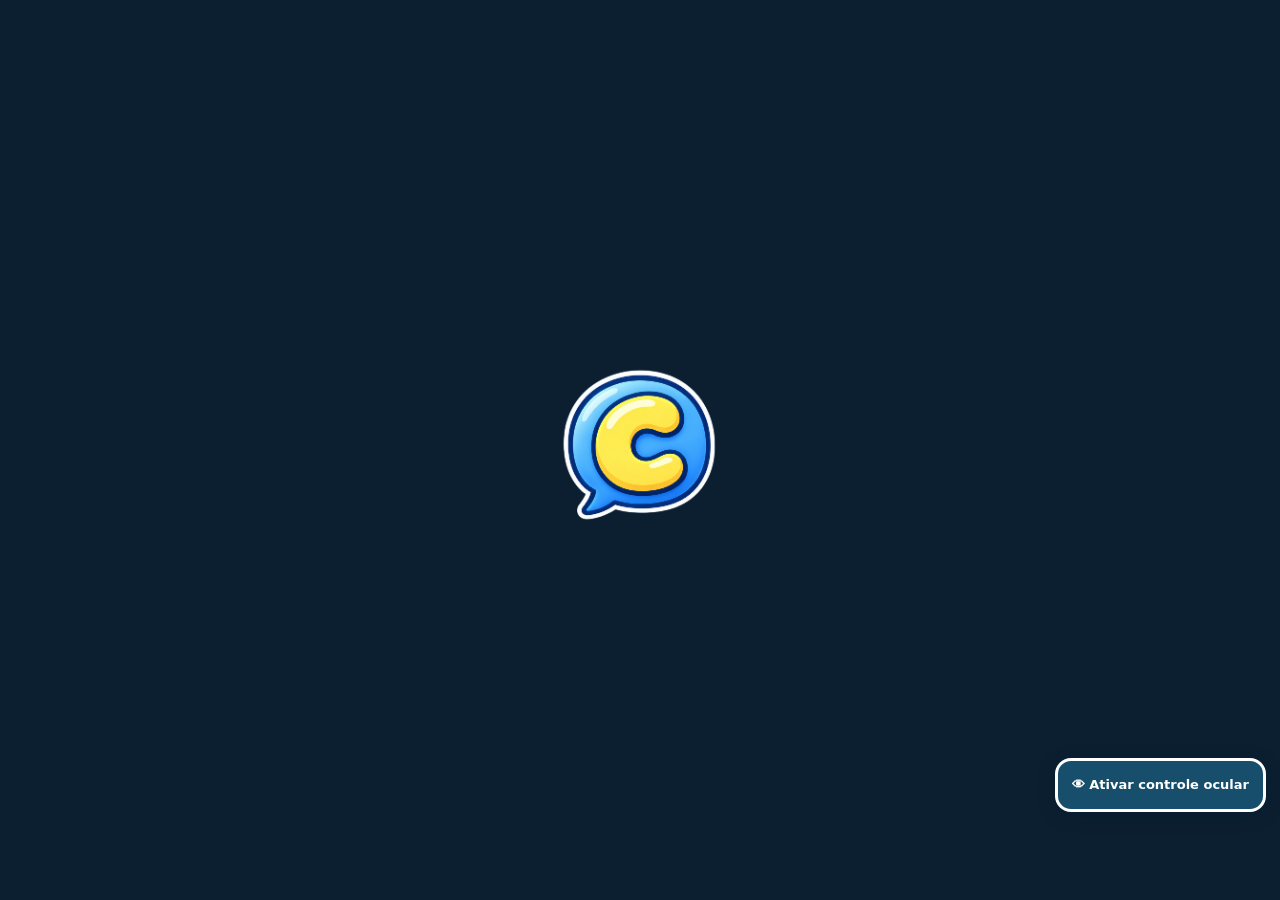
==== index.html @ 7f5a9515 "Atualiza o aplicativo" ====
<!DOCTYPE html>
<html lang="pt-BR">
<head>
<meta charset="UTF-8">
<meta name="viewport" content="width=device-width, initial-scale=1.0, maximum-scale=1.0, user-scalable=no, viewport-fit=cover">


<title>Comunica</title>

<style>
@import url('https://fonts.googleapis.com/css2?family=Manrope:wght@400;500;600;700;800&family=Nunito:wght@600;700;800;900&family=Plus+Jakarta+Sans:wght@400;500;600;700;800&display=swap');

:root {
  --sky-top: #bfe1ff;
  --sky-bottom: #edf8ff;
  --sky-glow: #dff3ff;
  --yellow: #f7c94d;
  --yellow-dark: #d9a314;
  --navy: #103d5d;
  --navy-soft: #ffffff;
  --card: #0d3556;
  --card-border: rgba(18, 60, 90, 0.16);
  --green: #1c5873;
  --red: #1c5873;
  --white: #ffffff;
  --radius: 18px;
  --font: 'Manrope', sans-serif;
  --font-title: 'Manrope', sans-serif;
}

body[data-theme="dark"] {
  --sky-top: #0b1f31;
  --sky-bottom: #102f48;
  --sky-glow: #173a56;
  --navy: #eff7ff;
  --navy-soft: #d4e6f5;
  --card: #17344d;
  --card-border: #3f6685;
  --white: #eff7ff;
  background: #0b1f31 !important;
  color: #eff7ff !important;
}

body[data-theme="dark"] #app,
body[data-theme="dark"] .app {
  color: #eff7ff;
}

body[data-theme="dark"] .splash-screen {
  background: #0b1f31 !important;
  color: #eff7ff;
}

body[data-theme="dark"] .form-block,
body[data-theme="dark"] .info-block,
body[data-theme="dark"] .word-card,
body[data-theme="dark"] .cat-card,
body[data-theme="dark"] .category-card,
body[data-theme="dark"] .fav-item,
body[data-theme="dark"] .challenge-card,
body[data-theme="dark"] .profile-choice-card,
body[data-theme="dark"] .menu-btn {

  color: #eff7ff !important;
  border-color: #3f6685 !important;
}

body[data-theme="dark"] input,
body[data-theme="dark"] select,
body[data-theme="dark"] textarea,
body[data-theme="dark"] .phrase-bar {
  background: #0f293e !important;
  color: #eff7ff !important;
  border-color: #4f7898 !important;
}

body[data-theme="dark"] .word-card .label,
body[data-theme="dark"] .word-card .description,
body[data-theme="dark"] .cat-card .label,
body[data-theme="dark"] .cat-card .count,
body[data-theme="dark"] .menu-title,
body[data-theme="dark"] .menu-sub,
body[data-theme="dark"] label,
body[data-theme="dark"] p {
  color: #eff7ff !important;
}

* {
  box-sizing: border-box;
  margin: 0;
  padding: 0;
  -webkit-tap-highlight-color: transparent;
}

html {
  font-size: calc(100% * var(--a11y-scale, 1));
}

button,
[role="button"],
[data-go],
[data-word],
[data-category],
.menu-btn,
.word-card,
.cat-card,
.about-link,
.back-link {
  touch-action: manipulation;
}

html,
body {
   width: 100%;
    min-height: 100%;
    margin: 0;
    padding: 0;
    background: linear-gradient(180deg, var(--sky-top) 0%, var(--sky-glow) 26%, var(--sky-bottom) 100%);
    color: var(--navy);
}
#app {
    width: 100%;
    max-width: none;
    min-height: 100vh;
    border: none;
    outline: none;
    box-shadow: none;
    background: transparent;
}

body,.bg-outras{
    font-family: var(--font);
    background-image: none !important;
    background-size: auto;
    background-position: center;
    background-repeat: no-repeat;
    background-attachment: fixed;
    
    color: var(--navy);
    min-height: 100vh;
    display: flex;
    justify-content: center;
    overflow-x: hidden;
}



#app,
.app {
  width: 100%;
  max-width: 900px;
  min-height: 100vh;
  position: relative;
  display: flex;
  flex-direction: column;
  padding: clamp(12px, 3vw, 32px);
}
.topbar{
  display: flex;
  gap: 0.5rem;
}

.topbar,
.app-header {
  width: 100%;
  display: flex;
  align-items: center;
  justify-content: space-between;
  padding: 8px 0 14px;
}

.topbar-title {
  font-family: var(--font-title);
  font-size: 18px;
  font-weight: 800;
  color: var(--white);
  text-shadow: 0 1px 3px rgba(0, 0, 0, 0.5);
  text-align: center;
}

.icon-btn,
.profile-btn {
  width: 44px;
  height: 44px;
  border: none;
  border-radius: 50%;
  background: rgba(255, 255, 255, 0.9);
  display: flex;
  align-items: center;
  justify-content: center;
  font-size: 20px;
  cursor: pointer;
  color: var(--navy);
  box-shadow: 0 4px 8px rgba(23, 58, 94, 0.15);
  backdrop-filter: blur(5px);
  transition: transform 0.15s ease, background 0.15s ease;
}

.icon-btn:hover,
.profile-btn:hover {
  transform: scale(1.05);
}

.icon-btn:active,
.profile-btn:active {
  transform: scale(0.94);
}


.home-hero {
  width: 100%;
  display: flex;
  justify-content: center;
  margin-top: 8px;
  margin-bottom: 12px;
}


.hero-cover-img {
  width: 100%;
  max-width: 430px;
  height: auto;
  display: block;
  border-radius: 18px;
  object-fit: contain;
}

.menu {
  margin-top: 10px;
  display: flex;
  flex-direction: column;
  gap: 10px;
  width: 100%;
}

.home-screen {
  
  display: grid;
  justify-content: center;
  text-align: left;
  gap:2rem
}

.brand-intro {
  margin: 12px 0 26px;
  padding: 10px 4px;
}

.brand-intro h1 {
  margin: 0;
  color: var(--navy);
  font-family: var(--font-title);
  font-size: clamp(34px, 8vw, 52px);
  font-weight: 900;
  letter-spacing: -0.055em;
  text-shadow: 0 8px 24px rgba(16, 61, 93, 0.12);
}

.brand-intro p {
  margin: 10px 0 0;
  color: rgba(16, 61, 93, 0.8);
  font-size: 15px;
  font-weight: 700;
}

.menu-btn.primary,
.card.yellow,
.action-btn.primary {
  background: linear-gradient(135deg, rgba(255,255,255,0.9), rgba(190,225,255,0.8));
  border-color: rgba(16, 61, 93, 0.12);
}

.menu-btn,
.card,
.word-card,
.phrase-card,
.profile-card,
.history-card {
  box-shadow: 0 4px 14px rgba(28, 88, 115, 0.09);
  
}

.topbar-title {
  color: var(--white);
  text-shadow: none;
}


.menu-btn,
.card {
  width: 100%;
  display: flex;
  align-items: center;
  gap: 10px;

  border: 1px solid rgba(17, 62, 96, 0.08);
  border-radius: 22px;
  padding: 14px 16px;
  cursor: pointer;
  transition: transform 0.12s ease, box-shadow 0.12s ease, filter 0.12s ease;
  text-align: left;
  text-decoration: none;
  color: var(--navy);
  background: rgba(255, 255, 255, 0.7);
  backdrop-filter: blur(8px);
  box-shadow: 0 10px 25px rgba(16, 61, 93, 0.08);
  font-family: var(--font);
}

.menu-btn:hover,
.card:hover {
  transform: translateY(-2px);
  box-shadow: 0 16px 30px rgba(16, 61, 93, 0.12);
}

.menu-btn:active,
.card:active {
  transform: scale(0.98);
}

.menu-btn.primary {
  background: linear-gradient(135deg, rgba(255,255,255,0.95), rgba(195,229,255,0.82));
  border-color: rgba(16, 61, 93, 0.12);
}



.menu-emoji,
.card-icon {
  width: 32px;
  display: flex;
  align-items: center;
  justify-content: center;
  font-size: 24px;
  text-align: center;
}

.line-menu-icon {
  position: relative;
  width: 30px;
  height: 30px;
  flex: 0 0 30px;
}

.line-menu-icon::before,
.line-menu-icon::after {
  position: absolute;
  box-sizing: border-box;
  content: '';
}

.icon-message::before { inset: 4px 3px 7px; border: 2px solid var(--white); border-radius: 7px; }
.icon-message::after { bottom: 4px; left: 8px; width: 7px; height: 7px; border-bottom: 2px solid var(--white); border-left: 2px solid var(--white); transform: rotate(-45deg); }
.icon-favorite::before { inset: 0; color: var(--white); font-size: 31px; line-height: 28px; text-align: center; content: '☆'; }
.icon-library::before { top: 3px; left: 5px; width: 20px; height: 24px; border: 2px solid var(--white); border-radius: 3px; }
.icon-library::after { top: 9px; left: 10px; width: 10px; height: 2px; background: var(--white); box-shadow: 0 5px 0 var(--white), 0 10px 0 var(--white); }
.icon-settings::before { top: 7px; left: 7px; width: 16px; height: 16px; border: 2px solid var(--white); border-radius: 50%; box-shadow: 0 -6px 0 -4px var(--white), 0 6px 0 -4px var(--white), 6px 0 0 -4px var(--white), -6px 0 0 -4px var(--white); }
.icon-challenge::before { inset: 3px; border: 2px solid var(--white); border-radius: 50%; }
.icon-challenge::after { top: 12px; left: 12px; width: 6px; height: 6px; background: var(--white); border-radius: 50%; }

.profile-outline { position: relative; display: block; width: 20px; height: 20px; border: 2px solid var(--white); border-radius: 50%; }
.profile-outline::before, .profile-outline::after { position: absolute; left: 50%; box-sizing: border-box; content: ''; transform: translateX(-50%); }
.profile-outline::before { top: 3px; width: 6px; height: 6px; border: 1.5px solid var(--white); border-radius: 50%; }
.profile-outline::after { bottom: 2px; width: 11px; height: 6px; border: 1.5px solid var(--white); border-radius: 7px 7px 3px 3px; }

.app-line-icon {
  width: 21px;
  height: 21px;
  fill: none;
  stroke: var(--white);
  stroke-linecap: round;
  stroke-linejoin: round;
  stroke-width: 1.8;
}

.menu-text,
.card-text {
  flex: 1;
}

.menu-title,
.card-text h3 {
  font-family: var(--font-title);
  font-size: 14px;
  line-height: 1.1;
  color: var(--white);
  font-weight: 800;
  margin: 0 0 2px;
}

.menu-sub,
.card-text p {
  font-size: 11px;
  line-height: 1.2;
  color: var(--navy-soft);
  font-weight: 600;
  margin: 0;
}

.menu-arrow,
.chevron {
  font-size: 20px;
  color: var(--navy-soft);
  margin-left: 6px;
}

.about-link {
  text-align: center;
  margin-top: 14px;
  font-size: 13px;
  font-weight: 800;
  color: #ffffff;
  cursor: pointer;
  text-decoration: none;
  letter-spacing: 0.3px;
  text-shadow: 0 1px 4px rgba(0, 0, 0, 0.6);
}

.about-link:hover {
  text-decoration: underline;
}



.screen {
  width: 100%;
  padding: 4px 0 18px;
  flex: 1;
  display: flex;
  flex-direction: column;
}

.section-label {
  font-family: var(--font-title);
  font-size: 14px;
  font-weight: 800;
  color: var(--white);
  margin: 4px 0 10px;
  text-shadow: 0 1px 2px rgba(255, 255, 255, 0.6);
}

.favorites-screen {
  overflow-x: visible;
}

.favorites-heading {
  margin-top: 8px;
  margin-bottom: 12px;
}

.favorites-heading-words {
  margin-top: 24px;
}



.phrase-bar {
  width: 100%;
  background: #ffffff;
  border: 2px solid var(--card-border);
  border-radius: 16px;
  min-height: 60px;
  height: auto;
  padding: 8px 14px;
  display: flex;
  flex-wrap: wrap;
  gap: 8px;
  align-items: center;
  align-content: center;
  font-weight: 700;
  font-size: 17px;
  margin-bottom: 16px;
  box-shadow: 0 3px 8px rgba(23, 58, 94, 0.08);
}

.phrase-chip {
 
 
  display: inline-flex;
  align-items: center;
  justify-content: center;
  gap: 5px;
  line-height: 1;
  font-weight: 800;
  white-space: nowrap;

}
.phrase-chip span{
  color: #092B3B;
}

.phrase-placeholder {
  color: #123b4d6c;
  font-weight: 600;
  font-size: 15px;
  line-height: 1.3;
}


.layer-label {
  text-align: center;
  font-family: var(--font-title);
  font-weight: 800;
  font-size: 13px;
  color: #ffffff;
  text-shadow: 0 1px 3px rgba(0, 0, 0, 0.5);
  margin-bottom: 14px;
  letter-spacing: 0.5px;
}

.carousel-wrap {
  position: relative;
  display: flex;
  align-items: center;
  justify-content: center;
  gap: 8px;
  margin-bottom: 18px;
  min-height: 190px;
}

.input-mode-tabs {
  display: grid;
  grid-template-columns: 1fr 1fr;
  gap: 14px;
  width: min(100%, 720px);
  margin: 18px auto 20px;
}

.input-mode-tab {
  min-height: 76px;
  border: 3px solid rgba(255, 255, 255, 0.8);
  border-radius: 22px;
  background: rgba(255, 255, 255, 0.78);
  color: var(--navy);
  font: 800 clamp(17px, 3vw, 24px) var(--font);
  cursor: pointer;
  transition: transform 0.1s ease, background 0.15s ease, border-color 0.15s ease;
}

.input-mode-tab:hover { transform: translateY(-1px); }
.input-mode-tab:active { transform: scale(0.98); }
.input-mode-tab.active {
  background: var(--yellow);
  border-color: var(--yellow-dark);
  box-shadow: 0 8px 18px rgba(23, 58, 94, 0.22);
}

.input-mode-placeholder {
  min-height: 190px;
  width: 100%;
  margin-bottom: 18px;
  border: 2px dashed rgba(255, 255, 255, 0.75);
  border-radius: 22px;
  background: rgba(255, 255, 255, 0.22);
  display: flex;
  flex-direction: column;
  align-items: center;
  justify-content: center;
  gap: 6px;
  text-align: center;
  color: #ffffff;
}

.input-mode-placeholder-icon { font-size: 56px; line-height: 1; opacity: 0.9; }
.input-mode-placeholder strong { font-size: 17px; }
.input-mode-placeholder span { font-size: 12px; font-weight: 700; opacity: 0.9; }

.mode-choice-hint {
  margin: 0 auto 18px;
  text-align: center;
  color: rgba(255, 255, 255, 0.9);
  font-size: 13px;
  font-weight: 700;
}

.mode-choice-screen { min-height: 100vh; width: 100%; padding: 14px; display: flex; flex-direction: column; }
.mode-choice-back { align-self: flex-start; border: 0; border-radius: 999px; padding: 8px 13px; background: rgba(255,255,255,.94); color: var(--navy); font: 800 12px var(--font); cursor: pointer; }
.mode-choice-content { width: min(100%, 440px); margin: auto; display: flex; flex-direction: column; align-items: center; gap: 10px; text-align: center; }
.mode-choice-content h1 { margin: 0 0 4px; color: #fff; font-size: clamp(20px,3.5vw,28px); text-shadow: 0 2px 5px rgba(23,58,94,.4); }
.mode-choice-button { width: min(100%, 400px); min-height: 62px; border: 2px solid rgba(255,255,255,.9); border-radius: 15px; background: #fff; color: var(--navy); font: 900 clamp(16px,3vw,24px) var(--font); box-shadow: 0 5px 12px rgba(23,58,94,.2); cursor: pointer; transition: transform .15s ease, background .15s ease; }
.mode-choice-button:hover { transform: scale(1.02); background: #fff4c9; }
.mode-choice-button:active { transform: scale(.98); }

.mode-screen {
  position: fixed;
  inset: 0;
  z-index: 100;
  min-height: 100vh;
  width: 100%;
  padding: 24px;
  background: #1b364a;
  color: #ffffff;
  display: flex;
  flex-direction: column;
  overflow: auto;
}

.mode-screen-back {
  align-self: flex-start;
  border: 0;
  border-radius: 999px;
  padding: 12px 18px;
  background: rgba(255, 255, 255, 0.92);
  color: var(--navy);
  font: 800 15px var(--font);
  cursor: pointer;
}

.mode-screen-content {
  margin: auto;
  width: min(100%, 760px);
  min-height: 360px;
  border: 2px solid rgba(255, 255, 255, 0.22);
  border-radius: 28px;
  display: flex;
  flex-direction: column;
  align-items: center;
  justify-content: center;
  gap: 12px;
  text-align: center;
  background: #234b61;
}

.mode-screen-content .input-mode-placeholder-icon { font-size: 86px; }
.mode-screen-content h1 { margin: 0; font-size: clamp(28px, 5vw, 48px); }
.mode-screen-content p { margin: 0; font-size: 16px; font-weight: 700; opacity: 0.9; }

.circular-keyboard-reserved {
  width: min(100%, 620px);
  margin: auto;
  display: flex;
  flex-direction: column;
  align-items: center;
  gap: 14px;
  padding: 22px 18px 26px;
  border-radius: 28px;
  border: 2px solid rgba(255, 255, 255, 0.2);
  background: linear-gradient(180deg, rgba(255, 255, 255, 0.09), rgba(255, 255, 255, 0.02));
  box-shadow: 0 20px 44px rgba(9, 43, 59, 0.35);
  backdrop-filter: blur(8px);
  color: var(--white);
}

.circular-keyboard-reserved .campo {
  width: 100%;
  min-height: 56px;
  background: #ffffff;
  border: 2px solid var(--card-border);
  border-radius: 16px;
  padding: 10px 16px;
  display: flex;
  align-items: center;
  font-family: var(--font);
  font-weight: 800;
  font-size: 18px;
  color: #103d5d;
  text-shadow: 0 1px 1px rgba(255,255,255,0.45);
  box-shadow: 0 3px 8px rgba(23, 58, 94, 0.18);
}

.circular-keyboard-reserved .frases-prontas {
  width: 100%;
  display: flex;
  flex-wrap: nowrap;
  justify-content: flex-start;
  gap: 8px;
  min-height: 42px;
  overflow-x: auto;
  padding: 2px 1px 6px;
  scrollbar-width: thin;
}

.circular-keyboard-reserved .frase-pronta {
  border: 1.5px solid var(--card-border);
  border-radius: 999px;
  padding: 8px 14px;
  background: #ffffff;
  color: #103d5d !important;
  font: 700 13px var(--font);
  cursor: pointer;
  white-space: nowrap;
  flex: 0 0 auto;
  transition: background .15s ease, color .15s ease, transform .1s ease;
}

.circular-keyboard-reserved .frase-pronta[data-selecionada="true"] {
  background: #fff0b3;
  border-color: #d9a314;
  color: #103d5d !important;
}

.circular-keyboard-reserved .frases-prontas::before {
  content: attr(data-rotulo);
  align-self: center;
  color: #fff;
  font: 700 11px var(--font);
  opacity: .8;
  flex: 0 0 auto;
  margin-right: 2px;
}

.circular-keyboard-reserved .frase-pronta:hover,
.circular-keyboard-reserved .frase-pronta:focus-visible {
  background: var(--yellow);
  border-color: var(--yellow-dark);
  color: var(--navy);
  outline: none;
}

.teclado-area {
  position: relative;
  width: min(530px, 100%);
  height: auto;
  max-width: 100%;
  aspect-ratio: 1 / 1;
  margin: 12px 0 10px;
}

.teclado-area .teclado,
.teclado-area .anel,
.teclado-area .satelites {
  position: absolute;
  inset: 0;
}

.teclado-area .anel {
  margin: auto;
  border-radius: 50%;
  transition: opacity .25s ease, transform .25s ease, background .2s ease;
}

/* Argola de sugestões (autocomplete): fica por fora e só aparece depois da
   primeira palavra-chave escolhida, crescendo ao redor da argola interna. */
.anel-externo {
  width: 85%;
  height: 85%;
  background: linear-gradient(180deg, rgba(255,255,255,0.78), rgba(238,246,252,0.68));
  border: 2px solid var(--card-border);
  box-shadow: 0 10px 26px rgba(9, 43, 59, 0.28);
  opacity: 0;
  transform: scale(0.85);
  pointer-events: none;
}

.anel-externo.visivel {
  opacity: 1;
  transform: scale(1);
  pointer-events: auto;
}

/* Argola de palavras-chave: fica por dentro e sempre visível. */
.anel-meio {
  width: 60%;
  height: 60%;
  background: var(--card);
  border: 2px solid rgba(255, 255, 255, 0.16);
  box-shadow: 0 12px 30px rgba(9, 43, 59, 0.45), inset 0 0 0 1px rgba(255, 255, 255, 0.04);
}

.cunha {
  position: absolute;
  inset: 0;
  border-radius: inherit;
  opacity: 0;
  pointer-events: none;
  transition: opacity .16s ease;
}

.cunha.ativa {
  opacity: 1;
}

/* Botão "Aa" no centro da argola inicial: alterna a argola de fora entre
   sugestões de palavras e um teclado alfabético. */
.buraco-central {
  position: absolute;
  top: 50%;
  left: 50%;
  width: 28%;
  height: 28%;
  border: 0;
  border-radius: 50%;
  background: #ffffff;
  color: var(--navy);
  font: 800 15px var(--font);
  cursor: pointer;
  transform: translate(-50%, -50%);
  box-shadow: 0 4px 10px rgba(9, 43, 59, 0.28);
  transition: background .15s ease, color .15s ease;
}

.buraco-central.ativo {
  background: var(--yellow);
  color: var(--navy);
  box-shadow: 0 4px 12px rgba(174, 129, 0, 0.35);
}

.buraco-central:focus,
.buraco-central:focus-visible {
  outline: 3px solid var(--yellow);
  outline-offset: 2px;
}

.tecla {
  position: absolute;
  z-index: 1;
  display: grid;
  place-items: center;
  width: 52px;
  height: 52px;
  padding: 3px;
  border: 0;
  border-radius: 50%;
  outline: none;
  background: transparent;
  color: var(--white);
  font: 700 11px/1.05 var(--font);
  text-align: center;
  overflow-wrap: anywhere;
  cursor: pointer;
  transition: color .12s ease;
}

.anel-externo .tecla { font-size: 12px; color: #103d5d; text-shadow: 0 1px 2px rgba(255,255,255,0.9); }
.anel-meio .tecla { font-size: 10px; color: #ffffff; }

/* Teclas menores para caber as 26 letras do modo alfabético na argola de dentro. */
.tecla-compacta {
  width: 32px;
  height: 32px;
  padding: 2px;
}
.anel-meio .tecla-compacta { font-size: 13px; }

/* Indicação visual de foco, essencial para navegar com as setas do teclado físico.
   O destaque principal é o setor (cunha) atrás da tecla; aqui só garantimos contraste do texto. */
.tecla:focus,
.tecla:focus-visible {
  outline: none;
  color: var(--navy);
}

.satelites {
  z-index: 2;
  pointer-events: none;
}

.satelite {
  position: absolute;
  width: 54px;
  height: 54px;
  border: 0;
  border-radius: 50%;
  background: rgba(255, 255, 255, 0.92);
  color: var(--navy);
  font: 800 10px var(--font);
  cursor: pointer;
  opacity: 0;
  pointer-events: none;
  box-shadow: 0 4px 10px rgba(9, 43, 59, 0.28);
  /* left/top são calculados em JS (posicionarMenuOrbital), com a mesma
     trigonometria usada nas teclas, para encaixar exatamente na
     circunferência da argola visível no momento. */
  transform: translate(-50%, -50%);
  transition: left .2s ease, top .2s ease, opacity .16s ease, background .2s ease, color .2s ease;
}

.satelites.ativo .satelite {
  opacity: 1;
  pointer-events: auto;
}

.satelite:hover,
.satelite:focus-visible {
  background: var(--yellow);
  color: var(--navy);
  outline: 3px solid var(--yellow-dark);
  outline-offset: 2px;
}

.satelite-destaque {
  background: var(--yellow);
  color: var(--navy);
  border: 1px solid var(--yellow-dark);
}

@media (max-width: 420px) {
  .teclado-area { width: 300px; height: 300px; }
  .satelite { width: 46px; height: 46px; font-size: 9px; }
}

@media (max-width: 350px) {
  .teclado-area { width: 270px; height: 270px; }
}

.carousel-full-screen { position: fixed; inset: 0; z-index: 100; overflow: auto; min-height: 100vh; padding: 18px 24px 28px; background: linear-gradient(180deg, rgba(255,255,255,.1), rgba(23,58,94,.3)), url('img/imagem-adulto.jpg') center / cover no-repeat; }
.carousel-full-topbar { width: min(100%, 1100px); margin: 0 auto; display: flex; align-items: center; justify-content: space-between; }
.carousel-full-content { width: min(100%, 1020px); margin: 12px auto 0; }
.carousel-full-content .section-label, .carousel-full-content .layer-label { color: #fff; }
.carousel-full-content .phrase-bar { margin-bottom: 18px; }
.carousel-full-content .carousel-wrap { min-height: 250px; margin-bottom: 18px; }
.carousel-full-content .carousel-card.center { width: 170px; height: 190px; }
.carousel-full-content .carousel-card.side { width: 110px; height: 140px; }
.carousel-full-content .confirm-btn { margin-bottom: 14px; }

.carousel-track {
  display: flex;
  align-items: center;
  justify-content: center;
  gap: 10px;
  width: 100%;
  overflow: visible;
}

.carousel-arrow {
  width: 40px;
  height: 40px;
  flex: 0 0 auto;
  border: 1px solid #dca707;
  border-radius: 50%;
  background: transparent;
  color: white;
  font-size: 24px;
  font-weight: 800;
  cursor: pointer;
  box-shadow: 0 3px 8px rgba(23, 58, 94, 0.18);
  transition: transform 0.1s ease;
}

.carousel-arrow:active {
  transform: scale(0.9);
}

.carousel-arrow:disabled {
  opacity: 0.35;
  cursor: default;
}

.carousel-card {
  flex: 0 0 auto;
  background: var(--card);
  border: 2px solid var(--card-border);
  border-radius: 18px;
  display: flex;
  flex-direction: column;
  align-items: center;
  justify-content: center;
  gap: 6px;
  cursor: pointer;
  transition:
    transform 0.18s ease,
    opacity 0.18s ease,
    border-color 0.18s ease,
    box-shadow 0.18s ease;
  backdrop-filter: blur(4px);
  user-select: none;
}

.carousel-card.side {
  width: 78px;
  height: 110px;
  opacity: 0.55;
  transform: scale(0.82);
}

.carousel-card.side .emoji {
  font-size: 26px;
}

.carousel-card.side .label {
  font-size: 11px;
}

.carousel-card.center {
  width: 120px;
  height: 150px;
  opacity: 1;
  transform: scale(1);
  border-color: var(--yellow-dark);
  background: var(--yellow);
  box-shadow: 0 6px 16px rgba(23, 58, 94, 0.25);
}

.carousel-card.center .emoji {
  font-size: 42px;
}

.carousel-card.center .label {
  font-size: 15px;
}

.carousel-card .emoji {
  line-height: 1;
}

.carousel-card .label {
  font-family: var(--font-title);
  font-weight: 800;
  text-align: center;
  color: var(--white);
  padding: 0 4px;
}

.carousel-card:hover {
  transform: scale(0.9);
}

.carousel-card.center:hover {
  transform: scale(1.04);
}

.carousel-card.empty {
  visibility: hidden;
}

/* No carrossel, mostrar somente o texto das palavras. */
.carousel-card .emoji {
  display: none !important;
}


.confirm-btn {
  width: 100%;
  background: var(--yellow);
  color: #ffffff;
  border: none;
  border-radius: 16px;
  padding: 14px;
  font-family: var(--font);
  font-weight: 800;
  font-size: 16px;
  cursor: pointer;
  margin-bottom: 10px;
 border: 1px solid #ae8100;
  transition: transform 0.1s ease, opacity 0.15s ease;
}

.confirm-btn:active {
  transform: scale(0.98);
}

.confirm-btn:disabled {
  opacity: 0.45;
  cursor: not-allowed;
}


.action-row {
  width: 100%;
  display: flex;
  flex-wrap: wrap;
  gap: 10px;
  margin-bottom: 16px;
 
}

.action-row button {
  flex: 1;
  min-width: 0;
  border:1px solid var(--card-border);
  background: transparent;
  color: white;
  border-radius: 12px;
  padding: 10px 6px;
  font-family: var(--font);
  font-weight: 800;
  font-size: 13px;
  cursor: pointer;
  transition: transform 0.1s ease;
}

@media (max-width: 560px) {
  .action-row button {
    flex: 1 1 calc(50% - 5px);
  }

  .action-row .btn-speak,
  .action-row .btn-fav {
    flex-basis: calc(33.333% - 7px);
  }
}

.action-row button:active {
  transform: scale(0.96);
}



.word-card {
  position: relative;
}

.favorite-toggle {
  position: absolute;
  top: 6px;
  right: 6px;
  border: 0;
  background: transparent;
  color: var(--navy);
  font-size: 18px;
  line-height: 1;
  padding: 2px;
  cursor: pointer;
}

.favorite-toggle.is-favorite {
  color: var(--yellow-dark);
}

#feedbackText::placeholder {
  color: #ffffff !important;
  opacity: 0.78 !important;
}

.word-favorite-remove {
  position: absolute;
  top: 8px;
  right: 8px;
  z-index: 2;
  width: 30px;
  height: 30px;
  border: 0;
  border-radius: 999px;
  background: rgba(255, 255, 255, 0.92);
  color: #c0392b;
  font-size: 15px;
  font-weight: 900;
  line-height: 1;
  cursor: pointer;
  display: inline-flex;
  align-items: center;
  justify-content: center;
}

.speak-btn {
  width: 100%;
  display: flex;
  align-items: center;
  justify-content: center;
  gap: 8px;
  background: var(--navy);
  color: #ffffff;
  border: none;
  border-radius: 16px;
  padding: 14px;
  font-family: var(--font);
  font-weight: 800;
  font-size: 17px;
  cursor: pointer;
  margin-bottom: 14px;
  box-shadow: 0 4px 10px rgba(76, 175, 125, 0.35);
  transition: transform 0.1s ease, opacity 0.15s ease;
}

.speak-btn:active {
  transform: scale(0.98);
}

.speak-btn:disabled {
  opacity: 0.5;
  cursor: not-allowed;
}

.hint {
  text-align: center;
  font-size: 12px;
  font-weight: 700;
  color: #ffffff;
  text-shadow: 0 1px 3px rgba(0, 0, 0, 0.5);
  margin-top: auto;
  padding-top: 10px;
}



.back-link {
  display: inline-flex;
  align-items: center;
  gap: 6px;
  font-weight: 800;
  color: #ffffff;
  margin-bottom: 6px;
  cursor: pointer;
  font-size: 14px;
  width: max-content;
  padding: 5px;
  border-radius: 20px;
  text-shadow: 0 1px 3px rgba(0, 0, 0, 0.5);
}

.back-link:hover {
  text-decoration: underline;
}

.cat-grid {
  width: 100%;
  display: grid;
  grid-template-columns: repeat(2, 1fr);
  gap: 12px;
}

.cat-card {
  background: transparent;
  border: 2px solid var(--card-border);
  border-radius: 18px;
  padding: 16px 10px;
  text-align: center;
  cursor: pointer;
  box-shadow: 0 3px 8px rgba(23, 58, 94, 0.1);
  backdrop-filter: blur(4px);
  transition: transform 0.1s ease;
}

.cat-card:hover {
  transform: translateY(-2px);
}

.cat-card:active {
  transform: scale(0.97);
}

.cat-card .emoji {
  font-size: 34px;
  display: block;
  margin-bottom: 6px;
}

.cat-card .label {
  font-family: var(--font-title);
  font-weight: 800;
  font-size: 14px;
  color: var(--white);
}

.cat-card .count {
  font-size: 11.5px;
  color: var(--navy-soft);
  font-weight: 600;
}



.word-grid {
  width: 100%;
  display: grid;
  grid-template-columns: repeat(3, 1fr);
  gap: 10px;
  margin-bottom: 10px;
}

.word-card {
  min-height: 150px;
  background: var(--card);
  border: 2px solid var(--card-border);
  border-radius: 16px;
  padding: 12px 6px;
  display: flex;
  flex-direction: column;
  align-items: center;
  justify-content: center;
  gap: 7px;
  cursor: pointer;
  font-family: var(--font);
  box-shadow: 0 3px 8px rgba(23, 58, 94, 0.1);
  backdrop-filter: blur(4px);
  transition:
    transform 0.1s ease,
    background 0.1s ease;
}

.word-card:hover {
  transform: translateY(-2px);
}

.word-card:active {
  transform: scale(0.95);
}

.word-card .emoji {
  font-size: 30px;
  line-height: 1;
}

.word-card .label {
  font-family: var(--font-title);
  font-weight: 800;
  font-size: 14px;
  text-align: center;
  color: var(--white);
}

.word-card .description {
  font-size: 10px;
  color: var(--navy-soft);
  text-align: center;
  line-height: 1.15;
  padding: 0 4px;
}

.word-card.selected {
  background: var(--yellow);
  border-color: var(--yellow-dark);
}

.word-card::after {
  content: '☆';
  font-size: 18px;
  color: var(--navy);
  margin-top: 2px;
}



.fav-item {
  width: 100%;
  background: var(--card);
  border: 2px solid var(--card-border);
  border-radius: 16px;
  padding: 12px 14px;
  margin-bottom: 10px;
  display: flex;
  align-items: center;
  gap: 10px;
  backdrop-filter: blur(4px);
  box-shadow: 0 4px 12px rgba(16, 61, 93, 0.12);
}

.fav-item .txt {
  flex: 1;
  min-width: 0;
  font-weight: 700;
  color: var(--white);
  line-height: 1.35;
  overflow-wrap: anywhere;
}

.fav-actions {
  display: flex;
  align-items: center;
  gap: 6px;
  flex: 0 0 auto;
}

.fav-item button {
  background: var(--yellow);
  border: none;
  border-radius: 10px;
  padding: 8px 10px;
  font-weight: 800;
  cursor: pointer;
  color: var(--navy);
}

.fav-speak {
  min-width: 58px;
}

.fav-remove {
  background: none !important;
  color: var(--red) !important;
  font-size: 16px;
  min-width: 34px;
  min-height: 34px;
  padding: 6px !important;
}

.empty-state {
  text-align: center;
  color: #ffffff;
  font-weight: 700;
  padding: 40px 20px;
  text-shadow: 0 1px 3px rgba(0, 0, 0, 0.5);
}



.form-block {
  width: 100%;
  background: transparent;
  border: 2px solid var(--card-border);
  border-radius: 18px;
  padding: 16px;
  margin-bottom: 16px;
  backdrop-filter: blur(4px);
}

.form-block h3 {
  margin: 0 0 10px;
  font-family: var(--font-title);
  font-size: 15px;
  font-weight: 800;
  color: var(--white);
}

.form-row {
  width: 100%;
  display: flex;
  gap: 8px;
  margin-bottom: 10px;
}

.form-row input,
.form-row select {
  min-width: 0;
  flex: 1;
  border: 2px solid var(--card-border);
  border-radius: 10px;
  padding: 10px;
  font-family: var(--font);
  font-weight: 600;
  font-size: 14px;
  color: var(--white);
  background: #ffffff;
}

.form-row input:focus,
.form-row select:focus {
  outline: none;
  border-color: var(--yellow-dark);
}

.emoji-row {
  display: flex;
  flex-wrap: wrap;
  gap: 6px;
  margin-bottom: 10px;
}

.emoji-pick {
  font-size: 22px;
  background: #ffffff;
  border: 2px solid var(--card-border);
  border-radius: 10px;
  padding: 6px 8px;
  cursor: pointer;
  transition: transform 0.1s ease;
}

.emoji-pick:hover {
  transform: scale(1.05);
}

.emoji-pick.chosen {
  border-color: var(--yellow-dark);
  background: var(--sky-top);
}

.submit-btn {
  width: 100%;
  background: var(--navy);
  color: #ffffff;
  border: none;
  border-radius: 12px;
  padding: 12px;
  font-family: var(--font);
  font-weight: 800;
  cursor: pointer;
  transition: transform 0.1s ease;
}

.submit-btn:active {
  transform: scale(0.98);
}

.custom-list {
  display: flex;
  flex-wrap: wrap;
  gap: 8px;
  margin-top: 8px;
}

.custom-chip {
  background: #ffffff;
  border: 1.5px solid var(--card-border);
  border-radius: 20px;
  padding: 6px 12px;
  font-size: 13px;
  font-weight: 700;
  display: flex;
  align-items: center;
  gap: 6px;
}

.custom-chip .x {
  appearance: none;
  border: 0;
  border-radius: 999px;
  background: transparent;
  color: var(--red);
  cursor: pointer;
  font: inherit;
  font-weight: 900;
  line-height: 1;
  min-width: 44px;
  min-height: 44px;
  padding: 6px;
  display: inline-flex;
  align-items: center;
  justify-content: center;
}
.custom-chip .x:hover,
.custom-chip .x:focus-visible {
  background: #ffe5e5;
  color: #a6261d;
}



.challenge-card {
  width: 100%;
  background: var(--card);
  border: 2px solid var(--card-border);
  border-radius: 18px;
  padding: 20px;
  text-align: center;
  margin-bottom: 16px;
  backdrop-filter: blur(4px);
}

.challenge-card .emoji {
  font-size: 44px;
  line-height: 1;
}

.challenge-card p {
  font-weight: 700;
  font-size: 16px;
  color:white;
  margin-bottom: 0;
}

.stars {
  text-align: center;
  font-family: var(--font-title);
  font-weight: 800;
  font-size: 18px;
  margin-bottom: 10px;
  color: var(--yellow);
  text-shadow: 0 1px 3px rgba(0, 0, 0, 0.5);
}



.info-block {
  width: 100%;
  background: var(--card);
  border: 2px solid var(--card-border);
  border-radius: 18px;
  padding: 16px;
  margin-bottom: 12px;
  font-weight: 600;
  line-height: 1.5;
  font-size: 14px;
  color: var(--navy);
  backdrop-filter: blur(4px);
}

.profile-stat {
  display: flex;
  justify-content: space-between;
  align-items: center;
  padding: 10px 0;
  border-bottom: 1px solid var(--card-border);
  font-weight: 700;
  color: var(--white);
}


.toast {
  position: fixed;
  bottom: 24px;
  left: 50%;
  transform: translateX(-50%);
  background: var(--navy);
  color: #ffffff;
  padding: 12px 20px;
  border-radius: 14px;
  font-weight: 700;
  box-shadow: 0 6px 16px rgba(0, 0, 0, 0.25);
  z-index: 50;
  opacity: 0;
  transition: opacity 0.25s ease;
  max-width: 90%;
  text-align: center;
  pointer-events: none;
}

.toast.show {
  opacity: 1;
}

body[data-theme="dark"] .toast {
  background: #10283d !important;
  color: #f1f7ff !important;
  border: 2px solid #8ddff0 !important;
  box-shadow: 0 6px 16px rgba(0, 0, 0, .45) !important;
}


@media (max-width: 420px) {

  #app,
  .app {
    padding: 12px;
  }

  .word-grid {
    grid-template-columns: repeat(3, 1fr);
    gap: 8px;
  }

  .word-card {
    min-height: 140px;
    padding: 10px 4px;
  }

  .word-card .emoji {
    font-size: 27px;
  }

  .word-card .label {
    font-size: 12px;
  }

  .word-card .description {
    font-size: 9px;
  }

  .action-row {
    gap: 7px;
  }

  .action-row button {
    font-size: 12px;
    padding: 10px 4px;
  }

  .carousel-card.center {
    width: 108px;
    height: 138px;
  }

  .carousel-card.center .emoji {
    font-size: 36px;
  }

  .carousel-card.side {
    width: 68px;
    height: 98px;
  }

  .carousel-card.side .emoji {
    font-size: 23px;
  }

  .carousel-card.side .label {
    font-size: 10px;
  }

  .carousel-arrow {
    width: 36px;
    height: 36px;
  }
}

@media (max-width: 350px) {

  .word-card {
    min-height: 130px;
  }

  .word-card .emoji {
    font-size: 25px;
  }

  .word-card .label {
    font-size: 11px;
  }

  .phrase-bar {
    min-height: 56px;
    padding: 7px 10px;
  }

  .carousel-card.center {
    width: 96px;
    height: 128px;
  }

  .carousel-card.side {
    width: 60px;
    height: 90px;
  }

  .carousel-track {
    gap: 5px;
  }

  .carousel-wrap {
    gap: 4px;
  }
}



@media (min-width: 600px) {
  .home-screen {
    padding-top: clamp(48px, 8vh, 100px);
  }

  .topbar-title {
    font-size: 22px;
  }

  .menu {
    max-width: 760px;
    margin-left: auto;
    margin-right: auto;
    gap: 14px;
  }

  .menu-btn {
    padding: 16px 20px;
  }

  .menu-title {
    font-size: 17px;
  }

  .menu-sub {
    font-size: 13px;
  }

  .cat-grid {
    grid-template-columns: repeat(3, 1fr);
    gap: 16px;
  }

  .word-grid {
    grid-template-columns: repeat(4, 1fr);
    gap: 14px;
  }

  .word-card {
    min-height: 160px;
  }

  .screen {
    max-width: 820px;
    width: 100%;
    margin-left: auto;
    margin-right: auto;
  }
}

@media (min-width: 900px) {
  .word-grid {
    grid-template-columns: repeat(5, 1fr);
  }
}

/* Acabamento da identidade: fundo azul-claro, superfícies brancas e relevo suave. */
.icon-btn,
.profile-btn,
.menu-btn,
.card,
.word-card,
.phrase-card,
.category-card,
.profile-card,
.history-card,
.action-btn {
  box-shadow: 0 8px 20px rgba(28, 88, 115, 0.16);
}

.menu-btn.primary,
.card.yellow,
.action-btn.primary {
  color: var(--white);
  box-shadow: 0 10px 22px rgba(174, 129, 0, 0.22);
}



#app input,
#app select,
#app textarea,
#app .word-card,
#app .phrase-card,
#app .category-card,
#app .profile-card,
#app .history-card {
  background: #123b4d;
  border-color: rgba(212, 234, 251, 0.32);
}

#app .icon-btn,
#app .profile-btn {
  background: #123b4d;
  border: 1px solid rgba(212, 234, 251, 0.5);
}

#app :is(button, [role="button"], input, select, textarea):focus-visible {
  outline: 3px solid var(--yellow);
  outline-offset: 3px;
}


/* ===== Ajustes do teclado circular e menu orbital ===== */
/*
   No teclado circular o foco do navegador e o hover NÃO devem criar uma
   segunda seleção visual. A única indicação de seleção da tecla é a cunha
   amarela clara desenhada atrás dela por mostrarCunha().
*/
.teclado-area .tecla:hover,
.teclado-area .tecla:focus,
.teclado-area .tecla:focus-visible,
.teclado-area .tecla.accessibility-focus,
.teclado-area .tecla.scan-active {
  outline: none !important;
  outline-offset: 0 !important;
  box-shadow: none !important;
  border: 0 !important;
  background: transparent !important;
  transform: translate(-50%, -50%) !important;
}

/* Evita que regras gerais de acessibilidade desenhem um círculo extra
   sobre as teclas do teclado circular. */
#app .teclado-area .tecla:hover,
#app .teclado-area .tecla:focus-visible,
#app .teclado-area .tecla.accessibility-focus,
#app .teclado-area .tecla.scan-active {
  outline: none !important;
  box-shadow: none !important;
  background: transparent !important;
}

/* O botão central Aa precisa permanecer legível em qualquer estado. */
.teclado-area .buraco-central,
.teclado-area .buraco-central:hover,
.teclado-area .buraco-central:focus,
.teclado-area .buraco-central:focus-visible,
.teclado-area .buraco-central.accessibility-focus {
  color: #103d5d !important;
  text-shadow: none !important;
}

.teclado-area .buraco-central.ativo {
  color: #103d5d !important;
}


/* O menu fica levemente translúcido, mas mantém contraste suficiente antes do foco. */
.satelite {
  background: rgba(255, 255, 255, 0.78);
  color: #103d5d;
  border: 1px solid rgba(16, 61, 93, 0.22);
  backdrop-filter: blur(7px);
  -webkit-backdrop-filter: blur(7px);
  text-shadow: none;
}

.satelite:focus,
.satelite:focus-visible {
  background: rgba(247, 201, 77, 0.96);
  color: #103d5d;
}

/* O texto do menu principal também permanece legível antes da seleção. */
.menu-btn .menu-title,
.menu-btn .menu-sub,
.menu-btn .menu-arrow {
  color: #103d5d;
}

.menu-btn {
  background: rgba(255, 255, 255, 0.72);
  border-color: rgba(16, 61, 93, 0.18);
}

/* Os satélites seguem o mesmo arco angular da argola externa,
   mas ficam um pouco mais afastados dela para evitar sobreposição. */
.satelites {
  overflow: visible;
}

@media (max-width: 420px) {
  .satelite {
    width: 44px;
    height: 44px;
    font-size: 9px;
  }

  .teclado-area .anel-externo .tecla {
    width: 56px;
    height: 56px;
    padding: 3px;
    border: 1px solid rgba(16, 61, 93, 0.28);
    border-radius: 50%;
    background: rgba(255, 255, 255, 0.96);
    box-shadow: 0 2px 7px rgba(9, 43, 59, 0.24);
    color: #103d5d;
    font-size: 13px;
    font-weight: 800;
    line-height: 1.1;
    text-shadow: none;
  }

  #app .teclado-area .anel-externo .tecla:hover,
  #app .teclado-area .anel-externo .tecla:focus,
  #app .teclado-area .anel-externo .tecla:focus-visible {
    border: 1px solid rgba(16, 61, 93, 0.28) !important;
    background: rgba(255, 255, 255, 0.96) !important;
    color: #103d5d;
  }
}

/* ===== Layout Infantil ===== */
/* Ativado quando STATE.data.profile.layout === 'infantil'
   (automaticamente ao salvar idade de 0 a 14 anos, ou
   manualmente pelo botão na página de perfil). Deixa a
   interface maior, mais colorida e mais arredondada. */

body.layout-infantil {
  --radius: 22px;
  --yellow: #ffb703;
  --yellow-dark: #d98c00;
  --card: #1f5c78;
}

body.layout-infantil .menu-btn,
body.layout-infantil .card,
body.layout-infantil .word-card,
body.layout-infantil .cat-card,
body.layout-infantil .form-block,
body.layout-infantil .info-block,
body.layout-infantil .challenge-card,
body.layout-infantil .fav-item {
  border-width: 3px;
  border-radius: 22px;
}

body.layout-infantil .topbar-title {
  font-size: 21px;
}

body.layout-infantil .icon-btn,
body.layout-infantil .profile-btn {
  width: 52px;
  height: 52px;
  font-size: 24px;
}

body.layout-infantil .menu-title,
body.layout-infantil .card-text h3 {
  font-size: 16px;
}

body.layout-infantil .menu-sub,
body.layout-infantil .card-text p {
  font-size: 12.5px;
}

body.layout-infantil .word-card .emoji,
body.layout-infantil .cat-card .emoji {
  font-size: 40px;
}

body.layout-infantil .word-card .label,
body.layout-infantil .cat-card .label {
  font-size: 16px;
}

body.layout-infantil .carousel-card.center .emoji {
  font-size: 54px;
}

body.layout-infantil .carousel-card.center .label {
  font-size: 17px;
}

body.layout-infantil .carousel-card.side .emoji {
  font-size: 32px;
}

body.layout-infantil .challenge-card .emoji {
  font-size: 54px;
}

body.layout-infantil .speak-btn,
body.layout-infantil .submit-btn,
body.layout-infantil .confirm-btn {
  border-radius: 24px;
  font-size: 19px;
  padding: 16px;
}

body.layout-infantil .action-row button {
  border-radius: 16px;
  font-size: 14px;
  padding: 12px 6px;
}

body.layout-infantil .stars {
  font-size: 21px;
}


/* ===== Onboarding (login + escolha de perfil) ===== */

.onboard-wrap {
  width: 100%;
  display: flex;
  flex-direction: column;
  padding-top: 30px;
}

.onboard-title {
  font-family: var(--font-title);
  font-size: 30px;
  font-weight: 800;
  color: #ffffff;
  text-align: center;
  text-shadow: 0 1px 3px rgba(0, 0, 0, 0.5);
  margin-bottom: 6px;
}

.onboard-subtitle {
  text-align: center;
  font-size: 13px;
  font-weight: 600;
  color: rgba(255, 255, 255, 0.85);
  margin-bottom: 22px;
}

.onboard-panel {
  width: 100%;
  background: rgba(255, 255, 255, 0.04);
  border: 1.5px solid var(--card-border);
  border-radius: 22px;
  padding: 20px 16px;
  backdrop-filter: blur(4px);
}

.onboard-panel h2 {
  text-align: center;
  font-family: var(--font-title);
  font-size: 19px;
  font-weight: 800;
  color: #ffffff;
  margin: 0 0 6px;
}

.onboard-panel > p {
  text-align: center;
  font-size: 12.5px;
  font-weight: 600;
  color: rgba(255, 255, 255, 0.75);
  margin: 0 0 18px;
  line-height: 1.4;
}

.profile-choice-grid {
  display: grid;
  grid-template-columns: 1fr 1fr;
  gap: 8px;
  margin-bottom: 14px;
}

.profile-choice-card {
  border-radius: 16px;
  padding: 10px;
  border: 2px solid transparent;
  cursor: pointer;
  text-align: left;
  transition:
    transform 0.1s ease,
    border-color 0.15s ease;
}

.profile-choice-card:hover {
  transform: translateY(-2px);
}

.profile-choice-card:active {
  transform: scale(0.97);
}

.profile-choice-card.kids {
  background: linear-gradient(180deg, #ffe08a, var(--yellow));
}

.profile-choice-card.adult {
  background: #dfeeff;
}

.profile-choice-card.selected {
  border-color: #ffffff;
  box-shadow: 0 0 0 2px rgba(255, 255, 255, 0.5);
}

.profile-choice-card .emoji {
  font-size: 22px;
  line-height: 1;
  margin-bottom: 8px;
}

.profile-choice-card .tag {
  font-size: 9px;
  font-weight: 800;
  letter-spacing: 0.05em;
  text-transform: uppercase;
  color: var(--navy);
  opacity: 0.65;
  margin-bottom: 4px;
}

.profile-choice-card .title {
  font-family: var(--font-title);
  font-size: 14px;
  font-weight: 800;
  color: var(--navy);
  margin-bottom: 4px;
  line-height: 1.15;
}

.profile-choice-card .desc {
  font-size: 10px;
  font-weight: 600;
  color: var(--navy);
  opacity: 0.85;
  line-height: 1.3;
  margin-bottom: 7px;
}

.profile-choice-card .foot {
  font-size: 9.5px;
  font-weight: 800;
  color: var(--navy);
  opacity: 0.7;
}

.onboard-continue-bar {
  width: 100%;
  text-align: center;
  padding: 13px;
  border: none;
  border-radius: 14px;
  font-family: var(--font);
  font-weight: 800;
  font-size: 12.5px;
  margin-top: 4px;
  background: rgba(155, 140, 40, 0.5);
  color: rgba(255, 255, 255, 0.65);
  cursor: not-allowed;
}

.onboard-continue-bar.enabled {
  background: var(--navy);
  color: #ffffff;
  cursor: pointer;
}

.onboard-continue-bar:disabled {
  opacity: 1;
}

.onboard-hint {
  text-align: center;
  font-size: 11px;
  font-weight: 600;
  color: rgba(255, 255, 255, 0.6);
  margin-top: 12px;
}

/* ---------- Tela de abertura do aplicativo ---------- */
.splash-screen {
  position: fixed;
  inset: 0;
  z-index: 9999;
  display: flex;
  align-items: center;
  justify-content: center;
  background: #ffffff;
  opacity: 1;
  transition: opacity 0.7s ease;
  cursor: pointer;
  touch-action: manipulation;
}
.senior-splash-screen {
  flex-direction: column;
  gap: 0;
  background: #1b364a;
}
body[data-theme="light"] .senior-splash-screen {
  background: #eaf4fb;
}
body[data-theme="light"] .senior-splash-screen .splash-welcome {
  color: #123b4d;
  text-shadow: none;
}
body[data-theme="light"] .senior-splash-screen .splash-hint {
  color: #456678;
  text-shadow: none;
}
body[data-theme="dark"] .senior-splash-screen {
  background: #1b364a;
}
body[data-theme="dark"] .senior-splash-screen .splash-welcome {
  color: #eff7ff;
}
body[data-theme="dark"] .senior-splash-screen .splash-hint {
  color: #d4eafb;
}
.senior-splash-screen:focus-visible {
  outline: 4px solid #f7c94d;
  outline-offset: -10px;
}
.splash-screen.splash-hidden {
  opacity: 0;
  pointer-events: none;
  display: none;
}
.splash-logo {
  width: min(72vw, 300px);
  height: auto;
  object-fit: contain;
  animation: splashLogoIn 0.9s ease-out both;
}
.splash-enter {
  display: flex;
  align-items: center;
  justify-content: center;
  padding: 0;
  border: 0;
  background: transparent;
  cursor: pointer;
  touch-action: manipulation;
}
.splash-welcome {
  margin-top: 18px;
  text-align: center;
  color: #ffffff;
  font-family: 'Nunito', var(--font-title);
  font-size: clamp(32px, 9vw, 42px);
  font-weight: 900;
  line-height: 1.05;
  letter-spacing: -0.035em;
  text-shadow: 0 3px 14px rgba(0, 0, 0, 0.22);
  opacity: 0;
  animation: splashFadeUp 0.8s ease-out 0.1s both;
}
.splash-hint {
  margin-top: 10px;
  text-align: center;
  color: #d4eafb;
  font-family: 'Nunito', var(--font);
  font-size: 15px;
  font-weight: 700;
  line-height: 1.2;
  letter-spacing: 0.025em;
  text-shadow: 0 2px 8px rgba(0, 0, 0, 0.2);
  opacity: 0;
  animation:
    splashFadeUp 0.8s ease-out 0.28s both,
    splashHintPulse 1.8s ease-in-out 1.2s infinite;
}
@keyframes splashLogoIn {
  from { opacity: 0; transform: scale(0.92); }
  to { opacity: 1; transform: scale(1); }
}
@keyframes splashFadeUp {
  from {
    opacity: 0;
    transform: translateY(16px);
  }
  to {
    opacity: 1;
    transform: translateY(0);
  }
}
@keyframes splashHintPulse {
  0%, 100% {
    transform: scale(1);
    text-shadow: 0 0 0 rgba(212, 234, 251, 0);
  }
  50% {
    transform: scale(1.06);
    text-shadow: 0 0 12px rgba(212, 234, 251, 0.7);
  }
}
@media (prefers-reduced-motion: reduce) {
  .splash-logo { animation: none; }
  .splash-screen { transition: none; }
  .splash-welcome,
  .splash-hint {
    animation: none;
    opacity: 1;
    transform: none;
  }
}


/* Fundo liso solicitado: sem imagem/desenho. */
html,
body,
body.bg-outras {
  background: #1B364A !important;
  background-image: none !important;
}



/* Remove a sombra amarela apenas do item Começar a comunicar. */
.menu-btn.primary {
  box-shadow: 0 8px 20px rgba(28, 88, 115, 0.16) !important;
}





/* Menu principal usando apenas emojis. */
.menu-image {
  width: 50px;
  height: 50px;
  flex: 0 0 50px;
  object-fit: contain;
  display: block;
}



/* Emojis em todo o conteúdo das listas e cards. */
.word-card .emoji,
.cat-card .emoji,
.category-card .emoji,
.challenge-card .emoji,
.fav-item .emoji,
.phrase-chip {
  display: inline-flex;
  align-items: center;
  justify-content: center;
}

.word-card .emoji,
.cat-card .emoji,
.category-card .emoji,
.challenge-card .emoji,
.fav-item .emoji {
  font-size: 28px;
  line-height: 1;
}



/* Prévia visual da nova identidade amarela */
html,
body {
  background: #febe24 !important;
  color: #092b3b;
}

#app {
  background: #febe24;
}

.topbar-title,
.brand-intro h1,
.brand-intro p,
.menu-title,
.menu-sub,
.section-label,
.about-link {
  color: #092b3b !important;
  text-shadow: none !important;
}

.menu-btn,
.card,
.word-card,
.cat-card,
.form-block,
.info-block,
.challenge-card,
.profile-choice-card {
  background: #fff8df;
  border-color: #d99d00;
  color: #092b3b;
  box-shadow: 0 5px 12px rgba(92, 62, 0, 0.18);
}

.menu-title,
.card-text h3,
.word-card .label,
.cat-card .label,
.form-block h3 {
  color: #092b3b !important;
}

.menu-sub,
.card-text p,
.word-card .description,
.cat-card .count {
  color: #31576a !important;
}

.menu-btn.primary,
.confirm-btn,
.submit-btn,
.action-row button {
  background: #092b3b;
  color: #ffffff;
  border-color: #092b3b;
}

.card.yellow,
.word-card.selected,
.profile-choice-card.kids {
  background: #febe24;
  border-color: #b98200;
  color: #092b3b;
}

input,
select,
textarea {
  background: #ffffff !important;
  color: #092b3b !important;
  border-color: #d99d00 !important;
}



/* Fundo amarelo ocupando toda a tela */
html,
body {
  width: 100%;
  min-width: 100%;
  min-height: 100vh;
  margin: 0;
  background: #febe24 !important;
}

body {
  display: block !important;
  overflow-x: hidden;
}

#app,
.app {
  width: 100vw !important;
  max-width: none !important;
  min-width: 100%;
  min-height: 100vh;
  margin: 0;
  border-radius: 0;
  background: #febe24 !important;
}



/* Componentes internos brancos sobre o fundo amarelo */
.phrase-bar,
.menu-btn,
.card,
.word-card,
.cat-card,
.fav-item,
.form-block,
.info-block,
.challenge-card,
.profile-choice-card,
.category-card,
.profile-card,
.history-card {
  background: #ffffff !important;
  color: #092b3b !important;
  border-color: #d99d00 !important;
}

.phrase-bar {
  box-shadow: 0 4px 12px rgba(92, 62, 0, 0.16);
}

.word-card .label,
.word-card .description,
.cat-card .label,
.cat-card .count,
.menu-title,
.menu-sub,
.card-text h3,
.card-text p,
.form-block h3,
.info-block,
.challenge-card p,
.profile-choice-card .title,
.profile-choice-card .desc,
.profile-choice-card .foot {
  color: #092b3b !important;
  text-shadow: none !important;
}

#app input,
#app select,
#app textarea,
.phrase-bar input,
.phrase-bar select,
.phrase-bar textarea {
  background: #ffffff !important;
  color: #092b3b !important;
}



/* Cadastro: painel e conteúdos com contraste restaurado */
.onboard-wrap {
  color: #092b3b;
}

.onboard-title {
  color: #092b3b !important;
  text-shadow: none !important;
}

.onboard-subtitle {
  color: rgba(255, 255, 255, 0.96) !important;
  font-family: 'Plus Jakarta Sans', 'Inter', var(--font) !important;
  font-size: clamp(12px, 2.2vw, 14px);
  font-weight: 600;
  line-height: 1.5;
  letter-spacing: 0.01em;
  text-shadow: 0 2px 8px rgba(0, 0, 0, 0.28) !important;
}

.onboard-panel {
  background: #ffffff !important;
  border: 2px solid #d99d00 !important;
  box-shadow: 0 8px 20px rgba(92, 62, 0, 0.18);
}

.onboard-panel h2,
.onboard-panel > p {
  color: #092b3b !important;
  text-shadow: none !important;
}

.profile-choice-card.kids {
  background: #febe24 !important;
  border-color: #b98200 !important;
}

.profile-choice-card.adult {
  background: #eaf2f7 !important;
  border-color: #8aaebe !important;
}

.profile-choice-card .tag,
.profile-choice-card .title,
.profile-choice-card .desc,
.profile-choice-card .foot {
  color: #092b3b !important;
  opacity: 1 !important;
  text-shadow: none !important;
}

#loginName,
#profileName,
#newWordLabel,
#newCatLabel {
  background: #ffffff !important;
  color: #092b3b !important;
  border: 2px solid #d99d00 !important;
}



/* Meu perfil: estatísticas visíveis no card branco */
.info-block {
  background: #ffffff !important;
  color: #092b3b !important;
  border: 2px solid #d99d00 !important;
}

.info-block .profile-stat,
.info-block .profile-stat span {
  color: #092b3b !important;
  text-shadow: none !important;
}

.info-block .profile-stat {
  border-bottom-color: #d9c98d !important;
}

.info-block .profile-stat:last-child {
  border-bottom: none !important;
}



/* Restauração da identidade visual azul */
html,
body {
  background: #1b364a !important;
  color: #ffffff !important;
}

#app,
.app {
  background: #1b364a !important;
  color: #ffffff !important;
}

.topbar-title,
.brand-intro h1,
.brand-intro p,
.section-label,
.about-link,
.onboard-title {
  color: #ffffff !important;
  text-shadow: 0 1px 3px rgba(0, 0, 0, 0.5) !important;
}

.menu-btn,
.card,
.word-card,
.cat-card,
.fav-item,
.form-block,
.info-block,
.challenge-card,
.category-card,
.profile-card,
.history-card,
.onboard-panel {
  background: #123b4d !important;
  color: #ffffff !important;
  border-color: rgba(212, 234, 251, 0.32) !important;
  box-shadow: 0 4px 14px rgba(0, 0, 0, 0.16) !important;
}

.phrase-bar {
  background: #ffffff !important;
  color: #092b3b !important;
  border-color: rgba(212, 234, 251, 0.55) !important;
}

.menu-title,
.card-text h3,
.word-card .label,
.cat-card .label,
.form-block h3,
.info-block .profile-stat,
.info-block .profile-stat span,
.onboard-panel h2,
.onboard-panel > p {
  color: #ffffff !important;
  text-shadow: none !important;
}

.menu-sub,
.card-text p,
.word-card .description,
.cat-card .count,
.profile-stat {
  color: rgba(255, 255, 255, 0.82) !important;
}

.info-block .profile-stat {
  border-bottom-color: rgba(212, 234, 251, 0.32) !important;
}

/* Perfil senior: azul antigo, com títulos em branco */
.info-block {
  background: #123b4d !important;
  color: #ffffff !important;
  border: 2px solid rgba(212, 234, 251, 0.32) !important;
  box-shadow: 0 4px 14px rgba(0, 0, 0, 0.16) !important;
}

.info-block .profile-stat,
.info-block .profile-stat span,
.info-block .profile-stat strong,
.info-block label,
.info-block textarea,
.info-block textarea::placeholder {
  color: #ffffff !important;
  text-shadow: none !important;
}

.info-block .profile-stat {
  border-bottom-color: rgba(212, 234, 251, 0.32) !important;
}

.info-block textarea {
  background: #1b364a !important;
  border-color: rgba(255,255,255,0.25) !important;
}

.info-block h3 {
  color: #ffffff !important;
  text-shadow: none !important;
}

.profile-choice-card.kids {
  background: linear-gradient(180deg, #ffe08a, #dca707) !important;
  color: #092b3b !important;
}

.profile-choice-card.adult {
  background: #dfeeff !important;
  color: #092b3b !important;
}

.profile-choice-card .tag,
.profile-choice-card .title,
.profile-choice-card .desc,
.profile-choice-card .foot {
  color: #092b3b !important;
  text-shadow: none !important;
}

input,
select,
textarea,
#app input,
#app select,
#app textarea {
  background: #ffffff !important;
  color: #092b3b !important;
  border-color: rgba(212, 234, 251, 0.55) !important;
}

#app .info-block #feedbackText {
  background: #1b364a !important;
  color: #ffffff !important;
  border-color: rgba(255,255,255,0.25) !important;
}

.submit-btn,
.confirm-btn,
.speak-btn,
.action-row button {
  background: #092b3b !important;
  color: #ffffff !important;
  border-color: #092b3b !important;
}



/* Fundo exclusivo do perfil Sênior */
html,
body {
  background-color: #1b364a !important;
  background-image: none !important;
}

/* Grade azul em movimento: decorativa, leve e sem bloquear os controles. */
body.layout-neutro::before {
  content: '';
  position: fixed;
  inset: -30vh -20vw;
  z-index: 0;
  pointer-events: none;
  opacity: 0.34;
  background-image:
    linear-gradient(90deg,
      rgba(32, 112, 174, 0.52) 0 78px,
      rgba(69, 165, 218, 0.42) 78px 156px,
      rgba(22, 82, 135, 0.52) 156px 234px,
      rgba(111, 197, 239, 0.38) 234px 312px),
    linear-gradient(0deg,
      transparent 0 76px,
      rgba(164, 225, 255, 0.2) 76px 78px,
      transparent 78px 154px,
      rgba(8, 61, 105, 0.24) 154px 156px);
  background-size: 312px 156px;
  background-position: 0 0;
  background-blend-mode: screen, multiply;
  animation: blueGridSlide 10s ease-in-out infinite alternate;
}

@keyframes blueGridSlide {
  from { background-position: 0 0; }
  to { background-position: 312px 0; }
}

@media (prefers-reduced-motion: reduce) {
  body.layout-neutro::before {
    animation: none;
  }
}

body.layout-neutro {
  background-color: #1b364a !important;
  background-image: none !important;
  background-size: cover;
  background-position: center;
  background-repeat: no-repeat;
  background-attachment: fixed;
}

body.layout-infantil {
  background-color: #d4eafb !important;
  background-image: none !important;
}

body.profile-selection {
  background-color: #1b364a !important;
  background-image: none !important;
}

body.profile-selection #app,
body.layout-neutro #app {
  width: min(100% - 32px, 640px) !important;
  min-width: 0 !important;
  margin: 0 auto;
}

body.profile-selection .onboard-wrap {
  width: min(100%, 580px);
  margin: 0 auto;
}

body.profile-selection .onboard-panel {
  padding: 18px 14px;
}

body.layout-neutro #app,
body.layout-neutro .app,
body.layout-infantil #app,
body.layout-infantil .app {
  background: transparent !important;
}

body.layout-neutro #app,
body.layout-neutro .app {
  z-index: 1;
}



/* Ícones das listas na cor principal do site */
.home-screen .menu-btn,
.home-screen .menu-btn.primary {
  background: #ffffff !important;
  color: #092b3b !important;
  border-color: #c5d7df !important;
}

.home-screen .menu-image {
  filter: brightness(0) saturate(100%) invert(17%) sepia(20%) saturate(1250%) hue-rotate(153deg) brightness(88%) contrast(96%);
}

.home-screen .menu-title,
.home-screen .menu-sub,
.home-screen .menu-arrow {
  color: #092b3b !important;
  text-shadow: none !important;
}

.home-screen .menu-btn:hover {
  border-color: #092b3b !important;
  box-shadow: 0 7px 16px rgba(9, 43, 59, 0.18) !important;
}



/* Ícones gerados do menu: arquivos PNG já estão em azul */
.home-screen .menu-image {
  filter: none !important;
}

body[data-theme="dark"] .screen,
body[data-theme="dark"] .settings-panel,
body[data-theme="dark"] .settings-panel h3,
body[data-theme="dark"] .settings-panel p,
body[data-theme="dark"] .settings-panel span,
body[data-theme="dark"] .topbar-title {
  color: #eff7ff !important;
}

body[data-theme="dark"] .settings-panel button,
body[data-theme="dark"] .settings-panel input,
body[data-theme="dark"] .settings-panel select,
body[data-theme="dark"] .settings-panel textarea {
  color: #eff7ff !important;
  background: #0f293e !important;
  border-color: #4f7898 !important;
}

.settings-panel {
  max-width: 760px;
  margin: 0 auto;
  width: 100%;
}

.settings-row {
  display: flex;
  align-items: center;
  justify-content: space-between;
  gap: 10px;
  padding: 12px 0;
  border-bottom: 1px solid var(--card-border);
}

.settings-row:last-child { border-bottom: none; }
.settings-label { font-weight: 800; color: var(--navy); font-size: 14.5px; }
.settings-desc { font-weight: 600; color: var(--navy-soft); font-size: 12px; margin-top: 2px; }
.stepper { display: flex; align-items: center; gap: 8px; flex-shrink: 0; }
.stepper button { width: 44px; height: 44px; border-radius: 50%; border: 2px solid var(--card-border); background: var(--white); color: var(--navy); font-size: 24px; font-weight: 800; }
.stepper span { min-width: 64px; text-align: center; font-weight: 800; color: var(--navy); }
.settings-topbar { padding-top: 16px; padding-bottom: 18px; }
.settings-topbar .icon-btn { transform: translateY(3px); }

/* Contraste consistente para a tela de configurações nos dois temas. */
body[data-theme="dark"] .settings-panel {
  background: #17344d !important;
  color: #eff7ff !important;
  border-color: #4f7898 !important;
}

body[data-theme="dark"] .settings-row {
  border-bottom-color: #4f7898 !important;
}

body[data-theme="dark"] .settings-label,
body[data-theme="dark"] .settings-desc,
body[data-theme="dark"] .stepper span {
  color: #eff7ff !important;
}

body[data-theme="light"] {
  background: #eaf4fb !important;
  color: #123b4d !important;
}

body[data-theme="light"] #app,
body[data-theme="light"] .app {
  background: transparent !important;
  color: #123b4d !important;
}

body[data-theme="light"] .settings-panel,
body[data-theme="light"] .form-block,
body[data-theme="light"] .info-block,
body[data-theme="light"] .challenge-card,
body[data-theme="light"] .word-card,
body[data-theme="light"] .cat-card,
body[data-theme="light"] .fav-item,
body[data-theme="light"] .menu-btn,
body[data-theme="light"] .onboard-panel {
  background: #ffffff !important;
  color: #123b4d !important;
  border-color: #9dbbca !important;
  box-shadow: 0 5px 14px rgba(18, 59, 77, 0.16) !important;
}

body[data-theme="light"] .settings-row {
  border-bottom-color: #c2d5df !important;
}

body[data-theme="light"] .settings-label,
body[data-theme="light"] .settings-desc,
body[data-theme="light"] .stepper span,
body[data-theme="light"] .form-block h3,
body[data-theme="light"] .menu-title,
body[data-theme="light"] .menu-sub,
body[data-theme="light"] .topbar-title,
body[data-theme="light"] .section-label,
body[data-theme="light"] .brand-intro h1,
body[data-theme="light"] .brand-intro p,
body[data-theme="light"] .about-link,
body[data-theme="light"] .back-link,
body[data-theme="light"] .hint {
  color: #123b4d !important;
  text-shadow: none !important;
}

body[data-theme="light"] .settings-desc,
body[data-theme="light"] .menu-sub,
body[data-theme="light"] .word-card .description,
body[data-theme="light"] .cat-card .count {
  color: #456678 !important;
}

body[data-theme="dark"] .home-screen .menu-btn.primary {
  background: #17344d !important;
  border-color: #3f6685 !important;
}

body[data-theme="dark"] .home-screen .menu-btn:not(.primary) {
  background: #17344d !important;
  border-color: #3f6685 !important;
  color: #eff7ff !important;
}

body[data-theme="dark"] .home-screen .menu-btn.primary .menu-title,
body[data-theme="dark"] .home-screen .menu-btn.primary .menu-sub,
body[data-theme="dark"] .home-screen .menu-btn.primary .menu-arrow,
body[data-theme="light"] .home-screen .menu-btn .menu-title,
body[data-theme="light"] .home-screen .menu-btn .menu-sub,
body[data-theme="light"] .home-screen .menu-btn .menu-arrow {
  color: #123b4d !important;
  text-shadow: none !important;
}

body[data-theme="dark"] .home-screen .menu-btn.primary .menu-title,
body[data-theme="dark"] .home-screen .menu-btn.primary .menu-sub,
body[data-theme="dark"] .home-screen .menu-btn.primary .menu-arrow {
  color: #eff7ff !important;
}

body[data-theme="dark"] .home-screen .menu-btn.primary .menu-image {
  filter: brightness(0) invert(1) !important;
}

body[data-theme="dark"] .home-screen .menu-btn:not(.primary) .menu-title,
body[data-theme="dark"] .home-screen .menu-btn:not(.primary) .menu-sub,
body[data-theme="dark"] .home-screen .menu-btn:not(.primary) .menu-arrow {
  color: #eff7ff !important;
  text-shadow: none !important;
}

body[data-theme="dark"] .home-screen .menu-btn:not(.primary) .menu-image {
  filter: brightness(0) invert(1) !important;
}

body[data-theme="light"] .home-screen .menu-image {
  filter: none !important;
}

body[data-theme="light"] .stepper button {
  background: #edf7fb !important;
  color: #123b4d !important;
  border-color: #7fa8ba !important;
}

body[data-theme="light"] .switch-track {
  background: #c2d5df !important;
  border-color: #7fa8ba !important;
}

body[data-theme="light"] .switch input:checked + .switch-track {
  background: #dca707 !important;
}

/* Revisão geral: telas especiais, cartões, formulários e estados vazios. */
body[data-theme="light"] .mode-choice-screen,
body[data-theme="light"] .mode-screen {
  background: #eaf4fb !important;
  color: #123b4d !important;
}

body[data-theme="dark"] .mode-choice-screen,
body[data-theme="dark"] .mode-screen {
  background: #1b364a !important;
  color: #eff7ff !important;
}

body[data-theme="light"] .mode-choice-content h1 {
  color: #123b4d !important;
  text-shadow: none !important;
}

body[data-theme="dark"] .mode-choice-content h1 {
  color: #eff7ff !important;
}

body[data-theme="light"] .mode-choice-back,
body[data-theme="dark"] .mode-choice-back,
body[data-theme="light"] .mode-screen-back,
body[data-theme="dark"] .mode-screen-back {
  color: #123b4d !important;
}

body[data-theme="light"] .mode-choice-button {
  color: #123b4d !important;
  border-color: #7fa8ba !important;
}

body[data-theme="dark"] .mode-choice-button {
  color: #123b4d !important;
}

body[data-theme="light"] .mode-screen-content,
body[data-theme="light"] .circular-keyboard-reserved {
  background: #ffffff !important;
  color: #123b4d !important;
  border-color: #9dbbca !important;
}

body[data-theme="dark"] .mode-screen-content,
body[data-theme="dark"] .circular-keyboard-reserved {
  background: #17344d !important;
  color: #eff7ff !important;
  border-color: #4f7898 !important;
}

body[data-theme="light"] .mode-screen-content p,
body[data-theme="light"] .circular-keyboard-reserved p,
body[data-theme="light"] .mode-choice-hint {
  color: #456678 !important;
}

body[data-theme="dark"] .mode-screen-content p,
body[data-theme="dark"] .circular-keyboard-reserved p,
body[data-theme="dark"] .mode-choice-hint {
  color: #dbeaf3 !important;
}

body[data-theme="light"] .carousel-full-screen {
  background: #eaf4fb !important;
}

body[data-theme="dark"] .carousel-full-screen {
  background: linear-gradient(180deg, rgba(15, 41, 62, .88), rgba(23, 58, 94, .92)), url('img/imagem-adulto.jpg') center / cover no-repeat !important;
}

/* Teclado circular sênior: mantém o fundo da página visível e organiza a
   área de composição ao lado do teclado em telas largas. */
body[data-theme="light"] .mode-screen.circular-mode-screen,
body[data-theme="dark"] .mode-screen.circular-mode-screen {
  background: transparent !important;
}

body[data-theme="light"] .circular-mode-screen .circular-keyboard-reserved,
body[data-theme="dark"] .circular-mode-screen .circular-keyboard-reserved {
  width: min(1180px, 100%);
  min-height: 0;
  margin: auto;
  padding: 8px 0;
  display: grid;
  grid-template-columns: minmax(0, 1.15fr) minmax(300px, 0.85fr);
  grid-template-rows: minmax(0, 1fr);
  grid-template-areas: "keyboard phrase-stack";
  align-items: center;
  justify-items: stretch;
  column-gap: 28px;
  border: 0;
  border-radius: 0;
  background: transparent !important;
  box-shadow: none;
  backdrop-filter: none;
}

.circular-mode-screen .circular-keyboard-reserved .teclado-area {
  grid-area: keyboard;
  width: min(620px, 100%);
  margin: 0 auto;
}

.circular-mode-screen .circular-keyboard-reserved .phrase-stack {
  grid-area: phrase-stack;
  display: flex;
  flex-direction: column;
  align-self: center;
  gap: 4px;
  width: 100%;
  min-width: 0;
}

.circular-mode-screen .circular-keyboard-reserved .campo {
  align-self: end;
  min-height: 100px;
}

.circular-mode-screen .circular-keyboard-reserved .frases-prontas {
  justify-content: flex-start;
}

@media (max-width: 760px) {
  body[data-theme="light"] .circular-mode-screen .circular-keyboard-reserved,
  body[data-theme="dark"] .circular-mode-screen .circular-keyboard-reserved {
    width: 100%;
    min-height: 0;
    padding: 4px 0 12px;
    grid-template-columns: minmax(0, 1fr);
    grid-template-rows: auto auto;
    grid-template-areas: "phrase-stack" "keyboard";
    gap: 10px;
  }

  .circular-mode-screen .circular-keyboard-reserved .campo {
    min-height: 60px;
    align-self: auto;
  }

  .circular-mode-screen .circular-keyboard-reserved .phrase-stack {
    gap: 3px;
  }

  .circular-mode-screen .circular-keyboard-reserved .frases-prontas {
    justify-content: center;
  }

  .circular-mode-screen .circular-keyboard-reserved .teclado-area {
    width: min(530px, 100%);
    height: auto;
  }
}

body[data-theme="light"] .carousel-full-content .section-label,
body[data-theme="light"] .carousel-full-content .layer-label,
body[data-theme="light"] .carousel-full-content .topbar-title {
  color: #123b4d !important;
  text-shadow: none !important;
}

body[data-theme="dark"] .carousel-full-content .section-label,
body[data-theme="dark"] .carousel-full-content .layer-label,
body[data-theme="dark"] .carousel-full-content .topbar-title {
  color: #eff7ff !important;
}

body[data-theme="light"] .carousel-arrow {
  color: #123b4d !important;
  border-color: #7fa8ba !important;
}

body[data-theme="light"] .carousel-card .label,
body[data-theme="light"] .carousel-full-content .action-row button {
  color: #123b4d !important;
}

body[data-theme="dark"] .carousel-card .label,
body[data-theme="dark"] .carousel-full-content .action-row button {
  color: #eff7ff !important;
}

.carousel-card.center .label {
  color: #123b4d !important;
}

body[data-theme="dark"] .carousel-card.center .label {
  color: #123b4d !important;
}

.confirm-btn {
  color: #123b4d !important;
}

body[data-theme="light"] .action-row button {
  border-color: #7fa8ba !important;
}

body[data-theme="dark"] .action-row button {
  border-color: #4f7898 !important;
}

body[data-theme="light"] .empty-state,
body[data-theme="light"] .fav-item .txt,
body[data-theme="light"] .word-card .label,
body[data-theme="light"] .cat-card .label,
body[data-theme="light"] .challenge-card p {
  color: #123b4d !important;
  text-shadow: none !important;
}

body[data-theme="dark"] .empty-state,
body[data-theme="dark"] .fav-item .txt,
body[data-theme="dark"] .word-card .label,
body[data-theme="dark"] .cat-card .label,
body[data-theme="dark"] .challenge-card p {
  color: #eff7ff !important;
  text-shadow: none !important;
}

body[data-theme="light"] .fav-item button,
body[data-theme="dark"] .fav-item button,
body[data-theme="light"] .word-card::after,
body[data-theme="dark"] .word-card::after {
  color: #123b4d !important;
}

body[data-theme="dark"] .fav-item .fav-remove {
  background: #ffffff !important;
  color: #123b4d !important;
  border: 2px solid #8fb5c8 !important;
  box-shadow: 0 2px 6px rgba(0, 0, 0, .35) !important;
}

body[data-theme="dark"] .fav-item .fav-remove:hover,
body[data-theme="dark"] .fav-item .fav-remove:focus-visible {
  background: #dceaf1 !important;
  color: #092b3b !important;
}

.form-row input,
.form-row select,
.custom-chip {
  color: #123b4d !important;
}

body[data-theme="light"] .screen #feedbackText {
  background: #ffffff !important;
  color: #123b4d !important;
  border-color: #9dbbca !important;
}

body[data-theme="light"] #app .info-block #feedbackText {
  background: #ffffff !important;
  color: #123b4d !important;
  border-color: #9dbbca !important;
}

body[data-theme="light"] .info-block h3,
body[data-theme="light"] .info-block .profile-stat,
body[data-theme="light"] .info-block .profile-stat span,
body[data-theme="light"] .form-block > p {
  color: #123b4d !important;
}

.switch {
  position: relative;
  display: inline-flex;
  flex: 0 0 auto;
  width: 54px;
  height: 32px;
  cursor: pointer;
}

.switch input {
  position: absolute;
  width: 1px;
  height: 1px;
  opacity: 0;
}

.switch-track {
  position: relative;
  width: 54px;
  height: 32px;
  border: 2px solid #6f91a8;
  border-radius: 999px;
  background: #345a74;
  transition: background .15s ease, border-color .15s ease;
}

.switch-track::after {
  content: '';
  position: absolute;
  top: 3px;
  left: 3px;
  width: 22px;
  height: 22px;
  border-radius: 50%;
  background: #ffffff;
  box-shadow: 0 1px 3px rgba(0,0,0,.35);
  transition: transform .15s ease;
}

.switch input:checked + .switch-track {
  background: #dca707;
  border-color: #ae8100;
}

.switch input:checked + .switch-track::after {
  transform: translateX(22px);
}

#app .scan-active,
#app button:hover,
#app [role="button"]:hover,
#app input:hover,
#app select:hover,
#app textarea:hover,
#app .switch:hover {
  outline: 4px solid #ffd400 !important;
  outline-offset: 4px !important;
  box-shadow: 0 0 0 6px rgba(255, 230, 0, .28), 0 8px 20px rgba(0, 0, 0, .28) !important;
  background: #ffd400 !important;
  color: #123b4d !important;
  position: relative;
  z-index: 3;
}

#app .accessibility-focus {
  outline: 4px solid #ffd400 !important;
  outline-offset: 4px !important;
  box-shadow: 0 0 0 6px rgba(255, 230, 0, .28), 0 8px 20px rgba(0, 0, 0, .28) !important;
  background: #ffd400 !important;
  color: #123b4d !important;
  position: relative;
  z-index: 3;
}

#app .scan-active *,
#app .accessibility-focus *,
#app button:hover *,
#app [role="button"]:hover *,
#app .switch:hover * {
  color: #123b4d !important;
  text-shadow: none !important;
}

body[data-theme="light"] #app .scan-active,
body[data-theme="light"] #app .accessibility-focus,
body[data-theme="light"] #app button:hover,
body[data-theme="light"] #app [role="button"]:hover,
body[data-theme="light"] #app input:hover,
body[data-theme="light"] #app select:hover,
body[data-theme="light"] #app textarea:hover,
body[data-theme="light"] #app .switch:hover {
  outline-color: #ffd400 !important;
  box-shadow: 0 0 0 2px #123b4d, 0 0 0 8px rgba(255, 212, 0, .9), 0 8px 20px rgba(18, 59, 77, .24) !important;
}

body[data-theme="dark"] #app .scan-active,
body[data-theme="dark"] #app .accessibility-focus,
body[data-theme="dark"] #app button:hover,
body[data-theme="dark"] #app [role="button"]:hover,
body[data-theme="dark"] #app input:hover,
body[data-theme="dark"] #app select:hover,
body[data-theme="dark"] #app textarea:hover,
body[data-theme="dark"] #app .switch:hover {
  outline: 5px solid #ffd400 !important;
  outline-offset: 5px !important;
  box-shadow: 0 0 0 2px #071521, 0 0 0 9px rgba(255, 212, 0, .95), 0 8px 22px rgba(0, 0, 0, .55) !important;
}

/* Contraste do cadastro e da escolha de perfil. */
body[data-theme="light"].profile-selection .onboard-title,
body[data-theme="light"].profile-selection .onboard-subtitle,
body[data-theme="light"].profile-selection .onboard-panel h2,
body[data-theme="light"].profile-selection .onboard-panel > p,
body[data-theme="light"].profile-selection .onboard-hint {
  color: #123b4d !important;
  text-shadow: none !important;
}

body[data-theme="light"].profile-selection .onboard-panel {
  background: #ffffff !important;
  border-color: #9dbbca !important;
  box-shadow: 0 8px 20px rgba(18, 59, 77, .16) !important;
}

body[data-theme="light"].profile-selection .profile-choice-card .tag,
body[data-theme="light"].profile-selection .profile-choice-card .title,
body[data-theme="light"].profile-selection .profile-choice-card .desc,
body[data-theme="light"].profile-selection .profile-choice-card .foot {
  color: #123b4d !important;
  opacity: 1 !important;
  text-shadow: none !important;
}

body[data-theme="light"].profile-selection .profile-choice-card.adult {
  background: #eaf2f7 !important;
  border-color: #8aaebe !important;
}

body[data-theme="light"].profile-selection .profile-choice-card.kids {
  background: #febe24 !important;
  border-color: #b98200 !important;
}

body[data-theme="dark"].profile-selection .onboard-title,
body[data-theme="dark"].profile-selection .onboard-panel h2 {
  color: #eff7ff !important;
}

body[data-theme="dark"].profile-selection .onboard-subtitle,
body[data-theme="dark"].profile-selection .onboard-panel > p,
body[data-theme="dark"].profile-selection .onboard-hint {
  color: #dbeaf3 !important;
  text-shadow: none !important;
}

/* No tema escuro, os cartões mantêm os fundos coloridos do tema claro. */
body[data-theme="dark"].profile-selection .profile-choice-card.kids {
  background: #febe24 !important;
  border-color: #b98200 !important;
}

body[data-theme="dark"].profile-selection .profile-choice-card.adult {
  background: #eaf2f7 !important;
  border-color: #8aaebe !important;
}

/* Texto escuro sobre os fundos amarelo e azul-claro dos cartões. */
body[data-theme="dark"].profile-selection .profile-choice-card .tag,
body[data-theme="dark"].profile-selection .profile-choice-card .title,
body[data-theme="dark"].profile-selection .profile-choice-card .desc,
body[data-theme="dark"].profile-selection .profile-choice-card .foot {
  color: #123b4d !important;
  opacity: 1 !important;
  text-shadow: none !important;
}

/* Contraste da tela Bem-vindo(a) no tema claro. */
body[data-theme="light"] .onboard-wrap .onboard-title,
body[data-theme="light"] .onboard-wrap .onboard-subtitle,
body[data-theme="light"] .onboard-wrap .onboard-panel h2,
body[data-theme="light"] .onboard-wrap .onboard-panel > p,
body[data-theme="light"] .onboard-wrap .onboard-hint {
  color: #123b4d !important;
  text-shadow: none !important;
}

body[data-theme="light"] .onboard-wrap .onboard-panel {
  background: #ffffff !important;
  border-color: #9dbbca !important;
  box-shadow: 0 8px 20px rgba(18, 59, 77, .16) !important;
}

body[data-theme="light"] .onboard-wrap .form-row input {
  background: #ffffff !important;
  color: #123b4d !important;
  border-color: #7fa8ba !important;
}

body[data-theme="light"] .onboard-wrap .form-row input::placeholder {
  color: #456678 !important;
  opacity: 1 !important;
}

/* Botões de voz: texto escuro sobre o botão claro no tema escuro. */
body[data-theme="dark"] .speak-btn,
body[data-theme="dark"] .action-row .btn-speak {
  background: #f7c94d !important;
  color: #123b4d !important;
  border-color: #b98200 !important;
}

/* Ações da tela Comunicar: alto contraste nos dois temas. */
.carousel-full-content .confirm-btn,
.carousel-full-content .action-row button {
  background: #ffffff !important;
  color: #123b4d !important;
  border: 2px solid #8fb5c8 !important;
  text-shadow: none !important;
  opacity: 1 !important;
}

.carousel-full-content .confirm-btn:disabled,
.carousel-full-content .action-row button:disabled {
  background: #dceaf1 !important;
  color: #123b4d !important;
  border-color: #8fb5c8 !important;
  opacity: 1 !important;
}

.carousel-full-content .confirm-btn:hover,
.carousel-full-content .action-row button:hover {
  background: #e3f1f7 !important;
  color: #123b4d !important;
}

/* Perfil infantil: Conta e feedback usam cartões claros com texto escuro. */
body.layout-infantil .info-block,
body.layout-infantil .form-block {
  background: #ffffff !important;
  color: #123b4d !important;
  border-color: #9dbbca !important;
}

body.layout-infantil .info-block h3,
body.layout-infantil .info-block label,
body.layout-infantil .info-block .profile-stat,
body.layout-infantil .info-block .profile-stat span,
body.layout-infantil .info-block .profile-stat strong,
body.layout-infantil .form-block h3,
body.layout-infantil .form-block > p {
  color: #123b4d !important;
  text-shadow: none !important;
}

body.layout-infantil .info-block .profile-stat {
  border-bottom-color: #c2d5df !important;
}

body.layout-infantil .info-block #feedbackText {
  background: #ffffff !important;
  color: #123b4d !important;
  border-color: #9dbbca !important;
}

body.layout-infantil #app .info-block #feedbackText {
  background: #ffffff !important;
  color: #123b4d !important;
  border-color: #9dbbca !important;
}

body.layout-infantil .info-block #feedbackText::placeholder {
  color: #456678 !important;
  opacity: 1 !important;
}

body.layout-infantil .form-block .submit-btn,
body.layout-infantil .info-block .submit-btn {
  background: #123b4d !important;
  color: #ffffff !important;
  border-color: #123b4d !important;
}

body.layout-infantil .topbar-title,
body.layout-infantil .topbar .back-link {
  color: #123b4d !important;
  text-shadow: none !important;
}

/* Escolha de modo: botões planos, sem o quadrado branco por trás. */
.mode-choice-back {
  background: #f7c94d !important;
  color: #123b4d !important;
  border: 2px solid #b98200 !important;
  box-shadow: none !important;
}

.mode-choice-button {
  color: #123b4d !important;
  box-shadow: none !important;
  border-width: 3px !important;
}

.mode-choice-button[data-mode-screen="circularMode"] {
  background: #f7c94d !important;
  border-color: #b98200 !important;
}

.mode-choice-button[data-mode-screen="carouselMode"] {
  background: #8bd3a8 !important;
  border-color: #3f9b68 !important;
}

/* Perfil Sênior: sem painel/card atrás e com cores mais sóbrias. */
body.layout-neutro .mode-choice-screen {
  background: transparent !important;
}

body.layout-neutro .mode-choice-back {
  background: #dce8ef !important;
  color: #123b4d !important;
  border-color: #6f95aa !important;
}

body.layout-neutro .mode-choice-button[data-mode-screen="circularMode"] {
  background: #c6dce8 !important;
  border-color: #6f95aa !important;
  color: #123b4d !important;
}

body.layout-neutro .mode-choice-button[data-mode-screen="carouselMode"] {
  background: #b8c9d5 !important;
  border-color: #5f7686 !important;
  color: #123b4d !important;
}

body.layout-neutro .mode-choice-button[data-mode-screen="circularMode"]:hover {
  background: #d8e8f0 !important;
}

body.layout-neutro .mode-choice-button[data-mode-screen="carouselMode"]:hover {
  background: #cbd9e2 !important;
}

body[data-theme="light"] #app .info-block #feedbackText::placeholder,
body[data-theme="light"] #feedbackText::placeholder {
  color: #456678 !important;
  opacity: 1 !important;
}

/* Carrossel sênior: texto e cartões com contraste estável nos dois temas. */
body[data-theme="light"] .carousel-card.side {
  background: #e3eef4 !important;
  border-color: #8aafc0 !important;
}

body[data-theme="light"] .carousel-card.side .label {
  color: #123b4d !important;
  text-shadow: none !important;
}

body[data-theme="dark"] .carousel-card.side {
  background: #17344d !important;
  border-color: #4f7898 !important;
}

body[data-theme="dark"] .carousel-card.side .label {
  color: #eff7ff !important;
  text-shadow: none !important;
}

body[data-theme="light"] .carousel-card.center,
body[data-theme="dark"] .carousel-card.center {
  background: #f7c94d !important;
  border-color: #b98200 !important;
}

body[data-theme="light"] .carousel-card.center .label,
body[data-theme="dark"] .carousel-card.center .label {
  color: #123b4d !important;
  text-shadow: none !important;
}

body[data-theme="light"] .carousel-full-content .action-row button,
body[data-theme="dark"] .carousel-full-content .action-row button {
  color: #123b4d !important;
  text-shadow: none !important;
}

body[data-theme="light"] .carousel-full-content .phrase-placeholder {
  color: #456678 !important;
  opacity: 1 !important;
}

body[data-theme="dark"] .carousel-full-content .phrase-placeholder {
  color: #dbeaf3 !important;
  opacity: 1 !important;
}

/* Paleta de alto contraste para os controles do modo carrossel. */
.carousel-full-screen .carousel-full-topbar .icon-btn,
.carousel-full-screen .carousel-arrow {
  background: #e3ebf0 !important;
  color: #10283d !important;
  border: 2px solid #8ddff0 !important;
}
.carousel-full-screen .carousel-card.side {
  background: #17344d !important;
  border-color: #6c91a8 !important;
  opacity: .9 !important;
}
.carousel-full-screen .carousel-card.side .label {
  color: #f1f7ff !important;
  text-shadow: none !important;
}
.carousel-full-screen .carousel-card.center {
  background: #f7c94d !important;
  border-color: #a87500 !important;
}
.carousel-full-screen .carousel-card.center .label {
  color: #10283d !important;
  text-shadow: none !important;
}
.carousel-full-content .confirm-btn {
  background: #f7c94d !important;
  color: #10283d !important;
  border: 2px solid #a87500 !important;
  text-shadow: none !important;
}
.carousel-full-content .action-row .btn-erase {
  background: #ffd4c3 !important;
  color: #10283d !important;
  border-color: #c65d35 !important;
  text-shadow: none !important;
}
.carousel-full-content .action-row .btn-clear {
  background: #f7c7cf !important;
  color: #10283d !important;
  border-color: #bd5266 !important;
  text-shadow: none !important;
}
.carousel-full-content .action-row .btn-speak {
  background: #bdebd0 !important;
  color: #10283d !important;
  border-color: #41895f !important;
  text-shadow: none !important;
}
.carousel-full-content .action-row .btn-fav {
  background: #ffe28a !important;
  color: #10283d !important;
  border-color: #a87500 !important;
  text-shadow: none !important;
}
.carousel-full-content .action-row .btn-fav-word {
  background: #d7e8f3 !important;
  color: #10283d !important;
  border-color: #628ba3 !important;
  text-shadow: none !important;
}
.carousel-full-content .confirm-btn:disabled,
.carousel-full-content .action-row button:disabled {
  background: #dce5ea !important;
  color: #526b79 !important;
  border-color: #9bafb9 !important;
  opacity: 1 !important;
}

/* O X dos favoritos não deve herdar o hover gigante da navegação acessível. */
#app .favorite-toggle:hover,
#app .favorite-toggle:focus-visible,
#app .favorite-toggle.accessibility-focus,
#app .favorite-toggle.scan-active {
  position: absolute !important;
  top: 6px !important;
  right: 6px !important;
  width: 28px !important;
  height: 28px !important;
  margin: 0 !important;
  padding: 2px !important;
  transform: scale(1.05) !important;
  outline: 3px solid var(--focus-ring) !important;
  outline-offset: 2px !important;
  box-shadow: 0 2px 6px rgba(23, 58, 94, .22) !important;
  background: rgba(255, 255, 255, .94) !important;
  color: var(--yellow-dark) !important;
  z-index: 4 !important;
}

#app .word-favorite-remove:focus-visible,
#app .word-favorite-remove.accessibility-focus,
#app .word-favorite-remove.scan-active {
  position: absolute !important;
  top: 8px !important;
  right: 8px !important;
  margin: 0 !important;
}

#app .word-favorite-remove:hover {
  position: absolute !important;
  z-index: 4 !important;
  outline: none !important;
  outline-offset: 0 !important;
  box-shadow: 0 2px 8px rgba(0, 0, 0, .22) !important;
  background: rgba(255, 255, 255, .98) !important;
  color: #c0392b !important;
  transform: scale(1.06) !important;
}

.confirm-dialog {
  position: fixed;
  inset: 0;
  z-index: 200;
  display: grid;
  place-items: center;
  padding: 20px;
  background: rgba(5, 20, 32, .72);
}
.confirm-dialog[hidden] { display: none; }
.confirm-dialog-panel {
  width: min(420px, 100%);
  padding: 24px;
  border: 2px solid #8ddff0;
  border-radius: 20px;
  background: #17344d;
  color: #f1f7ff;
  text-align: center;
  box-shadow: 0 12px 32px rgba(0,0,0,.45);
}
.confirm-dialog-message { margin: 0 0 20px; font-size: 18px; font-weight: 800; }
.confirm-dialog-actions { display: flex; justify-content: center; gap: 12px; }
.confirm-dialog-actions button {
  min-width: 120px;
  min-height: 48px;
  border: 2px solid #8ddff0;
  border-radius: 12px;
  background: #e8f6fb;
  color: #10283d;
  font: inherit;
  font-weight: 900;
  cursor: pointer;
}
.confirm-dialog-actions .confirm-dialog-cancel { background: #dbe5eb; }
.confirm-dialog-actions button:focus-visible,
.confirm-dialog-actions button.accessibility-focus {
  outline: 4px solid #ffd400;
  outline-offset: 3px;
}
/* Modo para daltonismo: paleta azul, amarelo e laranja de alto contraste. */
body[data-color-vision="on"] {
  background-color: #fff4cf !important;
  color: #10283d !important;
  --card: #fffdf5;
  --card-border: #0072b2;
  --navy: #10283d;
  --navy-soft: #304b62;
}
body[data-color-vision="on"] #app .form-block,
body[data-color-vision="on"] #app .settings-panel,
body[data-color-vision="on"] #app .info-block,
body[data-color-vision="on"] #app .profile-card,
body[data-color-vision="on"] #app .onboard-panel {
  background-color: #fffdf5 !important;
  color: #10283d !important;
  border-color: #0072b2 !important;
}
body[data-color-vision="on"] #app .word-card,
body[data-color-vision="on"] #app .cat-card,
body[data-color-vision="on"] #app .circular-key,
body[data-color-vision="on"] #app .carousel-card:not(.empty),
body[data-color-vision="on"] #app .profile-choice-card,
body[data-color-vision="on"] #app .favorite-choice-option {
  background-color: #0072b2 !important;
  color: #ffffff !important;
  border: 3px solid #10283d !important;
  box-shadow: 0 4px 0 #10283d !important;
}
body[data-color-vision="on"] #app .word-card .label,
body[data-color-vision="on"] #app .word-card .description,
body[data-color-vision="on"] #app .cat-card .label,
body[data-color-vision="on"] #app .cat-card .count,
body[data-color-vision="on"] #app .circular-key-label,
body[data-color-vision="on"] #app .carousel-card .label,
body[data-color-vision="on"] #app .profile-choice-card .title,
body[data-color-vision="on"] #app .profile-choice-card .desc,
body[data-color-vision="on"] #app .profile-choice-card .tag {
  color: #ffffff !important;
  text-shadow: none !important;
}
body[data-color-vision="on"] #app .topbar-title,
body[data-color-vision="on"] #app .section-label,
body[data-color-vision="on"] #app .layer-label,
body[data-color-vision="on"] #app .settings-label,
body[data-color-vision="on"] #app .settings-desc {
  color: #10283d !important;
  text-shadow: none !important;
}
body[data-color-vision="on"] #app .word-card.selected,
body[data-color-vision="on"] #app .cat-card.selected,
body[data-color-vision="on"] #app .circular-key.selected,
body[data-color-vision="on"] #app .carousel-card.center,
body[data-color-vision="on"] #app .profile-choice-card.selected {
  background-color: #f0e442 !important;
  color: #10283d !important;
  border: 4px solid #111111 !important;
  box-shadow: 0 0 0 3px #ffffff, 0 0 0 6px #111111 !important;
}
body[data-color-vision="on"] #app .word-card.selected .label,
body[data-color-vision="on"] #app .word-card.selected .description,
body[data-color-vision="on"] #app .carousel-card.center .label {
  color: #10283d !important;
  text-shadow: none !important;
}
body[data-color-vision="on"] #app .word-card.selected::after {
  content: "✓" !important;
  display: grid;
  place-items: center;
  width: 26px;
  height: 26px;
  border: 2px solid #111111;
  border-radius: 50%;
  background-color: #ffffff;
  color: #111111 !important;
  font-size: 18px;
  font-weight: 900;
}
body[data-color-vision="on"] #app .submit-btn,
body[data-color-vision="on"] #app .confirm-btn,
body[data-color-vision="on"] #app .action-row button,
body[data-color-vision="on"] #app .speak-btn {
  background-color: #e69f00 !important;
  color: #10283d !important;
  border: 2px solid #10283d !important;
}
body[data-color-vision="on"] #app button:focus-visible,
body[data-color-vision="on"] #app [role="button"]:focus-visible {
  outline: 4px solid #e69f00 !important;
  outline-offset: 3px !important;
  box-shadow: 0 0 0 2px #111111 !important;
}

/* Cartão de prévia: documenta as cores e mostra que o estado não depende só delas. */
.color-vision-preview {
  margin: 0 0 14px;
  padding: 14px;
  border: 1px solid #c4d2df;
  border-left: 4px solid #0072b2;
  border-radius: 14px;
  background-color: #f7f9fc;
  color: #10283d;
}
.color-vision-preview-head {
  display: flex;
  align-items: center;
  justify-content: space-between;
  gap: 10px;
  margin-bottom: 10px;
}
.color-vision-preview-title { font-size: 13px; font-weight: 900; color: #10283d; }
.color-vision-preview-badge {
  padding: 4px 8px;
  border: 1px solid #0072b2;
  border-radius: 999px;
  background-color: #ffffff;
  color: #10283d;
  font-size: 10px;
  font-weight: 900;
  letter-spacing: .04em;
  text-transform: uppercase;
}
.color-vision-preview-items {
  display: grid;
  grid-template-columns: repeat(auto-fit, minmax(112px, 1fr));
  gap: 8px;
}
.color-vision-swatch {
  display: inline-flex;
  align-items: center;
  gap: 7px;
  min-height: 42px;
  padding: 8px 10px;
  border-radius: 10px;
  font-size: 12px;
  font-weight: 800;
}
.color-vision-swatch--option { background-color: #0072b2; color: #ffffff; border: 2px solid #10283d; }
.color-vision-swatch--selected { background-color: #f0e442; color: #10283d; border: 3px solid #111111; }
.color-vision-swatch--focus { background-color: #ffffff; color: #10283d; border: 2px dashed #d98200; }
.color-vision-preview-note { margin: 9px 0 0; color: #304b62; font-size: 11px; font-weight: 600; line-height: 1.45; }
#colorVisionToggle:checked + .switch-track,
#seniorColorVisionToggle:checked + .switch-track { background-color: #0072b2 !important; }
@media (max-width: 420px) {
  .color-vision-preview { padding: 11px; }
  .color-vision-preview-items { grid-template-columns: 1fr; }
}

/* Ajustes do tema combinado: nenhum texto ativo fica esmaecido. */
body[data-theme="dark"][data-color-vision="on"] #app .phrase-bar {
  background-color: #fffdf5 !important;
  color: #10283d !important;
  border-color: #0072b2 !important;
}
body[data-theme="dark"][data-color-vision="on"] #app .phrase-chip {
  background-color: #0072b2 !important;
  color: #ffffff !important;
  border: 2px solid #10283d !important;
}
body[data-theme="dark"][data-color-vision="on"] #app .phrase-chip *,
body[data-theme="dark"][data-color-vision="on"] #app .phrase-chip span {
  color: #ffffff !important;
}
body[data-theme="dark"][data-color-vision="on"] #app .phrase-placeholder {
  color: #304b62 !important;
  opacity: 1 !important;
}
body[data-theme="dark"][data-color-vision="on"] #app .carousel-card.side {
  opacity: 1 !important;
}
body[data-theme="dark"][data-color-vision="on"] #app .carousel-card.side .label {
  color: #ffffff !important;
  text-shadow: none !important;
}
body[data-theme="dark"][data-color-vision="on"] #app .fav-item {
  background-color: #fffdf5 !important;
  color: #10283d !important;
  border-color: #0072b2 !important;
}
body[data-theme="dark"][data-color-vision="on"] #app .fav-item .txt {
  color: #10283d !important;
}
body[data-theme="dark"][data-color-vision="on"] #app .cat-card.selected .label,
body[data-theme="dark"][data-color-vision="on"] #app .cat-card.selected .count,
body[data-theme="dark"][data-color-vision="on"] #app .circular-key.selected .circular-key-label,
body[data-theme="dark"][data-color-vision="on"] #app .profile-choice-card.selected .title,
body[data-theme="dark"][data-color-vision="on"] #app .profile-choice-card.selected .desc,
body[data-theme="dark"][data-color-vision="on"] #app .profile-choice-card.selected .tag {
  color: #10283d !important;
  text-shadow: none !important;
}
body[data-theme="dark"][data-color-vision="on"] #app button:disabled {
  opacity: 1 !important;
  background-color: #e3e8ed !important;
  color: #304b62 !important;
  border: 2px dashed #526778 !important;
  cursor: not-allowed !important;
}

/* Legibilidade completa quando tema escuro e modo para daltonismo são usados juntos. */
body[data-color-vision="on"] #app .form-block h1,
body[data-color-vision="on"] #app .form-block h2,
body[data-color-vision="on"] #app .form-block h3,
body[data-color-vision="on"] #app .form-block p,
body[data-color-vision="on"] #app .form-block span,
body[data-color-vision="on"] #app .form-block label,
body[data-color-vision="on"] #app .form-block strong,
body[data-color-vision="on"] #app .form-block small,
body[data-color-vision="on"] #app .form-block .field-label,
body[data-color-vision="on"] #app .settings-panel h1,
body[data-color-vision="on"] #app .settings-panel h2,
body[data-color-vision="on"] #app .settings-panel h3,
body[data-color-vision="on"] #app .settings-panel p,
body[data-color-vision="on"] #app .settings-panel span,
body[data-color-vision="on"] #app .settings-panel label,
body[data-color-vision="on"] #app .settings-panel strong,
body[data-color-vision="on"] #app .settings-panel small,
body[data-color-vision="on"] #app .info-block h1,
body[data-color-vision="on"] #app .info-block h2,
body[data-color-vision="on"] #app .info-block h3,
body[data-color-vision="on"] #app .info-block p,
body[data-color-vision="on"] #app .info-block span,
body[data-color-vision="on"] #app .info-block label,
body[data-color-vision="on"] #app .info-block strong,
body[data-color-vision="on"] #app .info-block small,
body[data-color-vision="on"] #app .profile-card h1,
body[data-color-vision="on"] #app .profile-card h2,
body[data-color-vision="on"] #app .profile-card h3,
body[data-color-vision="on"] #app .profile-card p,
body[data-color-vision="on"] #app .profile-card span,
body[data-color-vision="on"] #app .profile-card label,
body[data-color-vision="on"] #app .profile-card strong,
body[data-color-vision="on"] #app .onboard-panel h1,
body[data-color-vision="on"] #app .onboard-panel h2,
body[data-color-vision="on"] #app .onboard-panel h3,
body[data-color-vision="on"] #app .onboard-panel p,
body[data-color-vision="on"] #app .onboard-panel span,
body[data-color-vision="on"] #app .onboard-panel label,
body[data-color-vision="on"] #app .onboard-panel strong {
  color: #10283d !important;
  text-shadow: none !important;
  opacity: 1 !important;
}
body[data-color-vision="on"] #app .form-block input:not([type="checkbox"]):not([type="radio"]):not([type="range"]),
body[data-color-vision="on"] #app .form-block select,
body[data-color-vision="on"] #app .form-block textarea {
  background-color: #ffffff !important;
  color: #10283d !important;
  border-color: #0072b2 !important;
}
body[data-color-vision="on"] #app .form-block input::placeholder,
body[data-color-vision="on"] #app .form-block textarea::placeholder {
  color: #526778 !important;
  opacity: 1 !important;
}
body[data-color-vision="on"] #app .settings-panel .stepper button {
  background-color: #ffffff !important;
  color: #10283d !important;
  border: 2px solid #0072b2 !important;
}
body[data-color-vision="on"] #app .form-block .custom-chip {
  background-color: #0072b2 !important;
  color: #ffffff !important;
  border-color: #10283d !important;
}
body[data-color-vision="on"] #app .form-block .custom-chip * {
  color: #ffffff !important;
  text-shadow: none !important;
}
body[data-color-vision="on"] #app .form-block .custom-chip .x { color: #ffddd8 !important; }
body[data-color-vision="on"] #app .form-block .emoji-pick,
body[data-color-vision="on"] #app .form-block .emoji-pick * { color: #ffffff !important; }
body[data-color-vision="on"] #app .form-block #logoutBtn { color: #ffffff !important; }
body[data-color-vision="on"] #app .stepper span,
body[data-color-vision="on"] #app .profile-stat,
body[data-color-vision="on"] #app .profile-stat span,
body[data-color-vision="on"] #app .profile-stat strong {
  color: #10283d !important;
  opacity: 1 !important;
}
body[data-color-vision="on"] #app .empty-state,
body[data-color-vision="on"] #app .circular-empty {
  display: block;
  max-width: 760px;
  margin: 10px auto;
  padding: 16px 20px;
  border: 2px solid #0072b2;
  border-radius: 14px;
  background-color: #fffdf5 !important;
  color: #10283d !important;
  text-align: center;
  text-shadow: none !important;
  opacity: 1 !important;
}
body[data-color-vision="on"] #app .empty-state *,
body[data-color-vision="on"] #app .circular-empty * {
  color: #10283d !important;
  text-shadow: none !important;
  opacity: 1 !important;
}
body[data-color-vision="on"] #app .topbar-title,
body[data-color-vision="on"] #app .section-label,
body[data-color-vision="on"] #app .layer-label,
body[data-color-vision="on"] #app .hint,
body[data-color-vision="on"] #app .mode-choice-hint,
body[data-color-vision="on"] #app .about-link,
body[data-color-vision="on"] #app .back-link {
  display: inline-block;
  padding: 5px 10px;
  border: 2px solid #0072b2 !important;
  border-radius: 10px;
  background-color: #fffdf5 !important;
  color: #10283d !important;
  text-shadow: none !important;
  opacity: 1 !important;
}
body[data-color-vision="on"] #app .section-label,
body[data-color-vision="on"] #app .layer-label {
  display: table;
  margin-left: auto;
  margin-right: auto;
}
body[data-color-vision="on"] #app .mode-choice-content h1 {
  display: table;
  margin: 0 auto 12px;
  padding: 10px 14px;
  border: 2px solid #0072b2;
  border-radius: 12px;
  background-color: #fffdf5 !important;
  color: #10283d !important;
  text-shadow: none !important;
}
body[data-color-vision="on"] #app .mode-screen {
  background-color: #fffdf5 !important;
  color: #10283d !important;
}
body[data-color-vision="on"] #app .mode-screen h1,
body[data-color-vision="on"] #app .mode-screen h2,
body[data-color-vision="on"] #app .mode-screen h3,
body[data-color-vision="on"] #app .mode-screen p,
body[data-color-vision="on"] #app .mode-screen span {
  color: #10283d !important;
  text-shadow: none !important;
  opacity: 1 !important;
}
body[data-color-vision="on"] #app .color-vision-preview-title,
body[data-color-vision="on"] #app .color-vision-preview-badge,
body[data-color-vision="on"] #app .color-vision-preview-note,
body[data-color-vision="on"] #app .color-vision-swatch--selected,
body[data-color-vision="on"] #app .color-vision-swatch--selected *,
body[data-color-vision="on"] #app .color-vision-swatch--focus,
body[data-color-vision="on"] #app .color-vision-swatch--focus * {
  color: #10283d !important;
  text-shadow: none !important;
  opacity: 1 !important;
}
body[data-color-vision="on"] #app .color-vision-swatch--option,
body[data-color-vision="on"] #app .color-vision-swatch--option * {
  color: #ffffff !important;
  text-shadow: none !important;
  opacity: 1 !important;
}


/* Ações da conta: mesma aparência, mantendo comportamentos distintos. */
body[data-color-vision="on"] #app .form-block #switchProfileBtn,
body[data-color-vision="on"] #app .form-block #logoutBtn {
  background-color: #e69f00 !important;
  color: #10283d !important;
  border: 2px solid #10283d !important;
}

/* ===== Responsividade compartilhada ===== */
html { min-height: 100%; }
body { min-height: 100dvh; }
#app, #app > *, .screen, .settings-panel, .form-block,
.carousel-full-content, .circular-full-content, .mode-screen-content {
  min-width: 0;
}
.settings-row > :first-child { min-width: 0; flex: 1 1 auto; }
.settings-row > .switch, .settings-row > .stepper { flex: 0 0 auto; }
.action-row > * { min-width: 0; }
.carousel-track { min-width: 0; }

@media (max-width: 560px) {
  #app, .app { padding-inline: max(10px, env(safe-area-inset-left)) max(10px, env(safe-area-inset-right)); }
  .topbar, .app-header { gap: 8px; }
  .topbar-title { min-width: 0; overflow-wrap: anywhere; }
  .settings-row { align-items: flex-start; }
  .settings-row > :first-child { max-width: calc(100% - 58px); }
  .settings-row .stepper { gap: 4px; }
  .stepper button { width: 40px; height: 40px; }
  .form-row { flex-wrap: wrap; }
  .form-row > * { flex: 1 1 100%; }
  .action-row button { flex: 1 1 calc(50% - 5px); min-height: 48px; }
  .carousel-full-screen, .circular-full-screen, .mode-screen, .mode-choice-screen {
    padding: max(12px, env(safe-area-inset-top)) max(10px, env(safe-area-inset-right))
      max(24px, env(safe-area-inset-bottom)) max(10px, env(safe-area-inset-left));
  }
}

@media (max-width: 380px) {
  .word-grid { grid-template-columns: repeat(2, minmax(0, 1fr)); gap: 8px; }
  .word-card { min-height: 120px; }
  .phrase-bar { font-size: 16px; }
  .profile-choice-grid { grid-template-columns: 1fr; }
  .action-row button { font-size: clamp(11px, 3.1vw, 13px); }
}
/* Escolha de perfil: cartões Júnior e Sênior no mesmo azul claro, bloco centralizado na tela. */
body.profile-selection #app .profile-choice-card.kids,
body.profile-selection #app .profile-choice-card.adult {
  background: #dfeeff !important;
  border-color: #8aaebe !important;
}
body.profile-selection #app .profile-choice-card .tag,
body.profile-selection #app .profile-choice-card .title,
body.profile-selection #app .profile-choice-card .desc,
body.profile-selection #app .profile-choice-card .foot {
  color: #123b4d !important;
  opacity: 1 !important;
  text-shadow: none !important;
}
body.profile-selection #app {
  justify-content: center;
}
body.profile-selection #app .onboard-wrap {
  margin: auto;
  padding-top: 0;
}

/* =====================================================================
   REDESIGN PASTEL — camada final (vence as regras anteriores).
   Tokens únicos para claro/escuro; o modo daltonismo fica intocado
   (as regras de cor só valem com data-color-vision diferente de "on").
   ===================================================================== */
body {
  --c-bg-top: #cfe8ff;
  --c-bg-bottom: #f4faff;
  --c-surface: #ffffff;
  --c-surface-2: #eef6fe;
  --c-surface-3: #ddeefc;
  --c-ink: #103d5d;
  --c-ink-soft: #4d6d88;
  --c-line: rgba(16, 61, 93, 0.12);
  --c-line-strong: rgba(16, 61, 93, 0.22);
  --c-accent: #f7c94d;
  --c-accent-soft: #fff3cc;
  --c-accent-ink: #103d5d;
  --c-primary: #103d5d;
  --c-primary-ink: #ffffff;
  --c-sky: #bfe1ff;
  --c-danger-soft: #ffe1e1;
  --c-shadow: 0 1px 2px rgba(16, 61, 93, 0.06), 0 8px 24px rgba(16, 61, 93, 0.08);
  --c-shadow-lift: 0 2px 4px rgba(16, 61, 93, 0.08), 0 14px 32px rgba(16, 61, 93, 0.14);
  --c-radius: 20px;
  --c-radius-sm: 14px;
  --c-font: 'Plus Jakarta Sans', 'Manrope', system-ui, sans-serif;
  --c-font-title: 'Nunito', 'Plus Jakarta Sans', system-ui, sans-serif;
}

body[data-theme="dark"] {
  --c-bg-top: #0c2033;
  --c-bg-bottom: #13304a;
  --c-surface: #183653;
  --c-surface-2: #1e4060;
  --c-surface-3: #264c70;
  --c-ink: #eef6ff;
  --c-ink-soft: #a9c4dc;
  --c-line: rgba(191, 225, 255, 0.14);
  --c-line-strong: rgba(191, 225, 255, 0.28);
  --c-accent-soft: rgba(247, 201, 77, 0.16);
  --c-primary: #bfe1ff;
  --c-primary-ink: #0c2033;
  --c-sky: #2b5578;
  --c-danger-soft: rgba(255, 170, 170, 0.16);
  --c-shadow: 0 1px 2px rgba(0, 0, 0, 0.25), 0 8px 24px rgba(0, 0, 0, 0.22);
  --c-shadow-lift: 0 2px 4px rgba(0, 0, 0, 0.3), 0 14px 32px rgba(0, 0, 0, 0.32);
}

/* Infantil: mesma base, cantos mais redondos e amarelo mais presente. */
body.layout-infantil {
  --c-radius: 26px;
  --c-radius-sm: 18px;
}
body.layout-infantil[data-theme="light"] {
  --c-bg-top: #d9eeff;
  --c-bg-bottom: #fff8e1;
}

/* ---------- Fundo ---------- */
html body:not([data-color-vision="on"]),
html:has(body:not([data-color-vision="on"])) {
  background-color: var(--c-bg-bottom) !important;
  background-image: linear-gradient(180deg, var(--c-bg-top) 0%, var(--c-bg-bottom) 70%) !important;
  background-attachment: fixed !important;
  color: var(--c-ink) !important;
}
body:not([data-color-vision="on"]).layout-neutro::before,
body:not([data-color-vision="on"]).profile-selection::before {
  /* troca a grade listrada por duas manchas de luz suaves */
  inset: 0 !important;
  opacity: 1 !important;
  animation: none !important;
  background-image:
    radial-gradient(40vmax 40vmax at 8% 0%, rgba(191, 225, 255, 0.55), transparent 70%),
    radial-gradient(34vmax 34vmax at 100% 100%, rgba(247, 201, 77, 0.16), transparent 70%) !important;
  background-size: auto !important;
  background-blend-mode: normal !important;
}
body[data-theme="dark"]:not([data-color-vision="on"]).layout-neutro::before,
body[data-theme="dark"]:not([data-color-vision="on"]).profile-selection::before {
  background-image:
    radial-gradient(40vmax 40vmax at 8% 0%, rgba(63, 120, 170, 0.35), transparent 70%),
    radial-gradient(34vmax 34vmax at 100% 100%, rgba(247, 201, 77, 0.08), transparent 70%) !important;
}

body #app {
  font-family: var(--c-font);
  -webkit-font-smoothing: antialiased;
}

/* ---------- Tipografia ---------- */
body:not([data-color-vision="on"]) #app .topbar-title,
body:not([data-color-vision="on"]) #app .brand-intro h1,
body:not([data-color-vision="on"]) #app .onboard-title,
body:not([data-color-vision="on"]) #app .mode-choice-content h1,
body:not([data-color-vision="on"]) #app .onboard-panel h2 {
  font-family: var(--c-font-title) !important;
  color: var(--c-ink) !important;
  text-shadow: none !important;
  letter-spacing: -0.01em;
}
body #app .topbar-title { font-size: 1.5rem !important; font-weight: 900 !important; }
body #app .brand-intro h1,
body #app .onboard-title { font-size: clamp(2.25rem, 6vw, 3rem) !important; font-weight: 900 !important; }

body:not([data-color-vision="on"]) #app .brand-intro p,
body:not([data-color-vision="on"]) #app .onboard-subtitle,
body:not([data-color-vision="on"]) #app .onboard-panel p,
body:not([data-color-vision="on"]) #app .onboard-hint,
body:not([data-color-vision="on"]) #app .settings-desc,
body:not([data-color-vision="on"]) #app .menu-sub,
body:not([data-color-vision="on"]) #app .word-card .description,
body:not([data-color-vision="on"]) #app .cat-card .count,
body:not([data-color-vision="on"]) #app .hint,
body:not([data-color-vision="on"]) #app .empty-state,
body:not([data-color-vision="on"]) #app .phrase-placeholder,
body:not([data-color-vision="on"]) #app .profile-choice-card .desc {
  color: var(--c-ink-soft) !important;
  text-shadow: none !important;
  opacity: 1 !important;
}
body #app .brand-intro p,
body #app .onboard-subtitle { font-size: 1.05rem !important; font-weight: 600 !important; }

body:not([data-color-vision="on"]) #app .section-label,
body:not([data-color-vision="on"]) #app .layer-label,
body:not([data-color-vision="on"]) #app .field-label {
  color: var(--c-ink-soft) !important;
  font-size: 0.75rem !important;
  font-weight: 800 !important;
  letter-spacing: 0.08em !important;
  text-transform: uppercase;
  text-shadow: none !important;
  opacity: 1 !important;
}
body #app .section-label { margin: 18px 2px 8px !important; }

body:not([data-color-vision="on"]) #app .settings-label,
body:not([data-color-vision="on"]) #app .menu-title,
body:not([data-color-vision="on"]) #app .word-card .label,
body:not([data-color-vision="on"]) #app .cat-card .label,
body:not([data-color-vision="on"]) #app .profile-choice-card .title,
body:not([data-color-vision="on"]) #app .info-block,
body:not([data-color-vision="on"]) #app .info-block *,
body:not([data-color-vision="on"]) #app .form-block,
body:not([data-color-vision="on"]) #app .form-block label,
body:not([data-color-vision="on"]) #app .profile-stat,
body:not([data-color-vision="on"]) #app .challenge-card,
body:not([data-color-vision="on"]) #app .fav-item .txt {
  color: var(--c-ink) !important;
  text-shadow: none !important;
}

/* ---------- Superfícies (cards) ---------- */
body:not([data-color-vision="on"]) #app .menu-btn,
body:not([data-color-vision="on"]) #app .cat-card,
body:not([data-color-vision="on"]) #app .word-card,
body:not([data-color-vision="on"]) #app .form-block,
body:not([data-color-vision="on"]) #app .info-block,
body:not([data-color-vision="on"]) #app .fav-item,
body:not([data-color-vision="on"]) #app .challenge-card,
body:not([data-color-vision="on"]) #app .onboard-panel,
body:not([data-color-vision="on"]) #app .profile-choice-card {
  background: var(--c-surface) !important;
  border: 1px solid var(--c-line) !important;
  border-radius: var(--c-radius) !important;
  box-shadow: var(--c-shadow) !important;
  backdrop-filter: none !important;
}

body #app .menu-btn,
body #app .cat-card,
body #app .word-card,
body #app .profile-choice-card,
body #app .fav-item {
  transition: transform .15s ease, box-shadow .15s ease, border-color .15s ease, background .15s ease !important;
}
@media (hover: hover) {
  body:not([data-color-vision="on"]) #app .menu-btn:hover,
  body:not([data-color-vision="on"]) #app .cat-card:hover,
  body:not([data-color-vision="on"]) #app .word-card:hover,
  body:not([data-color-vision="on"]) #app .profile-choice-card:hover {
    transform: translateY(-2px) !important;
    box-shadow: var(--c-shadow-lift) !important;
    border-color: var(--c-line-strong) !important;
  }
}
body #app .menu-btn:active,
body #app .cat-card:active,
body #app .word-card:active { transform: scale(0.98) !important; }

/* ---------- Início ---------- */
body #app .home-screen { padding-top: 12px; }
body #app .brand-intro { margin-bottom: 8px; }
body #app .menu { display: flex !important; flex-direction: column; gap: 12px !important; }
body #app .menu-btn {
  min-height: 76px !important;
  padding: 14px 18px !important;
  gap: 16px !important;
  margin: 0 !important;
  display: flex !important;
  align-items: center !important;
}
body #app .menu-btn .menu-image {
  width: 44px !important;
  height: 44px !important;
  padding: 6px;
  border-radius: 14px !important;
  background: var(--c-surface-2) !important;
  object-fit: contain;
  flex: 0 0 auto;
}
body #app .menu-title {
  font-size: 1rem !important;
  font-weight: 800 !important;
  letter-spacing: 0.02em !important;
}
body #app .menu-sub { font-size: 0.875rem !important; font-weight: 500 !important; margin-top: 2px; }
body:not([data-color-vision="on"]) #app .menu-arrow {
  color: var(--c-ink-soft) !important;
  font-size: 1.6rem !important;
  margin-left: auto;
}
/* Ação principal em amarelo pastel */
body:not([data-color-vision="on"]) #app .menu-btn.primary {
  background: var(--c-accent) !important;
  border-color: transparent !important;
}
body:not([data-color-vision="on"]) #app .menu-btn.primary .menu-title,
body:not([data-color-vision="on"]) #app .menu-btn.primary .menu-sub,
body:not([data-color-vision="on"]) #app .menu-btn.primary .menu-arrow {
  color: #103d5d !important;
}
body:not([data-color-vision="on"]) #app .menu-btn.primary .menu-image {
  background: rgba(255, 255, 255, 0.55) !important;
}
body:not([data-color-vision="on"]) #app .about-link,
body:not([data-color-vision="on"]) #app .back-link {
  color: var(--c-ink-soft) !important;
  font-weight: 700 !important;
  text-decoration: underline;
  text-underline-offset: 3px;
  text-shadow: none !important;
  opacity: 1 !important;
}

/* ---------- Botões de ícone (voltar, perfil, ajustes) ---------- */
body:not([data-color-vision="on"]) #app .icon-btn {
  width: 48px !important;
  height: 48px !important;
  min-width: 48px !important;
  border-radius: 50% !important;
  background: var(--c-surface) !important;
  border: 1px solid var(--c-line) !important;
  color: var(--c-ink) !important;
  box-shadow: var(--c-shadow) !important;
  display: grid !important;
  place-items: center !important;
}
body:not([data-color-vision="on"]) #app .icon-btn .app-line-icon {
  stroke: var(--c-ink) !important;
  width: 22px;
  height: 22px;
}
body #app .topbar { align-items: center !important; margin-bottom: 8px; }

/* ---------- Botões de texto ---------- */
body:not([data-color-vision="on"]) #app .submit-btn,
body:not([data-color-vision="on"]) #app .speak-btn,
body:not([data-color-vision="on"]) #app .confirm-btn,
body:not([data-color-vision="on"]) #app .mode-choice-button,
body:not([data-color-vision="on"]) #app .action-row button,
body:not([data-color-vision="on"]) #app .personalize-action,
body:not([data-color-vision="on"]) #app .mode-choice-back,
body:not([data-color-vision="on"]) #app .mode-screen-back {
  font-family: var(--c-font) !important;
  font-weight: 800 !important;
  border-radius: var(--c-radius-sm) !important;
  min-height: 48px;
  padding: 10px 18px !important;
  text-shadow: none !important;
  cursor: pointer;
  transition: transform .12s ease, background .15s ease, box-shadow .15s ease, opacity .15s ease !important;
}
/* primário: navy no claro, azul-céu no escuro */
body:not([data-color-vision="on"]) #app .submit-btn {
  background: var(--c-primary) !important;
  color: var(--c-primary-ink) !important;
  border: 0 !important;
  box-shadow: var(--c-shadow) !important;
}
/* falar / selecionar: amarelo */
body:not([data-color-vision="on"]) #app .speak-btn,
body:not([data-color-vision="on"]) #app .confirm-btn,
body:not([data-color-vision="on"]) #app .action-row .btn-speak {
  background: var(--c-accent) !important;
  color: #103d5d !important;
  border: 0 !important;
  box-shadow: 0 6px 18px rgba(217, 163, 20, 0.28) !important;
}
/* secundários: superfície clara com contorno */
body:not([data-color-vision="on"]) #app .action-row button:not(.btn-speak),
body:not([data-color-vision="on"]) #app .personalize-action,
body:not([data-color-vision="on"]) #app .mode-choice-back,
body:not([data-color-vision="on"]) #app .mode-screen-back {
  background: var(--c-surface) !important;
  color: var(--c-ink) !important;
  border: 1px solid var(--c-line-strong) !important;
  box-shadow: none !important;
}
body:not([data-color-vision="on"]) #app .action-row .btn-erase,
body:not([data-color-vision="on"]) #app .personalize-action-delete {
  background: var(--c-danger-soft) !important;
}
body:not([data-color-vision="on"]) #app .personalize-action-save {
  background: var(--c-primary) !important;
  color: var(--c-primary-ink) !important;
  border-color: transparent !important;
}
body #app .action-row {
  display: grid !important;
  grid-template-columns: repeat(auto-fit, minmax(120px, 1fr)) !important;
  gap: 10px !important;
}
body #app button:disabled,
body #app button[disabled] { opacity: 0.45 !important; cursor: not-allowed; box-shadow: none !important; }
body #app .submit-btn:active,
body #app .speak-btn:active,
body #app .confirm-btn:active,
body #app .action-row button:active { transform: scale(0.97); }

/* ---------- Escolha do modo ---------- */
body #app .mode-choice-content { gap: 14px !important; width: min(100%, 420px); margin-inline: auto; }
body #app .mode-choice-content h1 { font-size: clamp(1.6rem, 4vw, 2.1rem) !important; margin-bottom: 8px !important; }
body:not([data-color-vision="on"]) #app .mode-choice-button {
  width: 100% !important;
  min-height: 72px !important;
  font-size: 1.15rem !important;
  background: var(--c-surface) !important;
  color: var(--c-ink) !important;
  border: 1px solid var(--c-line) !important;
  border-radius: var(--c-radius) !important;
  box-shadow: var(--c-shadow) !important;
}
body:not([data-color-vision="on"]) #app .mode-choice-button:first-of-type {
  background: var(--c-accent) !important;
  color: #103d5d !important;
  border-color: transparent !important;
}
body:not([data-color-vision="on"]) #app .mode-choice-screen,
body:not([data-color-vision="on"]) #app .mode-screen {
  background: transparent !important;
}

/* ---------- Campos de texto e barra de frase ---------- */
body:not([data-color-vision="on"]) #app input[type="text"],
body:not([data-color-vision="on"]) #app input:not([type]),
body:not([data-color-vision="on"]) #app textarea,
body:not([data-color-vision="on"]) #app select,
body:not([data-color-vision="on"]) #app .phrase-bar,
body:not([data-color-vision="on"]) #app .circular-keyboard-reserved .campo {
  background: var(--c-surface) !important;
  color: var(--c-ink) !important;
  border: 1.5px solid var(--c-line-strong) !important;
  border-radius: var(--c-radius-sm) !important;
  box-shadow: inset 0 1px 2px rgba(16, 61, 93, 0.05) !important;
  font-family: var(--c-font) !important;
  text-shadow: none !important;
}
body #app textarea { padding: 12px 14px !important; }
body:not([data-color-vision="on"]) #app input:focus-visible,
body:not([data-color-vision="on"]) #app textarea:focus-visible {
  outline: 3px solid var(--c-accent) !important;
  outline-offset: 1px;
}
body #app .phrase-bar { min-height: 60px !important; padding: 8px 12px !important; gap: 8px !important; align-items: center; flex-wrap: wrap; }
body:not([data-color-vision="on"]) #app .phrase-chip {
  background: var(--c-accent-soft) !important;
  color: var(--c-ink) !important;
  border: 1px solid rgba(217, 163, 20, 0.45) !important;
  border-radius: 999px !important;
  padding: 6px 12px !important;
  font-weight: 800 !important;
}

/* ---------- Grades de categorias e palavras ---------- */
body #app .cat-grid {
  display: grid !important;
  grid-template-columns: repeat(auto-fill, minmax(150px, 1fr)) !important;
  gap: 12px !important;
}
body #app .cat-card { padding: 18px 12px !important; min-height: 116px; display: flex !important; flex-direction: column; align-items: center; justify-content: center; gap: 4px; }
body #app .cat-card .emoji { font-size: 2.2rem !important; line-height: 1; margin-bottom: 4px; }
body #app .cat-card .label { font-size: 1rem !important; font-weight: 800 !important; }
body #app .cat-card .count { font-size: 0.8rem !important; font-weight: 600 !important; }

body #app .word-grid {
  display: grid !important;
  grid-template-columns: repeat(auto-fill, minmax(112px, 1fr)) !important;
  gap: 10px !important;
}
body #app .word-card { position: relative; padding: 14px 8px 12px !important; min-height: 116px; }
body #app .word-card .emoji { font-size: 2rem !important; line-height: 1.1; }
body #app .word-card .label { font-size: 0.95rem !important; font-weight: 800 !important; margin-top: 6px; }
body #app .word-card .description { font-size: 0.72rem !important; line-height: 1.25; margin-top: 2px; }
body:not([data-color-vision="on"]) #app .word-card.selected {
  background: var(--c-accent-soft) !important;
  border-color: var(--c-accent) !important;
  box-shadow: 0 0 0 2px var(--c-accent) !important;
}
body:not([data-color-vision="on"]) #app .word-card .favorite-toggle {
  position: absolute !important;
  top: 6px !important;
  right: 6px !important;
  width: 30px !important;
  height: 30px !important;
  border-radius: 50% !important;
  border: 0 !important;
  background: transparent !important;
  color: var(--c-ink-soft) !important;
  font-size: 1rem !important;
  box-shadow: none !important;
}
body:not([data-color-vision="on"]) #app .word-card .favorite-toggle.is-favorite {
  color: #d9a314 !important;
}

/* ---------- Carrossel ---------- */
body:not([data-color-vision="on"]) #app .carousel-full-screen { background: transparent !important; }
body #app .carousel-full-content { gap: 12px; }
body:not([data-color-vision="on"]) #app .carousel-card {
  background: var(--c-surface) !important;
  border: 1px solid var(--c-line) !important;
  border-radius: var(--c-radius) !important;
  box-shadow: var(--c-shadow) !important;
  color: var(--c-ink) !important;
}
body:not([data-color-vision="on"]) #app .carousel-card .label { color: var(--c-ink) !important; font-weight: 800 !important; text-shadow: none !important; }
body:not([data-color-vision="on"]) #app .carousel-card.center {
  background: var(--c-accent) !important;
  border-color: transparent !important;
  box-shadow: 0 12px 30px rgba(217, 163, 20, 0.35) !important;
}
body:not([data-color-vision="on"]) #app .carousel-card.center .label { color: #103d5d !important; }
body:not([data-color-vision="on"]) #app .carousel-card.side { opacity: 0.85; }
body:not([data-color-vision="on"]) #app .carousel-card.empty { background: transparent !important; box-shadow: none !important; border-style: dashed !important; }
body:not([data-color-vision="on"]) #app .carousel-arrow {
  width: 52px !important;
  height: 52px !important;
  border-radius: 50% !important;
  background: var(--c-surface) !important;
  border: 1px solid var(--c-line) !important;
  color: var(--c-ink) !important;
  font-size: 1.6rem !important;
  box-shadow: var(--c-shadow) !important;
}
body:not([data-color-vision="on"]) #app .carousel-empty { color: var(--c-ink-soft) !important; }

/* ---------- Teclado circular (só cores; geometria intacta) ---------- */
body:not([data-color-vision="on"]) #app .anel-meio {
  background: var(--c-sky) !important;
  border: 1px solid var(--c-line-strong) !important;
  box-shadow: var(--c-shadow-lift) !important;
}
body[data-theme="light"]:not([data-color-vision="on"]) #app .anel-meio .tecla { color: #103d5d !important; text-shadow: none !important; }
body[data-theme="dark"]:not([data-color-vision="on"]) #app .anel-meio .tecla { color: #eef6ff !important; text-shadow: none !important; }
body:not([data-color-vision="on"]) #app .anel-externo {
  background: var(--c-surface) !important;
  border: 1px solid var(--c-line) !important;
  box-shadow: var(--c-shadow-lift) !important;
}
body:not([data-color-vision="on"]) #app .anel-externo .tecla { color: var(--c-ink) !important; text-shadow: none !important; }
body #app .tecla { font-weight: 800 !important; }
body:not([data-color-vision="on"]) #app .buraco-central {
  background: var(--c-surface) !important;
  color: var(--c-ink) !important;
  border: 1px solid var(--c-line-strong) !important;
  font-family: var(--c-font-title) !important;
  font-weight: 900 !important;
}
body:not([data-color-vision="on"]) #app .buraco-central.ativo { background: var(--c-accent) !important; color: #103d5d !important; }
body:not([data-color-vision="on"]) #app .satelite {
  background: var(--c-surface) !important;
  color: var(--c-ink) !important;
  border: 1px solid var(--c-line-strong) !important;
  font-family: var(--c-font) !important;
  font-weight: 800 !important;
  box-shadow: var(--c-shadow) !important;
}
body:not([data-color-vision="on"]) #app .satelite.satelite-destaque { background: var(--c-accent) !important; color: #103d5d !important; border-color: transparent !important; }
body:not([data-color-vision="on"]) #app .circular-keyboard-reserved .frases-prontas::before { color: var(--c-ink-soft) !important; }
body:not([data-color-vision="on"]) #app .circular-keyboard-reserved .frase-pronta {
  background: var(--c-surface) !important;
  color: var(--c-ink) !important;
  border-color: var(--c-line-strong) !important;
}
body:not([data-color-vision="on"]) #app .circular-keyboard-reserved .frase-pronta[data-selecionada="true"] {
  background: var(--c-accent) !important;
  color: #103d5d !important;
}
body #app .circular-keyboard-reserved .campo { font-size: 1.25rem !important; }

/* ---------- Configurações ---------- */
body #app .settings-panel { padding: 6px 18px !important; }
body #app .settings-row {
  padding: 16px 0 !important;
  gap: 16px !important;
  align-items: center !important;
}
body:not([data-color-vision="on"]) #app .settings-row { border-bottom: 1px solid var(--c-line) !important; }
body #app .settings-row:last-child { border-bottom: 0 !important; }
body #app .settings-label { font-size: 1rem !important; font-weight: 800 !important; }
body #app .settings-desc { font-size: 0.85rem !important; margin-top: 2px; line-height: 1.4; }
body #app .stepper { gap: 10px !important; align-items: center; }
body:not([data-color-vision="on"]) #app .stepper button {
  width: 40px !important;
  height: 40px !important;
  border-radius: 50% !important;
  background: var(--c-surface-2) !important;
  color: var(--c-ink) !important;
  border: 1px solid var(--c-line-strong) !important;
  font-size: 1.2rem !important;
  font-weight: 800 !important;
}
body:not([data-color-vision="on"]) #app .stepper span { color: var(--c-ink) !important; font-weight: 800 !important; min-width: 72px; text-align: center; }
body:not([data-color-vision="on"]) #app .switch-track {
  background: var(--c-surface-3) !important;
  border: 1px solid var(--c-line-strong) !important;
}
body:not([data-color-vision="on"]) #app .switch input:checked + .switch-track {
  background: var(--c-accent) !important;
  border-color: #d9a314 !important;
}
body:not([data-color-vision="on"]) #app .color-vision-preview {
  background: var(--c-surface-2) !important;
  border: 1px solid var(--c-line) !important;
  border-radius: var(--c-radius-sm) !important;
  color: var(--c-ink) !important;
}
body:not([data-color-vision="on"]) #app .color-vision-preview-title,
body:not([data-color-vision="on"]) #app .color-vision-preview-note { color: var(--c-ink) !important; }

/* ---------- Perfil ---------- */
body #app .profile-stat { padding: 12px 0 !important; font-weight: 600; }
body:not([data-color-vision="on"]) #app .profile-stat { border-bottom: 1px solid var(--c-line) !important; }
body #app .profile-stat:last-child { border-bottom: 0 !important; }
body #app .form-block,
body #app .info-block { padding: 18px !important; margin-bottom: 14px !important; line-height: 1.55; }

/* ---------- Escolha de perfil ---------- */
body #app .onboard-panel { padding: 24px !important; }
body #app .profile-choice-grid { gap: 12px !important; }
body #app .profile-choice-card { padding: 18px !important; cursor: pointer; }
body:not([data-color-vision="on"]) #app .profile-choice-card.kids { background: var(--c-accent-soft) !important; }
body:not([data-color-vision="on"]) #app .profile-choice-card.adult { background: var(--c-surface-2) !important; }
body:not([data-color-vision="on"]) #app .profile-choice-card .tag {
  display: inline-block;
  background: var(--c-surface) !important;
  color: var(--c-ink-soft) !important;
  border: 1px solid var(--c-line) !important;
  border-radius: 999px !important;
  padding: 3px 10px !important;
  font-size: 0.7rem !important;
  font-weight: 800 !important;
  letter-spacing: 0.06em;
  text-transform: uppercase;
}
body #app .profile-choice-card .title { font-family: var(--c-font-title) !important; font-size: 1.25rem !important; font-weight: 900 !important; margin: 8px 0 4px; }
body #app .profile-choice-card .desc { font-size: 0.9rem !important; line-height: 1.45; }

/* ---------- Desafio ---------- */
body #app .challenge-card { padding: 20px !important; font-size: 1.1rem !important; font-weight: 800 !important; }
body:not([data-color-vision="on"]) #app .stars { color: #d9a314 !important; font-weight: 900 !important; text-shadow: none !important; }

/* ---------- Favoritos ---------- */
body #app .fav-item { padding: 12px 14px !important; margin-bottom: 10px !important; display: flex; align-items: center; gap: 12px; }
body:not([data-color-vision="on"]) #app .fav-speak,
body:not([data-color-vision="on"]) #app .fav-remove {
  border-radius: 12px !important;
  min-width: 40px; min-height: 40px;
  background: var(--c-surface-2) !important;
  color: var(--c-ink) !important;
  border: 1px solid var(--c-line) !important;
}
body:not([data-color-vision="on"]) #app .custom-chip {
  background: var(--c-surface-2) !important;
  color: var(--c-ink) !important;
  border: 1px solid var(--c-line) !important;
  border-radius: 999px !important;
}

/* ---------- Toast ---------- */
body:not([data-color-vision="on"]) .toast {
  background: var(--c-primary) !important;
  color: var(--c-primary-ink) !important;
  border-radius: 999px !important;
  font-weight: 800 !important;
  box-shadow: var(--c-shadow-lift) !important;
}

/* ---------- Foco visível consistente ---------- */
body #app button:focus-visible,
body #app [role="button"]:focus-visible,
body #app .menu-btn:focus-visible {
  outline: 3px solid #f7c94d !important;
  outline-offset: 3px !important;
}

/* ---------- Respiro lateral no celular ---------- */
@media (max-width: 560px) {
  body #app .menu-btn { min-height: 68px !important; padding: 12px 14px !important; }
  body #app .cat-grid { grid-template-columns: repeat(2, 1fr) !important; }
  body #app .word-grid { grid-template-columns: repeat(3, 1fr) !important; }
  body #app .settings-row { flex-wrap: wrap; }
}

/* ---------- Correções pontuais (regras antigas com ID / estilo inline) ---------- */
body:not([data-color-vision="on"]) #app .form-block h3,
body:not([data-color-vision="on"]) #app .info-block h3,
body:not([data-color-vision="on"]) #app .form-block > p,
body:not([data-color-vision="on"]) #app .profile-stat span {
  color: var(--c-ink) !important;
  text-shadow: none !important;
  opacity: 1 !important;
}
body:not([data-color-vision="on"]) #app .form-block > p { color: var(--c-ink-soft) !important; font-size: 0.85rem !important; }
body #app .form-block h3,
body #app .info-block h3 { font-family: var(--c-font-title); font-size: 1.05rem !important; font-weight: 900 !important; margin-bottom: 10px !important; }
body:not([data-color-vision="on"]) #app .info-block #feedbackText {
  background: var(--c-surface-2) !important;
  color: var(--c-ink) !important;
  border: 1.5px solid var(--c-line-strong) !important;
  opacity: 1 !important;
  margin-bottom: 12px;
}
body:not([data-color-vision="on"]) #app .info-block #feedbackText::placeholder,
body:not([data-color-vision="on"]) #app textarea::placeholder,
body:not([data-color-vision="on"]) #app input::placeholder { color: var(--c-ink-soft) !important; opacity: 1 !important; }
body #app .field-label { text-transform: none !important; letter-spacing: 0 !important; font-size: 0.85rem !important; font-weight: 600 !important; line-height: 1.45; }
body:not([data-color-vision="on"]) #app .color-vision-preview-badge {
  background: var(--c-surface) !important;
  color: var(--c-ink) !important;
  border: 1px solid var(--c-line-strong) !important;
}
body:not([data-color-vision="on"]) #app .color-vision-swatch--focus {
  background: transparent !important;
  color: var(--c-ink) !important;
}
</style>
</head>

<body>

<div id="splashScreen" class="splash-screen" role="dialog" aria-modal="true"
  aria-label="Tela de abertura do Comunica"
  onclick="this.classList.add('splash-hidden'); setTimeout(() => this.style.display='none', 700);"
  onpointerdown="this.classList.add('splash-hidden'); setTimeout(() => this.style.display='none', 700);">
  <button class="splash-enter" type="button" aria-label="Entrar no Comunica">
    <img class="splash-logo" src="img/comunica-tela.png" alt="ComuniCA">
  </button>
</div>

<div id="seniorSplashScreen" class="splash-screen senior-splash-screen splash-hidden"
  role="button" tabindex="0" aria-label="Boas-vindas ao perfil Sênior. Ative para continuar.">
  <div class="splash-welcome">Seja bem-vindo</div>
  <div class="splash-hint">Clique, toque ou pressione Enter para continuar</div>
</div>

<div id="app"></div>
<div id="toast" class="toast"></div>

<audio id="appMusic" autoplay preload="auto" playsinline aria-label="Música do aplicativo">
  <source src="assets/audio/musica-app.mp3" type="audio/mpeg">
</audio>

<script>


const DEFAULT_CATEGORIES = [
  { id: 'pessoas', label: 'Pessoas', emoji: '👥', custom: false },
  { id: 'necessidades', label: 'Necessidades', emoji: '🧩', custom: false },
  { id: 'comida', label: 'Comida', emoji: '🍎', custom: false },
  { id: 'sentimentos', label: 'Sentimentos', emoji: '💛', custom: false },
  { id: 'atividades', label: 'Atividades', emoji: '🎨', custom: false },
  { id: 'lugares', label: 'Lugares', emoji: '📍', custom: false },
  { id: 'acoes', label: 'Ações', emoji: '✅', custom: false }
];

const DEFAULT_WORDS = [
  { id: 'eu', label: 'Eu', emoji: '👤', description: 'Quem está falando', cat: 'pessoas' },
  { id: 'voce', label: 'Você', emoji: '👤', description: 'A pessoa com quem falo', cat: 'pessoas' },
  { id: 'mae', label: 'Mãe', emoji: '👩', description: 'Minha mãe', cat: 'pessoas' },
  { id: 'pai', label: 'Pai', emoji: '👨', description: 'Meu pai', cat: 'pessoas' },
  { id: 'professor', label: 'Professor', emoji: '🧑‍🏫', description: 'Meu professor', cat: 'pessoas' },
  { id: 'amigo', label: 'Amigo', emoji: '🧑‍🤝‍🧑', description: 'Meu amigo', cat: 'pessoas' },

  { id: 'quero', label: 'Quero', emoji: '🙋', description: 'Eu desejo algo', cat: 'acoes' },
  { id: 'preciso', label: 'Preciso', emoji: '❗', description: 'Eu preciso de algo', cat: 'acoes' },
  { id: 'estou', label: 'Estou', emoji: '💭', description: 'Como eu estou', cat: 'acoes' },
  { id: 'gosto', label: 'Gosto', emoji: '😊', description: 'Eu gosto de algo', cat: 'acoes' },
  { id: 'vou', label: 'Vou', emoji: '➡️', description: 'Eu vou para algum lugar', cat: 'acoes' },

  { id: 'agua', label: 'Água', emoji: '💧', description: 'Quero beber', cat: 'necessidades' },
  { id: 'comida', label: 'Comida', emoji: '🍎', description: 'Quero comer', cat: 'necessidades' },
  { id: 'banheiro', label: 'Banheiro', emoji: '🚽', description: 'Preciso ir ao banheiro', cat: 'necessidades' },
  { id: 'dormir', label: 'Dormir', emoji: '😴', description: 'Quero dormir', cat: 'necessidades' },
  { id: 'descansar', label: 'Descansar', emoji: '🛌', description: 'Quero descansar', cat: 'necessidades' },
  { id: 'ajuda', label: 'Ajuda', emoji: '🆘', description: 'Preciso de ajuda', cat: 'necessidades' },

  { id: 'feliz', label: 'Feliz', emoji: '😄', description: 'Estou feliz', cat: 'sentimentos' },
  { id: 'triste', label: 'Triste', emoji: '😢', description: 'Estou triste', cat: 'sentimentos' },
  { id: 'cansado', label: 'Cansado', emoji: '😩', description: 'Estou cansado', cat: 'sentimentos' },
  { id: 'commedo', label: 'Com medo', emoji: '😨', description: 'Estou com medo', cat: 'sentimentos' },
  { id: 'comdor', label: 'Com dor', emoji: '🤕', description: 'Estou com dor', cat: 'sentimentos' },
  { id: 'bem', label: 'Bem', emoji: '🙂', description: 'Estou bem', cat: 'sentimentos' },

  { id: 'brincar', label: 'Brincar', emoji: '🧸', description: 'Quero brincar', cat: 'atividades' },
  { id: 'jogar', label: 'Jogar', emoji: '🎮', description: 'Quero jogar', cat: 'atividades' },
  { id: 'assistir', label: 'Assistir', emoji: '📺', description: 'Quero assistir', cat: 'atividades' },
  { id: 'desenhar', label: 'Desenhar', emoji: '🎨', description: 'Quero desenhar', cat: 'atividades' },
  { id: 'passear', label: 'Passear', emoji: '🚶', description: 'Quero passear', cat: 'atividades' },
  { id: 'musica', label: 'Música', emoji: '🎵', description: 'Quero ouvir música', cat: 'atividades' },

  { id: 'casa', label: 'Casa', emoji: '🏠', description: 'Minha casa', cat: 'lugares' },
  { id: 'escola', label: 'Escola', emoji: '🏫', description: 'Minha escola', cat: 'lugares' },
  { id: 'quarto', label: 'Quarto', emoji: '🛏️', description: 'Meu quarto', cat: 'lugares' },
  { id: 'hospital', label: 'Hospital', emoji: '🏥', description: 'Preciso ir ao hospital', cat: 'lugares' },
  { id: 'sair', label: 'Sair', emoji: '🚪', description: 'Quero sair', cat: 'lugares' }
];

const AAC_EXTRA_WORDS = [
  ['ele', 'Ele', '👤'], ['ela', 'Ela', '👤'], ['nos', 'Nós', '👥'], ['eles', 'Eles', '👥'],
  ['elas', 'Elas', '👥'], ['isso', 'Isso', '👉'], ['aquilo', 'Aquilo', '👉'],
  ['avo', 'Avô', '👴'], ['ava', 'Avó', '👵'], ['tio', 'Tio', '👨'], ['tia', 'Tia', '👩'],
  ['irmao', 'Irmão', '👦'], ['irma', 'Irmã', '👧'],
  ['bomDia', 'Bom dia', '🌞'], ['boaTarde', 'Boa tarde', '🌤️'], ['boaNoite', 'Boa noite', '🌙'],
  ['ola', 'Olá', '👋'], ['oi', 'Oi', '👋'], ['tudoBem', 'Tudo bem?', '🙂'], ['comoVai', 'Como vai?', '😊'],
  ['ateLogo', 'Até logo', '👋'], ['tchau', 'Tchau', '👋'], ['prazerConhecer', 'Prazer em conhecer você', '🤝'],
  ['comoVoceEsta', 'Como você está?', '🙂'], ['muitoPrazer', 'Muito prazer', '🤝'],
  ['vai', 'Vai', '➡️'], ['quer', 'Quer', '🙋'], ['nao', 'Não', '🚫'], ['acho', 'Acho', '💭'], ['trabalhar', 'Trabalhar', '💼'],
  ['tenho', 'Tenho', '✋'], ['pode', 'Pode', '✅'], ['sabe', 'Sabe', '🧠'], ['tem', 'Tem', '📦'], ['temPlural', 'Têm', '📦'],
  ['esta', 'Está', '💭'], ['foi', 'Foi', '⏮️'], ['e', 'É', '🔗'], ['faz', 'Faz', '🛠️'],
  ['diz', 'Diz', '💬'], ['gosta', 'Gosta', '😊'], ['precisa', 'Precisa', '❗'], ['morava', 'Morava', '🏠'],
  ['trabalha', 'Trabalha', '💼'], ['estuda', 'Estuda', '📚'], ['conhece', 'Conhece', '🤝'], ['entende', 'Entende', '💡'],
  ['somos', 'Somos', '👥'], ['estamos', 'Estamos', '👥'], ['vamos', 'Vamos', '➡️'], ['temos', 'Temos', '📦'],
  ['fomos', 'Fomos', '⏮️'], ['queremos', 'Queremos', '🙋'], ['podemos', 'Podemos', '✅'], ['sabemos', 'Sabemos', '🧠'],
  ['fizemos', 'Fizemos', '🛠️'], ['precisamos', 'Precisamos', '❗'], ['sao', 'São', '👥'], ['estao', 'Estão', '👥'],
  ['vao', 'Vão', '➡️'], ['foram', 'Foram', '⏮️'], ['querem', 'Querem', '🙋'], ['podem', 'Podem', '✅'],
  ['sabem', 'Sabem', '🧠'], ['fizeram', 'Fizeram', '🛠️'], ['gostam', 'Gostam', '😊'], ['precisam', 'Precisam', '❗'],
  ['sera', 'Será', '🔮'], ['parece', 'Parece', '👀'], ['deve', 'Deve', '📌'], ['funciona', 'Funciona', '⚙️'],
  ['aconteceu', 'Aconteceu', '❓'], ['falar', 'Falar', '💬'], ['irBanheiro', 'Ir ao banheiro', '🚽'],
  ['irCasa', 'Ir para casa', '🏠'], ['saber', 'Saber', '🧠'], ['parar', 'Parar', '🛑'], ['maisTempo', 'Mais tempo', '⏳'],
  ['deAjuda', 'De ajuda', '🆘'], ['deAgua', 'De água', '💧'], ['deComida', 'De comida', '🍎'],
  ['falarAlguem', 'Falar com alguém', '💬'], ['deRemedio', 'De remédio', '💊'], ['deTempo', 'De tempo', '⏳'],
  ['entender', 'Entender', '💡'], ['comFome', 'Com fome', '🍽️'], ['comSede', 'Com sede', '💧'], ['cansados', 'Cansados', '😩'],
  ['felizes', 'Felizes', '😄'], ['tristes', 'Tristes', '😢'], ['preocupado', 'Preocupado', '😟'], ['preocupados', 'Preocupados', '😟'], ['paraCasa', 'Para casa', '🏠'], ['embora', 'Embora', '🚶'],
  ['tentar', 'Tentar', '💪'], ['comer', 'Comer', '🍽️'], ['certeza', 'Certeza', '✅'], ['duvida', 'Dúvida', '❓'],
  ['medo', 'Medo', '😨'], ['fome', 'Fome', '🍽️'], ['sede', 'Sede', '💧'], ['sono', 'Sono', '😴'],
  ['pressa', 'Pressa', '⏱️'], ['umProblema', 'Um problema', '⚠️'], ['meAjudar', 'Me ajudar', '🆘'],
  ['esperar', 'Esperar', '⏳'], ['repetir', 'Repetir', '🔁'], ['virAqui', 'Vir aqui', '👋'],
  ['falarDevagar', 'Falar mais devagar', '🐢'], ['explicar', 'Explicar', '💡'], ['porFavor', 'Por favor', '🙏'],
  ['agora', 'Agora', '⏰'], ['paraMim', 'Para mim', '🙋'], ['comIsso', 'Com isso', '👉'], ['euPreciso', 'Eu preciso', '❗'],
  ['naoConsigo', 'Não consigo', '😟'], ['estouComDor', 'Estou com dor', '🤕'], ['queroFalar', 'Quero falar', '💬'],
  ['obrigado', 'Obrigado', '🙏'], ['dor', 'Dor', '🤕'], ['estouCom', 'Estou com', '💭'], ['muitaDor', 'Muita dor', '🤕'],
  ['aqui', 'Aqui', '📍'], ['chameAlguem', 'Chame alguém', '📣'], ['remedio', 'Remédio', '💊'], ['umPouco', 'Um pouco', '🤏'],
  ['ondeFica', 'Onde fica?', '📍'], ['urgente', 'Urgente', '🚨'], ['mais', 'Mais', '➕'], ['deNovo', 'De novo', '🔁'],
  ['estaBem', 'Está bem', '👍'], ['naoEntendi', 'Não entendi', '❓'], ['queroIrCasa', 'Quero ir para casa', '🏠'],
  ['precisoDeAgua', 'Preciso de água', '💧'], ['maisDevagar', 'Mais devagar', '🐢']
].map(([id, label, emoji]) => ({ id, label, emoji, description: label, cat: 'acoes' }));

const AAC_FALLBACK = [
  'quero', 'preciso', 'porFavor', 'ajuda', 'agora', 'mais', 'deNovo', 'estaBem',
  'naoEntendi', 'obrigado', 'ola', 'tudoBem', 'queroIrCasa', 'estouComDor',
  'precisoDeAgua', 'maisDevagar', 'ateLogo'
];

const SUGGESTIONS = {
  __start__: ['eu', 'voce', 'ele', 'ela', 'nos', 'eles', 'elas', 'isso', 'aquilo', 'mae', 'pai', 'professor', 'avo', 'ava', 'tio', 'tia', 'irmao', 'irma', 'bomDia', 'boaTarde', 'boaNoite', 'ola', 'oi', 'tudoBem', 'comoVai', 'ateLogo', 'tchau', 'prazerConhecer', 'comoVoceEsta', 'muitoPrazer'],
  eu: ['vou', 'quero', 'nao', 'acho', 'tenho', 'preciso', 'estou'],
  voce: ['vai', 'quer', 'pode', 'sabe', 'tem', 'esta', 'foi', 'e', 'faz', 'diz', 'gosta', 'precisa', 'morava', 'trabalha', 'estuda', 'conhece', 'entende'],
  ele: ['vai', 'quer', 'pode', 'sabe', 'tem', 'esta', 'foi', 'e', 'faz', 'diz', 'gosta', 'precisa', 'morava', 'trabalha', 'estuda', 'conhece', 'entende'],
  ela: ['vai', 'quer', 'pode', 'sabe', 'tem', 'esta', 'foi', 'e', 'faz', 'diz', 'gosta', 'precisa', 'morava', 'trabalha', 'estuda', 'conhece', 'entende'],
  nos: ['somos', 'estamos', 'vamos', 'temos', 'fomos', 'queremos', 'podemos', 'sabemos', 'fizemos', 'precisamos'],
  eles: ['sao', 'estao', 'vao', 'temPlural', 'foram', 'querem', 'podem', 'sabem', 'fizeram', 'gostam', 'precisam'],
  elas: ['sao', 'estao', 'vao', 'temPlural', 'foram', 'querem', 'podem', 'sabem', 'fizeram', 'gostam', 'precisam'],
  isso: ['e', 'esta', 'foi', 'sera', 'parece', 'pode', 'deve', 'funciona', 'aconteceu'],
  aquilo: ['e', 'esta', 'foi', 'sera', 'parece', 'pode', 'deve', 'funciona', 'aconteceu'],
  quero: ['agua', 'comida', 'irBanheiro', 'ajuda', 'falar', 'irCasa', 'descansar', 'saber', 'parar', 'maisTempo'],
  quer: ['agua', 'comida', 'irBanheiro', 'ajuda', 'falar', 'irCasa', 'descansar', 'saber', 'parar', 'maisTempo'],
  preciso: ['deAjuda', 'deAgua', 'deComida', 'irBanheiro', 'descansar', 'falarAlguem', 'deRemedio', 'irCasa', 'deTempo', 'entender'],
  precisa: ['deAjuda', 'deAgua', 'deComida', 'irBanheiro', 'descansar', 'falarAlguem', 'deRemedio', 'irCasa', 'deTempo', 'entender'],
  precisam: ['deAjuda', 'deAgua', 'deComida', 'irBanheiro', 'descansar', 'falarAlguem', 'deRemedio', 'irCasa', 'deTempo', 'entender'],
  estou: ['bem', 'cansado', 'comFome', 'comSede', 'comdor', 'feliz', 'triste', 'preocupado'],
  estamos: ['bem', 'cansados', 'comFome', 'comSede', 'comdor', 'felizes', 'tristes', 'preocupados'],
  esta: ['bem', 'cansado', 'comFome', 'comSede', 'comdor', 'feliz', 'triste', 'preocupado'],
  estao: ['bem', 'cansados', 'comFome', 'comSede', 'comdor', 'felizes', 'tristes', 'preocupados'],
  vou: ['paraCasa', 'embora', 'tentar', 'dormir', 'comer', 'trabalhar', 'sair'],
  vamos: ['paraCasa', 'embora', 'tentar', 'dormir', 'comer', 'trabalhar', 'sair'],
  vai: ['paraCasa', 'embora', 'tentar', 'dormir', 'comer', 'trabalhar', 'sair'],
  tenho: ['certeza', 'duvida', 'medo', 'fome', 'sede', 'sono', 'pressa', 'umProblema'],
  tem: ['certeza', 'medo', 'fome', 'sede', 'sono', 'pressa', 'umProblema'],
  temPlural: ['certeza', 'medo', 'fome', 'sede', 'sono', 'pressa', 'umProblema'],
  pode: ['meAjudar', 'esperar', 'repetir', 'virAqui', 'falarDevagar', 'explicar'],
  podem: ['meAjudar', 'esperar', 'repetir', 'virAqui', 'falarDevagar', 'explicar'],
  ajuda: ['porFavor', 'agora', 'paraMim', 'comIsso', 'euPreciso', 'naoConsigo', 'estouComDor', 'queroFalar', 'obrigado'],
  dor: ['estouCom', 'muitaDor', 'aqui', 'precisoDeAgua', 'agora', 'porFavor', 'naoEntendi', 'chameAlguem', 'remedio', 'obrigado'],
  agua: ['porFavor', 'euPreciso', 'agora', 'umPouco', 'ondeFica', 'urgente', 'obrigado'],
  comida: ['porFavor', 'euPreciso', 'agora', 'umPouco', 'ondeFica', 'urgente', 'obrigado'],
  banheiro: ['porFavor', 'euPreciso', 'agora', 'ondeFica', 'urgente', 'obrigado'],
  deAjuda: ['agora', 'porFavor', 'paraMim', 'comIsso', 'obrigado'],
  deAgua: ['agora', 'porFavor', 'umPouco', 'urgente', 'obrigado'],
  deComida: ['agora', 'porFavor', 'umPouco', 'urgente', 'obrigado'],
  irBanheiro: ['agora', 'porFavor', 'ondeFica', 'urgente', 'obrigado'],
  irCasa: ['agora', 'porFavor', 'obrigado'],
  paraCasa: ['agora', 'porFavor', 'obrigado'],
  queroFalar: ['porFavor', 'agora', 'paraMim', 'obrigado'],
  estouComDor: ['agora', 'porFavor', 'chameAlguem', 'remedio', 'obrigado']
};

const CHALLENGES = [

  {
    emoji: '💧',
    prompt: 'Você está com sede. O que você quer dizer?',
    target: ['eu', 'quero', 'agua']
  },

  {
    emoji: '🍽️',
    prompt: 'Você está com fome.',
    target: ['eu', 'quero', 'comida']
  },

  {
    emoji: '😴',
    prompt: 'Você está cansado e quer descansar.',
    target: ['eu', 'estou', 'cansado']
  },

  {
    emoji: '🚻',
    prompt: 'Você precisa ir ao banheiro.',
    target: ['eu', 'preciso', 'banheiro']
  },

  {
    emoji: '🧸',
    prompt: 'Você quer se divertir um pouco.',
    target: ['eu', 'quero', 'brincar']
  }
];



let STATE = {

  screen: 'home',

  phrase: [],

  categoryOpen: null,

  challenge: null,

  toastTimer: null,

  
  options: [],

  carouselIndex: 0,

  inputMode: 'carousel',

  layoutPromptVisible: false,

  onboardSelectedType: null,

  editingProfileName: false,

  data: {

    favWords: [],

    favPhrases: [],

    customWords: [],

    customCategories: [],

    profile: {
      name: '',
      stars: 0,
      age: null,
      layout: 'neutro',
      onboarded: false,
      wordsUsed: 0,
      wordsSaved: 0,
      feedback: ''
    },
    settings: {
      darkTheme: true,
      fontStep: 2,
      scanEnabled: false,
      scanSpeed: 1800,
      voiceRate: 0.8
    }

  }

};

const SETTINGS_DEFAULTS = {
  darkTheme: true,
  fontStep: 2,
  scanEnabled: false,
  scanSpeed: 1800,
  voiceRate: 0.8,
  colorVision: false
};

function getSettings() {
  const current = STATE.data.settings && typeof STATE.data.settings === 'object'
    ? STATE.data.settings
    : {};

  STATE.data.settings = {
    ...SETTINGS_DEFAULTS,
    ...current
  };

  return STATE.data.settings;
}

function applyAccessibilityTheme() {
  const settings = getSettings();
  const scales = [0.9, 1, 1.15, 1.35];
  const fontStep = Math.min(4, Math.max(1, Number(settings.fontStep) || 2));

  document.documentElement.style.setProperty(
    '--a11y-scale',
    scales[fontStep - 1]
  );
  document.body.dataset.theme = settings.darkTheme === false ? 'light' : 'dark';
  document.body.dataset.colorVision = settings.colorVision ? 'on' : 'off';
}

let scanTimer = null;
let scanIndex = -1;
let scanScreen = '';

function clearScanHighlight() {
  document.querySelectorAll('.scan-active').forEach(element => {
    element.classList.remove('scan-active');
  });
}

function scanTargets() {
  return [...document.querySelectorAll(
    '#app button:not([disabled]), #app [role="button"]:not([aria-disabled="true"]), #app input:not([disabled]), #app select:not([disabled]), #app textarea:not([disabled])'
  )].filter(element => {
    const rect = element.getBoundingClientRect();
    return rect.width > 0 && rect.height > 0 && !element.closest('[hidden]');
  });
}

function scheduleScan() {
  clearTimeout(scanTimer);
  scanTimer = null;
  clearScanHighlight();

  const settings = getSettings();
  const app = document.getElementById('app');
  if (!settings.scanEnabled || app?.getAttribute('aria-hidden') === 'true') return;

  const targets = scanTargets();
  if (!targets.length) return;

  if (scanScreen !== STATE.screen) {
    scanScreen = STATE.screen;
    scanIndex = -1;
  }

  scanIndex = (scanIndex + 1) % targets.length;
  const target = targets[scanIndex];
  target.classList.add('scan-active');
  target.closest('.switch')?.classList.add('scan-active');
  target.focus({ preventScroll: true });

  const scanSpeed = Math.min(5000, Math.max(600, Number(settings.scanSpeed) || 1800));
  scanTimer = setTimeout(scheduleScan, scanSpeed);
}

const STORAGE_KEY = 'comunica:data';



function allCategories() {

  return DEFAULT_CATEGORIES.concat(
    STATE.data.customCategories
  );

}

function allWords() {
  return DEFAULT_WORDS.concat(AAC_EXTRA_WORDS, STATE.data.customWords);
}

function wordById(id) {

  return allWords().find(
    word => word.id === id
  );

}



function loadData() {

  try {

    const raw = localStorage.getItem(STORAGE_KEY);

    if (raw) {

      const parsed = JSON.parse(raw);

      STATE.data = {

        ...STATE.data,

        ...parsed,

        profile: {
          ...STATE.data.profile,
          ...(parsed.profile || {})
        }

      };

    }

  } catch (error) {

    console.error(
      'Erro ao carregar os dados:',
      error
    );

  }

  const shouldGoToProfileSelection =
    localStorage.getItem(
      'comunica:goToProfileSelection'
    ) === '1';

  const isLogoutLoading =
    localStorage.getItem('comunica:logoutLoading') === '1';

  localStorage.removeItem('comunica:logoutLoading');

  window.autoDismissSplash =
    isLogoutLoading ||
    shouldGoToProfileSelection ||
    STATE.data.profile.onboarded;

  window.playLogoutMusic = isLogoutLoading;

  // Sem tela de nome: se ainda não escolheu o perfil, vai direto para a escolha Júnior/Sênior.
  if (
    isLogoutLoading ||
    shouldGoToProfileSelection ||
    !STATE.data.profile.onboarded
  ) {
    STATE.screen = 'chooseProfile';
  }

  loadLayer();

  render();

}

function saveData() {

  try {

    localStorage.setItem(
      STORAGE_KEY,
      JSON.stringify(STATE.data)
    );

  } catch (error) {

    console.error(
      'Erro ao salvar os dados:',
      error
    );

  }

}



function showToast(message) {

  const toast = document.getElementById('toast');

  if (!toast) return;

  toast.textContent = message;

  toast.classList.add('show');

  clearTimeout(STATE.toastTimer);

  STATE.toastTimer = setTimeout(() => {

    toast.classList.remove('show');

  }, 1800);

}

function showAccessibleConfirm(message, onConfirm) {
  document.querySelector('.confirm-dialog')?.remove();
  const dialog = document.createElement('div');
  dialog.className = 'confirm-dialog';
  dialog.setAttribute('role', 'alertdialog');
  dialog.setAttribute('aria-modal', 'true');
  dialog.innerHTML = `<div class="confirm-dialog-panel" role="document">
    <p class="confirm-dialog-message">${message}</p>
    <div class="confirm-dialog-actions">
      <button type="button" class="confirm-dialog-confirm">Confirmar</button>
      <button type="button" class="confirm-dialog-cancel">Cancelar</button>
    </div>
  </div>`;
  document.body.appendChild(dialog);
  const confirmButton = dialog.querySelector('.confirm-dialog-confirm');
  const cancelButton = dialog.querySelector('.confirm-dialog-cancel');
  const close = () => dialog.remove();
  confirmButton.addEventListener('click', () => { close(); onConfirm(); });
  cancelButton.addEventListener('click', close);
  dialog.addEventListener('keydown', event => {
    if (event.key === 'Escape') { event.preventDefault(); close(); return; }
    if (['ArrowLeft', 'ArrowUp', 'ArrowRight', 'ArrowDown'].includes(event.key)) {
      event.preventDefault();
      (document.activeElement === confirmButton ? cancelButton : confirmButton).focus();
      return;
    }
    if (event.key === 'Enter' || event.key === ' ') {
      event.preventDefault();
      document.activeElement?.click();
    }
  });
  confirmButton.focus();
}


let speechRequestId = 0;

function preferredPortugueseVoice() {
  const voices = window.speechSynthesis.getVoices();
  const normalizedVoices = voices.map(voice => ({
    voice,
    name: (voice.name || '').toLowerCase(),
    lang: (voice.lang || '').toLowerCase()
  }));

  // O nome da voz varia entre Chrome, Android e Windows, por isso há alternativas.
  return normalizedVoices.find(({ name, lang }) =>
    lang === 'pt-br' &&
    name.includes('google') &&
    (name.includes('portugu') || name.includes('brazil') || name.includes('brasil'))
  )?.voice ||
  normalizedVoices.find(({ name, lang }) => lang === 'pt-br' && name.includes('google'))?.voice ||
  normalizedVoices.find(({ lang }) => lang === 'pt-br')?.voice ||
  normalizedVoices.find(({ lang }) => lang.startsWith('pt'))?.voice;
}

function speak(text) {
  if (!('speechSynthesis' in window)) {
    showToast('A voz não é suportada neste navegador.');
    return;
  }

  if (!text) return;

  const requestId = ++speechRequestId;
  let speechStarted = false;
  const speakNow = () => {
    if (requestId !== speechRequestId || speechStarted) return;
    speechStarted = true;

    const settings = getSettings();
    const utterance = new SpeechSynthesisUtterance(text);
    utterance.lang = 'pt-BR';
    utterance.rate = Math.min(1.2, Math.max(0.5, Number(settings.voiceRate) || 0.8));
    utterance.pitch = 1;

    const ptVoice = preferredPortugueseVoice();
    if (ptVoice) utterance.voice = ptVoice;

    window.speechSynthesis.cancel();
    window.speechSynthesis.speak(utterance);
  };

  if (window.speechSynthesis.getVoices().length) {
    speakNow();
    return;
  }

  window.speechSynthesis.addEventListener('voiceschanged', speakNow, { once: true });
  setTimeout(speakNow, 250);
}



function go(screen, extra = {}) {

  STATE.screen = screen;

  Object.assign(
    STATE,
    extra
  );

  if (screen !== 'challenge') {

    STATE.challenge = null;

  }

  if (screen !== 'profile') {

    STATE.layoutPromptVisible = false;

    STATE.editingProfileName = false;

  }

  render();

  window.scrollTo(
    0,
    0
  );

}



function addWordToPhrase(word) {

  if (!word) return;

  STATE.phrase.push(word);

  STATE.data.profile.wordsUsed =
    (STATE.data.profile.wordsUsed || 0) + 1;

  saveData();

  loadLayer();

  render();

}

function eraseLast() {

  if (STATE.phrase.length === 0) {

    showToast('Não há palavras para apagar.');

    return;

  }

  speak('Apagar');

  STATE.phrase.pop();

  loadLayer();

  render();

}

function clearPhrase() {
  if (STATE.phrase.length > 0) {
    showAccessibleConfirm('Deseja limpar toda a frase?', clearPhraseConfirmed);
    return;
  }
  clearPhraseConfirmed();
}

function clearPhraseConfirmed() {
  if (STATE.phrase.length > 0) speak('Limpar frase');
  STATE.phrase = [];

  loadLayer();

  render();

}

function currentPhraseText() {

  return STATE.phrase
    .map(word => word.label)
    .join(' ');

}



function favoritePhrase() {

  if (STATE.phrase.length === 0) {

    showToast(
      'Monte uma frase primeiro.'
    );

    return;

  }

  const text =
    currentPhraseText();

  if (
    !STATE.data.favPhrases.includes(text)
  ) {

    STATE.data.favPhrases.push(text);

    STATE.data.profile.wordsSaved =
      (STATE.data.profile.wordsSaved || 0) + STATE.phrase.length;

    saveData();

    showToast(
      'Frase adicionada aos favoritos '
    );

  } else {

    showToast(
      'Essa frase já está nos favoritos.'
    );

  }

  render();

}



function currentLayerKey() {

  const last =
    STATE.phrase[
      STATE.phrase.length - 1
    ];

  return last
    ? last.id
    : '__start__';

}

function loadLayer() {
  const key = currentLayerKey();
  let suggestions = SUGGESTIONS[key] || AAC_FALLBACK;

  const customWords = STATE.data.customWords
    .filter(word => !suggestions.includes(word.id))
    .map(word => word.id);

  const combined = suggestions.concat(customWords);
  STATE.options = combined.filter(id => wordById(id));

  if (STATE.carouselIndex >= STATE.options.length) {
    STATE.carouselIndex = 0;
  }
}

function moveCarousel(delta) {

  if (
    STATE.options.length === 0
  ) {

    return;

  }

  const total =
    STATE.options.length;

  STATE.carouselIndex =
    (
      STATE.carouselIndex +
      delta +
      total
    ) % total;

  render();

}

function confirmSelection() {

  if (
    STATE.options.length === 0
  ) {

    showToast(
      'Não há mais opções.'
    );

    return;

  }

  const id =
    STATE.options[
      STATE.carouselIndex
    ];

  const word =
    wordById(id);

  if (!word) return;

  STATE.phrase.push(word);

  if (STATE.phrase.length === 3) {
    setTimeout(() => {
      speak(currentPhraseText());
    }, 250);
  } else {
    speak(word.label);
  }

  STATE.carouselIndex = 0;

  loadLayer();

  render();

}

function speakPhrase() {

  const text =
    currentPhraseText();

  if (text) {

    const spokenWords =
      text.trim().split(/\s+/).filter(Boolean).length;

    STATE.data.profile.wordsUsed =
      (STATE.data.profile.wordsUsed || 0) + spokenWords;

    saveData();

    speak(text);

  }

}



function isFavoriteWord(wordId) {
  return STATE.data.favWords.includes(wordId);
}

function toggleFavoriteWord(wordId) {
  const index = STATE.data.favWords.indexOf(wordId);

  if (index >= 0) {
    showAccessibleConfirm('Remover esta palavra dos favoritos?', () => {
      STATE.data.favWords.splice(index, 1);
      showToast('Palavra removida dos favoritos.');
      saveData();
      render();
    });
    return;
  } else {
    STATE.data.favWords.push(wordId);
    showToast('Palavra adicionada aos favoritos ⭐');
  }

  saveData();
  render();
}

function favoriteLastWord() {
  const word = STATE.phrase[STATE.phrase.length - 1];

  if (!word) {
    showToast('Selecione uma palavra primeiro.');
    return;
  }

  if (isFavoriteWord(word.id)) {
    showToast('Palavra já adicionada aos favoritos.');
    return;
  }

  toggleFavoriteWord(word.id);
}

function wordCardHtml(word, selected = false, inFavorites = false) {
  const favorite = isFavoriteWord(word.id);

  return `
    <div class="word-card ${selected ? 'selected' : ''}" data-word="${word.id}" ${inFavorites ? 'data-favorite-word-card' : ''}>
      ${!inFavorites ? `
        <button type="button" class="favorite-toggle ${favorite ? 'is-favorite' : ''}"
          data-fav-word="${word.id}"
          aria-label="${favorite ? 'Palavra já adicionada aos favoritos' : 'Adicionar aos favoritos'}"
          title="${favorite ? 'Palavra já adicionada' : 'Adicionar aos favoritos'}">
          ${favorite ? '★' : '☆'}
        </button>
      ` : ''}
      ${inFavorites ? `
        <button type="button" class="word-favorite-remove"
          data-remove-word="${word.id}"
          aria-label="Remover ${word.label} dos favoritos"
          title="Remover dos favoritos"
          data-delete-action="favorite-word">✕</button>
      ` : ''}
      <div class="emoji">${word.emoji}</div>
      <div class="label">${word.label}</div>
      <div class="description">${word.description || 'Toque para adicionar'}</div>
    </div>
  `;
}


function render() {

  const app =
    document.getElementById('app');

  if (!app) return;

  let html = '';

  switch (STATE.screen) {

    case 'chooseProfile':
      html = renderChooseProfile();
      break;

    case 'home':
      html = renderHome();
      break;

    case 'build':
      html = renderBuild();
      break;

    case 'circularMode':
      html = renderModeScreen('circular');
      break;

    case 'carouselMode':
      html = renderModeScreen('carousel');
      break;

    case 'categories':
      html = renderCategories();
      break;

    case 'categoryDetail':
      html = renderCategoryDetail();
      break;

    case 'favorites':
      html = renderFavorites();
      break;

    case 'personalize':
      html = renderPersonalize();
      break;

    case 'challenge':
      html = renderChallenge();
      break;

    case 'profile':
      html = renderProfile();
      break;

    case 'settings':
      html = renderSettings();
      break;

    case 'about':
      html = renderAbout();
      break;

    default:
      html = renderHome();

  }

  app.innerHTML = html;

  if (STATE.screen === 'chooseProfile') {
    pararMusica();
  }

  if (STATE.screen === 'circularMode') {
    initCircularKeyboard();
  }

  renderLineIcons();



  if (
    STATE.screen === 'home' ||
    STATE.screen === 'login' ||
    STATE.screen === 'chooseProfile'
  ) {

    document.body.classList.remove(
      'bg-outras'
    );

  } else {

    document.body.classList.add(
      'bg-outras'
    );

  }

  applyLayoutClass();

  document.body.classList.toggle(
    'profile-selection',
    STATE.screen === 'chooseProfile'
  );

  attachHandlers();
  scheduleScan();

}



function applyLayoutClass() {

  const isEntryScreen =
    STATE.screen === 'login' ||
    STATE.screen === 'chooseProfile';

  const layout = !isEntryScreen && STATE.data.profile.layout === 'infantil'
    ? 'infantil'
    : 'neutro';

  document.body.classList.toggle(
    'layout-infantil',
    layout === 'infantil'
  );

  document.body.classList.toggle(
    'layout-neutro',
    layout === 'neutro'
  );

}



function setLayout(layout) {

  STATE.data.profile.layout =
    layout === 'infantil' ? 'infantil' : 'neutro';

  saveData();

  render();

}



function toggleLayout() {

  const current =
    STATE.data.profile.layout === 'infantil'
      ? 'infantil'
      : 'neutro';

  setLayout(
    current === 'infantil' ? 'neutro' : 'infantil'
  );

}



function renderLineIcons() {

  const icons = {
    back: '<svg class="app-line-icon" viewBox="0 0 24 24" aria-hidden="true"><path d="M19 12H5M11 18l-6-6 6-6"/></svg>',
    profile: '<svg class="app-line-icon" viewBox="0 0 24 24" aria-hidden="true"><circle cx="12" cy="8" r="3.25"/><path d="M5.5 20c.7-3.4 3.1-5.25 6.5-5.25s5.8 1.85 6.5 5.25"/></svg>',
    settings: '<svg class="app-line-icon" viewBox="0 0 24 24" aria-hidden="true"><circle cx="12" cy="12" r="3"/><path d="M19.2 15a1.7 1.7 0 0 0 .34 1.88l.06.06-2.1 2.1-.06-.06a1.7 1.7 0 0 0-1.88-.34 1.7 1.7 0 0 0-1.03 1.56v.1h-3v-.1a1.7 1.7 0 0 0-1.03-1.56 1.7 1.7 0 0 0-1.88.34l-.06.06-2.1-2.1.06-.06A1.7 1.7 0 0 0 6.86 15 1.7 1.7 0 0 0 5.3 14H5.2v-3h.1a1.7 1.7 0 0 0 1.56-1.03 1.7 1.7 0 0 0-.34-1.88l-.06-.06 2.1-2.1.06.06a1.7 1.7 0 0 0 1.88.34A1.7 1.7 0 0 0 11.5 4.8v-.1h3v.1a1.7 1.7 0 0 0 1.03 1.56 1.7 1.7 0 0 0 1.88-.34l.06-.06 2.1 2.1-.06.06A1.7 1.7 0 0 0 19.17 10a1.7 1.7 0 0 0 1.56 1h.1v3h-.1A1.7 1.7 0 0 0 19.2 15Z"/></svg>'
  };

  document.querySelectorAll('.icon-btn').forEach(button => {
    const destination = button.dataset.go;
    const iconName = destination === 'profile'
      ? 'profile'
      : (destination === 'settings' || destination === 'personalize')
        ? 'settings'
        : 'back';

    button.innerHTML = icons[iconName];

    if (!button.getAttribute('aria-label')) {
      button.setAttribute(
        'aria-label',
        iconName === 'profile'
          ? 'Perfil'
          : iconName === 'settings'
            ? (destination === 'settings' ? 'Configurações de acessibilidade' : 'Personalizar')
            : 'Voltar'
      );
    }
  });
}



function renderChooseProfile() {

  return `

    <div class="onboard-wrap">

      <div class="onboard-title">
        Comunica
      </div>

      <div class="onboard-subtitle">
        Comunicação simples, clara e no seu ritmo.
      </div>

      <div class="onboard-panel">

        <h2>
          Quem vai usar o Comunica?
        </h2>

        <p>
          Escolha o tipo de perfil para continuar com o
          cadastro certo para cada jornada.
        </p>

        <div class="profile-choice-grid">

          <div
            class="profile-choice-card kids"
            data-profile-type="infantil"
          >

            <div class="tag">
              Para a criança
            </div>

            <div class="title">
              Perfil Júnior
            </div>

            <div class="desc">
              Uma experiência visual, simples e segura
              para aprender a se comunicar.
            </div>

          </div>

          <div
            class="profile-choice-card adult"
            data-profile-type="adulto"
          >

            <div class="tag">
              Para você
            </div>

            <div class="title">
              Perfil Sênior
            </div>

            <div class="desc">
              Acompanhe o desenvolvimento, organize
              recursos e personalize a jornada.
            </div>

          </div>

        </div>

        <div class="onboard-hint">
          Você poderá ajustar essa escolha depois.
        </div>

      </div>

    </div>

  `;

}



function renderHome() {

  return `

    <div class="home-screen">

    <div class="topbar">

       <section class="brand-intro" aria-labelledby="home-title">
      <h1 id="home-title">Comunica</h1>
      <p>Comunicação simples, clara e no seu ritmo.</p>
    </section>

      <button class="icon-btn" data-go="settings" title="Configurações" aria-label="Configurações de acessibilidade" style="position:absolute;left:0;top:16px;">
        <img class="menu-icon" src="assets/imagens/icone-configuracoes.png" alt="">
      </button>

      <button
        class="icon-btn"
        data-go="profile"
        title="Perfil"
        style="position:absolute;right:0;top:16px;"
      >
        <span class="profile-outline" aria-hidden="true"></span>
      </button>

    </div>

   

    <div class="menu">

      <div
        class="menu-btn primary"
        data-go="build"
      >

        <img class="menu-image" src="img/comunica-icon-comecar.png" alt="" aria-hidden="true">

        <div class="menu-text">

          <div class="menu-title">
            COMEÇAR A COMUNICAR
          </div>

          <div class="menu-sub">
            Monte sua frase
          </div>

        </div>

        <div class="menu-arrow">
          ›
        </div>

      </div>

      <div
        class="menu-btn"
        data-go="favorites"
      >

        <img class="menu-image" src="img/comunica-icon-favoritos.png" alt="" aria-hidden="true">

        <div class="menu-text">

          <div class="menu-title">
            FAVORITOS
          </div>

          <div class="menu-sub">
            Frases e palavras favoritas
          </div>

        </div>

        <div class="menu-arrow">
          ›
        </div>

      </div>

      <div
        class="menu-btn"
        data-go="categories"
      >

        <img class="menu-image" src="img/comunica-icon-categorias.png" alt="" aria-hidden="true">

        <div class="menu-text">

          <div class="menu-title">
            CATEGORIAS
          </div>

          <div class="menu-sub">
            Palavras organizadas por temas
          </div>

        </div>

        <div class="menu-arrow">
          ›
        </div>

      </div>

      <div
        class="menu-btn"
        data-go="personalize"
      >

        <img class="menu-image" src="img/comunica-icon-personalizar.png" alt="" aria-hidden="true">

        <div class="menu-text">

          <div class="menu-title">
            PERSONALIZAR
          </div>

          <div class="menu-sub">
            Adicione suas próprias palavras
          </div>

        </div>

        <div class="menu-arrow">
          ›
        </div>

      </div>

      <div
        class="menu-btn"
        data-go="challenge"
      >

        <img class="menu-image" src="img/comunica-icon-desafio.png" alt="" aria-hidden="true">

        <div class="menu-text">

          <div class="menu-title">
            DESAFIO DA COMUNICAÇÃO
          </div>

          <div class="menu-sub">
            Aprenda brincando
          </div>

        </div>

        <div class="menu-arrow">
          ›
        </div>

      </div>

    </div>

    <div
      class="about-link"
      data-go="about"
    >
      Sobre o Comunica
    </div>

    </div>

  `;

}



function renderBuild() {
  return `
    <div class="mode-choice-screen">
      <button class="mode-choice-back" data-go="home" aria-label="Voltar ao início">← Voltar</button>
      <div class="mode-choice-content">
        <h1>Como você quer se comunicar?</h1>
        <button class="mode-choice-button" type="button" data-mode-screen="circularMode">Teclado circular</button>
        <button class="mode-choice-button" type="button" data-mode-screen="carouselMode">Carrossel</button>
      </div>
    </div>
  `;
}

function renderModeScreen(mode) {
  if (mode === 'circular') return renderCircularKeyboard();
  return renderCarouselMode();
}

function renderCarouselMode() {
  const chipHtml = STATE.phrase.length
    ? STATE.phrase.map(word => `<span class="phrase-chip">${word.emoji} ${word.label}</span>`).join('')
    : `<span class="phrase-placeholder">Escolha uma palavra no carrossel...</span>`;
  const n = STATE.options.length;
  let cardsHtml = '';

  if (n === 0) {
    cardsHtml = `<div class="carousel-empty">Você chegou ao fim da frase.<br><br>Toque em <strong>Limpar</strong> para começar novamente.</div>`;
  } else {
    const prevId = n > 1 ? STATE.options[(STATE.carouselIndex - 1 + n) % n] : null;
    const nextId = n > 1 ? STATE.options[(STATE.carouselIndex + 1) % n] : null;
    const curId = STATE.options[STATE.carouselIndex];
    const card = (id, type) => {
      if (!id) return `<div class="carousel-card ${type} empty"></div>`;
      const word = wordById(id);
      if (!word) return `<div class="carousel-card ${type} empty"></div>`;
      return `<div class="carousel-card ${type}" data-pick="${id}" role="button" tabindex="${type === 'center' ? '0' : '-1'}" aria-label="${word.label}"><div class="emoji">${word.emoji}</div><div class="label">${word.label}</div></div>`;
    };
    cardsHtml = `<button class="carousel-arrow" id="prevBtn" ${n < 2 ? 'disabled' : ''} aria-label="Palavra anterior">‹</button><div class="carousel-track">${card(prevId, 'side')}${card(curId, 'center')}${card(nextId, 'side')}</div><button class="carousel-arrow" id="nextBtn" ${n < 2 ? 'disabled' : ''} aria-label="Próxima palavra">›</button>`;
  }

  const layerLabel = STATE.phrase.length === 0 ? 'QUEM ESTÁ FALANDO?' : STATE.phrase.length === 1 ? 'O QUE VOCÊ QUER DIZER?' : 'COMPLETE A FRASE';
  return `<div class="carousel-full-screen"><div class="carousel-full-topbar"><button class="icon-btn" data-go="build" aria-label="Voltar para escolha do modo">←</button><div class="topbar-title">Comunicar</div><button class="icon-btn" data-go="personalize" aria-label="Personalizar">⚙︎</button></div><div class="carousel-full-content"><div class="section-label">MINHA FRASE</div><div class="phrase-bar" role="group" aria-label="Minha frase">${chipHtml}</div><div class="layer-label">${layerLabel}</div><div class="carousel-wrap">${cardsHtml}</div><button class="confirm-btn" id="confirmBtn" ${n === 0 ? 'disabled' : ''}>✓ Selecionar</button><div class="action-row"><button class="btn-erase" id="eraseBtn">Apagar</button><button class="btn-clear" id="clearBtn">Limpar</button><button class="btn-speak" id="speakBtn" ${STATE.phrase.length ? '' : 'disabled'}>Falar</button><button class="btn-fav" id="favPhraseBtn" ${STATE.phrase.length ? '' : 'disabled'}>Favorizar frase</button><button class="btn-fav-word" id="favWordBtn" ${STATE.phrase.length ? '' : 'disabled'}>Favoritar palavra</button></div><div class="back-link" data-go="categories" style="margin-top:4px;">Ver todas as categorias</div><div class="hint">← → navega · Enter/Espaço seleciona · toque também funciona</div></div></div>`;
}

function renderCircularKeyboard() {
  return `<div class="mode-screen circular-mode-screen"><button class="mode-screen-back" data-go="build" aria-label="Voltar para escolha do modo">← Voltar</button><div class="circular-keyboard-reserved"><div class="phrase-stack"><div class="campo" aria-label="Frase formada"><span id="valor"></span></div><div class="frases-prontas" id="frasesProntas" data-rotulo="Palavras salvas" aria-label="Palavras salvas pelo usuário" aria-live="polite"></div></div><div class="teclado-area"><section class="teclado" id="teclado" aria-label="Teclado circular"><div class="anel anel-externo" id="anelExterno"></div><div class="anel anel-meio" id="anelMeio"></div></section><div class="satelites" id="menuOrbital" aria-label="Menu de ações"><button class="satelite" id="limpar" type="button" aria-label="Limpar">limpar</button><button class="satelite" id="excluir" type="button" aria-label="Excluir">excluir</button><button class="satelite" id="recarregar" type="button" aria-label="Recarregar sugestões ou conectar o Gemini" title="Recarregar sugestões ou conectar o Gemini">recarregar</button><button class="satelite" id="voltarInicio" type="button" aria-label="Voltar ao início">voltar</button><button class="satelite" id="falar" type="button" aria-label="Falar">falar</button><button class="satelite satelite-destaque" id="concluir" type="button" aria-label="Concluir">concluir</button></div></div></div></div>`;
}

function renderCategories() {

  const categories =
    allCategories();

  return `

    <div class="topbar">

      <button
        class="icon-btn"
        data-go="home"
      >
        ←
      </button>

      <div class="topbar-title">
        Categorias
      </div>

      <div style="width:44px"></div>

    </div>

    <div class="screen">

      <div class="cat-grid">

        ${categories
          .map(category => {

            const count =
              allWords()
                .filter(
                  word =>
                    word.cat ===
                    category.id
                )
                .length;

            return `

              <div
                class="cat-card"
                data-category="${category.id}"
              >

                <span class="emoji">
                  ${category.emoji}
                </span>

                <div class="label">
                  ${category.label}
                </div>

                <div class="count">
                  ${count} palavras
                </div>

              </div>

            `;

          })
          .join('')}

      </div>

    </div>

  `;

}



function renderCategoryDetail() {

  const category =
    allCategories().find(
      item =>
        item.id ===
        STATE.categoryOpen
    );

  const words =
    allWords().filter(
      word =>
        word.cat ===
        STATE.categoryOpen
    );

  return `

    <div class="topbar">

      <button
        class="icon-btn"
        data-go="categories"
      >
        ←
      </button>

      <div class="topbar-title">
        ${
          category
            ? `${category.emoji} ${category.label}`
            : 'Categoria'
        }
      </div>

      <div style="width:44px"></div>

    </div>

    <div class="screen">

      <div class="section-label">
        TOQUE PARA ADICIONAR À FRASE
      </div>

      <div class="word-grid">

        ${words
          .map(
            word =>
              wordCardHtml(
                word,
                false
              )
          )
          .join('')}

      </div>

      ${
        STATE.phrase.length

          ? `

            <div style="margin-top:18px;">

              <div class="section-label">
                MINHA FRASE
              </div>

              <div class="phrase-bar">

                ${STATE.phrase
                  .map(
                    word => `
                      <span class="phrase-chip">
                        ${word.emoji}
                        ${word.label}
                      </span>
                    `
                  )
                  .join('')}

              </div>

              <button
                class="speak-btn"
                id="speakBtn"
              >
                 FALAR
              </button>

            </div>

          `

          : ''

      }

    </div>

  `;

}


function escapeHtml(value) {
  return String(value)
    .replace(/&/g, '&amp;')
    .replace(/</g, '&lt;')
    .replace(/>/g, '&gt;')
    .replace(/"/g, '&quot;')
    .replace(/'/g, '&#039;');
}

function renderFavorites() {

  const favWordObjects =
    STATE.data.favWords
      .map(wordById)
      .filter(Boolean);

  return `

    <div class="topbar">

      <button
        class="icon-btn"
        data-go="home"
      >
        ←
      </button>

      <div class="topbar-title">
        Favoritos
      </div>

      <div style="width:44px"></div>

    </div>

    <div class="screen favorites-screen">

      <div class="section-label favorites-heading">
        FRASES FAVORITAS
      </div>

      ${
        STATE.data.favPhrases.length === 0

          ? `

            <div class="empty-state">
              Nenhuma frase favoritada ainda.
              <br>
              Monte uma frase e toque em <strong>Favoritar</strong>.
            </div>

          `

          : STATE.data.favPhrases
              .map(
                (phrase, index) => `

                  <article class="fav-item">

                    <div class="txt">
                      ${escapeHtml(phrase)}
                    </div>

                    <div class="fav-actions">
                      <button
                        class="fav-speak"
                        data-speak="${escapeHtml(phrase)}"
                        aria-label="Falar frase: ${escapeHtml(phrase)}"
                      >
                        Falar
                      </button>

                      <button
                        class="fav-remove"
                        data-remove-phrase="${index}"
                        aria-label="Remover frase dos favoritos"
                        title="Remover frase"
                      >
                        ✕
                      </button>
                    </div>

                  </article>

                `
              )
              .join('')
      }

      <div class="section-label favorites-heading favorites-heading-words">
        PALAVRAS FAVORITAS
      </div>

      ${
        favWordObjects.length === 0

          ? `

            <div class="empty-state">
              Nenhuma palavra favorita ainda.
              <br>
              Toque na estrela de uma palavra para salvar.
            </div>

          `

          : `

            <div class="word-grid">

              ${favWordObjects
                .map(word =>
                  wordCardHtml(word, false, true)
                )
                .join('')}

            </div>

          `
      }

    </div>

  `;

}


function renderPersonalize() {

  const customWordsHtml =
    STATE.data.customWords
      .map(
        word => {
          const category = allCategories().find((item) => item.id === word.cat);
          return `

          <span class="custom-chip">

            ${word.emoji}
            ${word.label} <small>· ${category?.label || 'Sem categoria'}</small>

            <button
              type="button"
              class="x"
              data-del-word="${word.id}"
              aria-label="Excluir palavra ${word.label}"
              title="Excluir palavra"
            >
              ✕
            </button>

          </span>

        `;
        }
      )
      .join('')

      ||

      `
        <span
          style="
            color:var(--navy-soft);
            font-weight:600;
            font-size:13px;
          "
        >
          Nenhuma palavra personalizada ainda.
        </span>
      `;

  const letrasPersonalizar = [...'abcdefghijklmnopqrstuvwxyzç'];
  const teclasPersonalizar = letrasPersonalizar.map((letra, indice) => {
    const angulo = (indice / letrasPersonalizar.length) * Math.PI * 2 - Math.PI / 2;
    const esquerda = 50 + Math.cos(angulo) * 36;
    const topo = 50 + Math.sin(angulo) * 36;
    return `<button type="button" class="tecla tecla-compacta personalize-letter-key" data-personalize-letter="${letra}" aria-label="Inserir ${letra}" style="left:${esquerda}%;top:${topo}%;transform:translate(-50%,-50%)">${letra}</button>`;
  }).join('');

  return `

    <div class="topbar">

      <button
        class="icon-btn"
        data-go="home"
      >
        ←
      </button>

      <div class="topbar-title">
        Personalizar
      </div>

      <div style="width:44px"></div>

    </div>

    <div class="screen">

      <div class="form-block personalize-builder">
        <h3>Adicionar palavra</h3>
        <label class="field-label" for="newWordLabel">Digite uma palavra e use o teclado circular</label>
        <input type="text" id="newWordLabel" placeholder="A palavra aparecerá aqui" aria-label="Palavra para salvar">
        <div class="field-label">O Gemini escolherá automaticamente entre Pessoas, Necessidades, Comida e as demais categorias.</div>
        <div class="personalize-keyboard-layout">
          <div class="personalize-keyboard-stage teclado-area" role="group" aria-label="Teclado circular alfabético">
            <section class="teclado">
              <div class="anel anel-meio personalize-letter-ring">${teclasPersonalizar}</div>
              <span class="buraco-central personalize-wheel-center" aria-hidden="true">Aa</span>
            </section>
          </div>
          <nav class="personalize-keyboard-menu" aria-label="Ações do teclado de personalização">
            <button type="button" id="personalizeSaveBtn" class="personalize-action personalize-action-save">Salvar</button>
            <button type="button" id="personalizeClearBtn" class="personalize-action personalize-action-clear">Limpar</button>
            <button type="button" id="personalizeDeleteBtn" class="personalize-action personalize-action-delete">Excluir</button>
            <button type="button" id="personalizeBackBtn" class="personalize-action personalize-action-back" data-go="home">Voltar</button>
          </nav>
        </div>
        <div class="custom-list">${customWordsHtml}</div>
      </div>

    </div>

  `;

}



function renderChallenge() {

  if (!STATE.challenge) {

    STATE.challenge =
      CHALLENGES[
        Math.floor(
          Math.random() *
          CHALLENGES.length
        )
      ];

    STATE.phrase = [];

  }

  const challenge =
    STATE.challenge;

  const done =
    STATE.phrase.length > 0 &&
    STATE.phrase
      .map(
        word => word.id
      )
      .join(',') ===
      challenge.target.join(',');

  const targetWords =
    allWords().filter(
      word =>
        challenge.target.includes(
          word.id
        )
    );

  const targetCategories =
    new Set(
      targetWords.map(
        word => word.cat
      )
    );

  const distractors =
    allWords()
      .filter(
        word =>
          targetCategories.has(
            word.cat
          ) &&
          !challenge.target.includes(
            word.id
          )
      )
      .slice(0, 5);

  let options =
    targetWords.concat(
      distractors
    );

  options =
    options.sort(
      () =>
        Math.random() - 0.5
    );

  return `

    <div class="topbar">

      <button
        class="icon-btn"
        data-go="home"
      >
        ←
      </button>

      <div class="topbar-title">
        Desafio
      </div>

      <div style="width:44px"></div>

    </div>

    <div class="screen">

      <div class="stars">
        
        ${STATE.data.profile.stars}
        estrelas
      </div>

      <div class="challenge-card">

        <div class="emoji">
          ${challenge.emoji}
        </div>

        <p>
          ${challenge.prompt}
        </p>

      </div>

      <div class="section-label">
        MINHA FRASE
      </div>

      <div class="phrase-bar">

        ${
          STATE.phrase.length

            ? STATE.phrase
                .map(
                  word => `

                    <span class="phrase-chip">
                      ${word.emoji}
                      ${word.label}
                    </span>

                  `
                )
                .join('')

            : `

              <span class="phrase-placeholder">
                Monte a frase certa...
              </span>

            `
        }

      </div>

      <div class="action-row">

        <button
          class="btn-erase"
          id="eraseBtn"
        >
          ⌫ Apagar
        </button>

        <button
          class="btn-clear"
          id="clearBtn"
        >
           Limpar
        </button>

      </div>

      <div class="section-label">
        MONTE A RESPOSTA
      </div>

      <div class="word-grid">

        ${options
          .map(
            word =>
              wordCardHtml(
                word,
                false
              )
          )
          .join('')}

      </div>

      ${
        done

          ? `

            <button
              class="speak-btn"
              id="challengeWinBtn"
            >
               Muito bem! Ganhar estrela
            </button>

          `

          : `

            <button
              class="speak-btn"
              id="speakBtn"
              ${
                STATE.phrase.length
                  ? ''
                  : 'disabled'
              }
            >
               Ouvir minha frase
            </button>

          `
      }

      <div
        class="back-link"
        style="margin-top:14px;"
        id="skipChallenge"
      >
        ↻ Tentar outro desafio
      </div>

    </div>

  `;

}


function renderProfile() {

  const profile =
    STATE.data.profile;

  const wordsUsed =
    Number(profile.wordsUsed || 0);

  const summaryHtml = `
    <div class="info-block">
      <h3 style="margin:0 0 12px; color:#ffffff; font-weight:900; letter-spacing:0.02em;">Resumo</h3>
      <div class="profile-stat"><span style="color:#ffffff;">⭐ Estrelas conquistadas</span><span style="color:#ffffff;">${profile.stars}</span></div>
      <div class="profile-stat"><span style="color:#ffffff;">🗣️ Frases favoritas</span><span style="color:#ffffff;">${STATE.data.favPhrases.length}</span></div>
      <div class="profile-stat" style="border-bottom:none;"><span style="color:#ffffff;">💬 Palavras usadas</span><span style="color:#ffffff;">${wordsUsed}</span></div>
      <div class="profile-stat"><span style="color:#ffffff;">💾 Palavras favoritas</span><span style="color:#ffffff;">${STATE.data.favWords.length}</span></div>
      <div class="profile-stat" style="border-bottom:none;"><span style="color:#ffffff;">📁 Categorias criadas</span><span style="color:#ffffff;">${STATE.data.customCategories.length}</span></div>
    </div>
  `;

  const feedbackHtml = `
    <div class="info-block">
      <h3 style="margin:0 0 12px; color:#ffffff; font-weight:900; letter-spacing:0.02em;">Feedback</h3>
      <div style="display:grid; gap:10px;">
        <textarea id="feedbackText" rows="4" placeholder="Como podemos melhorar?" style="width:100%; border-radius:12px; border:1px solid rgba(255,255,255,.25); background:rgba(255,255,255,.08); color:#ffffff; padding:12px; resize:vertical; font-weight:600; opacity:0.92;">${profile.feedback && profile.feedback.trim().toLowerCase() !== 'fe' ? profile.feedback : ''}</textarea>
        <button class="submit-btn" id="saveFeedbackBtn">Salvar feedback</button>
      </div>
    </div>
  `;

  return `

    <div class="topbar">

      <button
        class="icon-btn"
        data-go="home"
      >
        ←
      </button>

      <div class="topbar-title">
        Meu ComunicA
      </div>

      <div style="width:44px"></div>

    </div>

    <div class="screen">

      ${summaryHtml}
      ${feedbackHtml}

      <div class="form-block">

        <h3>
          Conta
        </h3>

        <p style="margin:0 0 12px;font-size:12px;font-weight:600;color:var(--white);opacity:.85;">
          Volte para o menu e escolha entre os perfis Sênior e Júnior,
          ou saia da conta.
        </p>

        <button
          class="submit-btn"
          id="switchProfileBtn"
        >
          Voltar para o menu
        </button>

        <button
          class="submit-btn"
          id="logoutBtn"
          style="background:#c0392b; margin-top:12px;"
        >
          Sair desta conta
        </button>

      </div>

    </div>

  `;

}



function renderSettings() {
  const s = getSettings();
  const fontLabels = ['Pequena', 'Média', 'Grande', 'Extra grande'];
  const speed = s.scanSpeed || 1800;
  const voiceRate = Math.min(1.2, Math.max(0.5, Number(s.voiceRate) || 0.8));
  const voiceLabel = voiceRate <= 0.6 ? 'Muito lenta' : voiceRate <= 0.8 ? 'Lenta' : voiceRate <= 1 ? 'Normal' : 'Rápida';
  return `
    <div class="topbar settings-topbar">
      <button class="icon-btn" data-go="home" aria-label="Voltar para o início">←</button>
      <div class="topbar-title">Configurações</div>
      <div style="width:var(--tap-min)"></div>
    </div>
    <div class="screen">
      <div class="form-block settings-panel">
        <div class="settings-row"><div><div class="settings-label">Tamanho da letra e dos botões</div><div class="settings-desc">Deixa tudo maior ou menor na tela</div></div><div class="stepper"><button id="seniorFontDown" aria-label="Diminuir tamanho da letra">−</button><span aria-live="polite">${fontLabels[(s.fontStep || 2) - 1]}</span><button id="seniorFontUp" aria-label="Aumentar tamanho da letra">+</button></div></div>
        <div class="settings-row"><div><div class="settings-label">Tema escuro</div><div class="settings-desc">Fundo escuro e menos brilho para facilitar o uso</div></div><label class="switch"><input id="seniorDarkToggle" type="checkbox" ${s.darkTheme !== false ? 'checked' : ''}><span class="switch-track"></span></label></div>
        <div class="settings-row">
          <div>
            <div class="settings-label">Modo para daltonismo</div>
            <div class="settings-desc" id="colorVisionDescription">Reforça o contraste e diferencia opções pela cor, pelo contorno e por símbolos.</div>
          </div>
          <label class="switch">
            <input id="seniorColorVisionToggle" type="checkbox" aria-label="Ativar modo para daltonismo" aria-describedby="colorVisionDescription" ${s.colorVision ? 'checked' : ''}>
            <span class="switch-track"></span>
          </label>
        </div>

<div class="color-vision-preview" role="group" aria-label="Prévia da paleta do modo para daltonismo">
  <div class="color-vision-preview-head">
    <span class="color-vision-preview-title">Prévia da paleta</span>
    <span class="color-vision-preview-badge">Alto contraste</span>
  </div>
  <div class="color-vision-preview-items">
    <span class="color-vision-swatch color-vision-swatch--option"><span aria-hidden="true">◆</span> Opção</span>
    <span class="color-vision-swatch color-vision-swatch--selected"><span aria-hidden="true">✓</span> Selecionada</span>
    <span class="color-vision-swatch color-vision-swatch--focus"><span aria-hidden="true">▣</span> Foco</span>
  </div>
  <p class="color-vision-preview-note">A seleção também usa contorno e símbolo. As figuras e imagens do jogo são mantidas.</p>
</div>
        <div class="settings-row"><div><div class="settings-label">Modo de varredura</div><div class="settings-desc">O foco amarelo passa pelos controles. Pressione Enter, Espaço ou o centro do analógico para escolher o controle destacado.</div></div><label class="switch"><input id="seniorScanToggle" type="checkbox" ${s.scanEnabled ? 'checked' : ''}><span class="switch-track"></span></label></div>
        <div class="settings-row"><div><div class="settings-label">Velocidade da varredura</div><div class="settings-desc">Tempo em cada botão: ${(speed / 1000).toFixed(1)}s</div></div><div class="stepper"><button id="seniorScanSlow" aria-label="Deixar a varredura mais lenta">−</button><span aria-live="polite">${(speed / 1000).toFixed(1)}s</span><button id="seniorScanFast" aria-label="Deixar a varredura mais rápida">+</button></div></div>
        <div class="settings-row"><div><div class="settings-label">Velocidade da voz</div><div class="settings-desc">A voz lê a frase mais devagar ou mais depressa.</div></div><div class="stepper"><button id="seniorVoiceSlow" aria-label="Deixar a voz mais lenta">−</button><span aria-live="polite">${voiceLabel}</span><button id="seniorVoiceFast" aria-label="Deixar a voz mais rápida">+</button></div></div>
      </div>
    </div>`;
}

function updateAccessibilitySettings(changes) {
  const settings = getSettings();
  Object.assign(settings, changes);
  saveData();
  applyAccessibilityTheme();
  render();
}

function renderAbout() {

  return `

    <div class="topbar">

      <button
        class="icon-btn"
        data-go="home"
      >
        ←
      </button>

      <div class="topbar-title">
        Sobre
      </div>

      <div style="width:44px"></div>

    </div>

    <div class="screen">

      <div class="info-block">

        <strong>ComunicA</strong>
        é um aplicativo de
        Comunicação Alternativa e Aumentativa
        (CAA).

        Ele ajuda pessoas a montar frases
        usando o carrossel de palavras
        e depois ouvir a frase em voz alta.

      </div>

      <div class="info-block">

        Toque em
        <strong>Começar a comunicar</strong>
        para montar frases usando o carrossel.

        Explore as
        <strong>Categorias</strong>
        para encontrar palavras por tema.

        Guarde o que mais usa em
        <strong>Favoritos</strong>

        e crie suas próprias palavras em
        <strong>Personalizar</strong>.

      </div>

    </div>

  `;

}



function attachHandlers() {


  prepareKeyboardNavigation();

  const settings = getSettings();
  const fontDown = document.getElementById('seniorFontDown');
  const fontUp = document.getElementById('seniorFontUp');
  if (fontDown) fontDown.addEventListener('click', () => updateAccessibilitySettings({ fontStep: Math.max(1, (settings.fontStep || 2) - 1) }));
  if (fontUp) fontUp.addEventListener('click', () => updateAccessibilitySettings({ fontStep: Math.min(4, (settings.fontStep || 2) + 1) }));
  const darkToggle = document.getElementById('seniorDarkToggle');
  if (darkToggle) darkToggle.addEventListener('change', event => updateAccessibilitySettings({ darkTheme: event.target.checked }));
  const colorVisionToggle = document.getElementById('seniorColorVisionToggle');
  if (colorVisionToggle) colorVisionToggle.addEventListener('change', event => updateAccessibilitySettings({ colorVision: event.target.checked }));
  const scanToggle = document.getElementById('seniorScanToggle');
  if (scanToggle) scanToggle.addEventListener('change', event => updateAccessibilitySettings({ scanEnabled: event.target.checked }));
  const scanSlow = document.getElementById('seniorScanSlow');
  const scanFast = document.getElementById('seniorScanFast');
  if (scanSlow) scanSlow.addEventListener('click', () => updateAccessibilitySettings({ scanSpeed: Math.min(5000, (settings.scanSpeed || 1800) + 300) }));
  if (scanFast) scanFast.addEventListener('click', () => updateAccessibilitySettings({ scanSpeed: Math.max(600, (settings.scanSpeed || 1800) - 300) }));
  const voiceSlow = document.getElementById('seniorVoiceSlow');
  const voiceFast = document.getElementById('seniorVoiceFast');
  if (voiceSlow) voiceSlow.addEventListener('click', () => updateAccessibilitySettings({ voiceRate: Math.max(0.5, Math.round(((settings.voiceRate || 0.8) - 0.1) * 10) / 10) }));
  if (voiceFast) voiceFast.addEventListener('click', () => updateAccessibilitySettings({ voiceRate: Math.min(1.2, Math.round(((settings.voiceRate || 0.8) + 0.1) * 10) / 10) }));

  const saveFeedbackBtn = document.getElementById('saveFeedbackBtn');
  if (saveFeedbackBtn) {
    saveFeedbackBtn.addEventListener('click', () => {
      const input = document.getElementById('feedbackText');
      if (!input) return;
      STATE.data.profile.feedback = input.value.trim();
      saveData();
      showToast('Feedback salvo!');
      speak('Feedback salvo');
      render();
    });
  }

  document.querySelectorAll('[data-mode-screen]').forEach(element => {
    element.addEventListener('click', () => {
      go(element.getAttribute('data-mode-screen'));
    });
  });



  const adultProfileCard =
    document.querySelector(
      '[data-profile-type="adulto"]'
    );

  if (adultProfileCard) {

    adultProfileCard.addEventListener(
      'click',
      () => {

        localStorage.removeItem(
          'comunica:goToProfileSelection'
        );

        STATE.data.profile.layout = 'neutro';

        STATE.data.profile.onboarded = true;

        saveData();

        if (typeof window.showSeniorSplash === 'function') {
          window.showSeniorSplash();
        }

        go('home');

      }
    );

  }


  const kidsProfileCard =
    document.querySelector(
      '[data-profile-type="infantil"]'
    );

  if (kidsProfileCard) {

    kidsProfileCard.addEventListener(
      'click',
      () => {

        localStorage.removeItem(
          'comunica:goToProfileSelection'
        );

        STATE.data.profile.layout = 'infantil';

        STATE.data.profile.onboarded = true;

        saveData();

        localStorage.setItem(
          'comunica:juniorEntryMode',
          '1'
        );

         window.location.href = 'infantil.html';

      }
    );

  }



  document
    .querySelectorAll('[data-go]')
    .forEach(element => {

      element.addEventListener(
        'click',
        () => {

          const target =
            element.getAttribute(
              'data-go'
            );

          const menuTexts = {

            build:
              'Começar a comunicar',

            favorites:
              'Favoritos',

            categories:
              'Categorias',

            personalize:
              'Personalizar',

            challenge:
              'Desafio da comunicação',

            profile:
              'Perfil',

            about:
              'Sobre o Comunica'

          };

          if (
            menuTexts[target]
          ) {

            speak(
              menuTexts[target]
            );

          }

          if (
            target === 'challenge'
          ) {

            STATE.challenge = null;

          }

          go(target);

        }
      );

    });



  document
    .querySelectorAll('[data-word]')
    .forEach(element => {

      element.addEventListener(
      'click',
      event => {
        if (event.target.closest('button, [data-speak], [data-remove-word]')) return;

          const word =
            wordById(
              element.getAttribute(
                'data-word'
              )
            );

          if (!word) return;

          speak(word.label);

          if (element.hasAttribute('data-favorite-word-card')) return;

          addWordToPhrase(word);

        }
      );

    });



  document.querySelectorAll('[data-fav-word]').forEach(element => {
    element.addEventListener('click', event => {
      event.stopPropagation();
      const wordId = element.getAttribute('data-fav-word');
      if (isFavoriteWord(wordId)) {
        showToast('Palavra já adicionada aos favoritos.');
        return;
      }
      toggleFavoriteWord(wordId);
    });
  });

  document.querySelectorAll('[data-remove-word]').forEach(element => {
    element.addEventListener('click', event => {
      event.stopPropagation();
      toggleFavoriteWord(element.getAttribute('data-remove-word'));
    });
    element.addEventListener('keydown', event => {
      if (!['Enter', ' ', 'Backspace', 'Delete'].includes(event.key) || event.repeat) return;
      event.preventDefault();
      element.click();
    });
  });

  

  document
    .querySelectorAll('[data-category]')
    .forEach(element => {

      element.addEventListener(
        'click',
        () => {

          const categoryId =
            element.getAttribute(
              'data-category'
            );

          const category =
            allCategories().find(
              item =>
                item.id ===
                categoryId
            );

          if (category) {

            speak(
              category.label
            );

          }

          go(
            'categoryDetail',
            {
              categoryOpen:
                categoryId
            }
          );

        }
      );

    });

  

  const prevBtn =
    document.getElementById(
      'prevBtn'
    );

  if (prevBtn) {

    prevBtn.onclick = () => {

      moveCarousel(-1);

    };

  }

  const nextBtn =
    document.getElementById(
      'nextBtn'
    );

  if (nextBtn) {

    nextBtn.onclick = () => {

      moveCarousel(1);

    };

  }

  document
    .querySelectorAll(
      '.carousel-card[data-pick]'
    )
    .forEach(element => {

      element.addEventListener(
        'click',
        () => {

          const id =
            element.getAttribute(
              'data-pick'
            );

          const index =
            STATE.options.indexOf(
              id
            );

          if (index === -1) return;

          if (
            index ===
            STATE.carouselIndex
          ) {

            confirmSelection();

          } else {

            STATE.carouselIndex =
              index;

            render();

          }

        }
      );

    });

  const confirmBtn =
    document.getElementById(
      'confirmBtn'
    );

  if (confirmBtn) {

    confirmBtn.onclick =
      confirmSelection;

  }

  

  const speakBtn =
    document.getElementById(
      'speakBtn'
    );

  if (speakBtn) {

    speakBtn.addEventListener(
      'click',
      () => {

        const text =
          currentPhraseText();

        if (text) {

          const spokenWords =
            text.trim().split(/\s+/).filter(Boolean).length;

          STATE.data.profile.wordsUsed =
            (STATE.data.profile.wordsUsed || 0) + spokenWords;

          saveData();

          speak(text);

        }

      }
    );

  }

  

  const eraseBtn =
    document.getElementById(
      'eraseBtn'
    );

  if (eraseBtn) {

    eraseBtn.addEventListener(
      'click',
      eraseLast
    );

  }

  
  const clearBtn =
    document.getElementById(
      'clearBtn'
    );

  if (clearBtn) {

    clearBtn.addEventListener(
      'click',
      clearPhrase
    );

  }

  

  const favPhraseBtn =
    document.getElementById(
      'favPhraseBtn'
    );

  if (favPhraseBtn) {

    favPhraseBtn.addEventListener(
      'click',
      () => {

        favoritePhrase();

      }
    );

  }

  

  const favWordBtn = document.getElementById('favWordBtn');
  if (favWordBtn) favWordBtn.addEventListener('click', favoriteLastWord);

  document
    .querySelectorAll(
      '[data-speak]'
    )
    .forEach(element => {

      element.addEventListener(
        'click',
        event => {

          event.stopPropagation();

          speak(
            element.getAttribute(
              'data-speak'
            )
          );

        }
      );

    });

  

  document
    .querySelectorAll(
      '[data-remove-phrase]'
    )
    .forEach(element => {

      element.addEventListener(
        'click',
        event => {

          event.stopPropagation();

          const index =
            parseInt(
              element.getAttribute(
                'data-remove-phrase'
              ),
              10
            );

          if (
            Number.isNaN(index)
          ) return;

          showAccessibleConfirm('Remover esta frase dos favoritos?', () => {
            STATE.data.favPhrases.splice(index, 1);
            saveData();
            render();
          });

        }
      );

    });

  

  document
    .querySelectorAll(
      '#emojiRowWord .emoji-pick'
    )
    .forEach(element => {

      element.addEventListener(
        'click',
        () => {

          document
            .querySelectorAll(
              '#emojiRowWord .emoji-pick'
            )
            .forEach(item =>
              item.classList.remove(
                'chosen'
              )
            );

          element.classList.add(
            'chosen'
          );

        }
      );

    });
    

  document
    .querySelectorAll(
      '#emojiRowCat .emoji-pick'
    )
    .forEach(element => {

      element.addEventListener(
        'click',
        () => {

          document
            .querySelectorAll(
              '#emojiRowCat .emoji-pick'
            )
            .forEach(item =>
              item.classList.remove(
                'chosen'
              )
            );

          element.classList.add(
            'chosen'
          );

        }
      );

    });



  document.querySelectorAll('[data-personalize-letter]').forEach(button => {
    button.addEventListener('click', () => {
      const input = document.getElementById('newWordLabel');
      if (!input) return;
      const start = input.selectionStart ?? input.value.length;
      const end = input.selectionEnd ?? start;
      const letra = button.getAttribute('data-personalize-letter') || '';
      input.setRangeText(letra, start, end, 'end');
      input.focus();
    });
  });

  const personalizeInput = document.getElementById('newWordLabel');
  const personalizeClearBtn = document.getElementById('personalizeClearBtn');
  if (personalizeClearBtn) personalizeClearBtn.addEventListener('click', () => {
    if (!personalizeInput) return;
    personalizeInput.value = '';
    personalizeInput.focus();
  });
  const personalizeDeleteBtn = document.getElementById('personalizeDeleteBtn');
  if (personalizeDeleteBtn) personalizeDeleteBtn.addEventListener('click', () => {
    if (!personalizeInput) return;
    const start = personalizeInput.selectionStart ?? personalizeInput.value.length;
    const end = personalizeInput.selectionEnd ?? start;
    if (start !== end) personalizeInput.setRangeText('', start, end, 'end');
    else if (start > 0) personalizeInput.setRangeText('', start - 1, start, 'end');
    personalizeInput.focus();
  });

  const addWordBtn = document.getElementById('personalizeSaveBtn') || document.getElementById('addWordBtn');

  if (addWordBtn) {

    addWordBtn.addEventListener(
      'click',
      async () => {

        const input =
          document.getElementById(
            'newWordLabel'
          );

        const category = document.getElementById('newWordCat');

        if (!input) return;

        const label =
          input.value.trim();

        let cat = category?.value || '';

        const chosen =
          document.querySelector(
            '#emojiRowWord .chosen'
          );

        const emoji =
          chosen
            ? chosen.getAttribute(
                'data-emoji'
              )
            : '🔤';

        if (!label) {

          showToast(
            'Digite uma palavra'
          );

          speak(
            'Digite uma palavra'
          );

          return;

        }

        addWordBtn.disabled = true;
        addWordBtn.textContent = 'Categorizando...';
        let categoriaGemini = null;
        try {
          categoriaGemini = await categorizarPalavraComGemini(label);
          cat = categoriaGemini || '';
          if (category) category.value = cat;
        } finally {
          addWordBtn.disabled = false;
          addWordBtn.textContent = 'Salvar';
        }

        const id =
          'c_' +
          label
            .toLowerCase()
            .normalize('NFD')
            .replace(
              /[\u0300-\u036f]/g,
              ''
            )
            .replace(
              /[^a-z0-9]+/g,
              '_'
            ) +
          '_' +
          Date.now();

        STATE.data.customWords.push({

          id,

          label,

          emoji,

          description:
            `Toque para usar "${label}"`,

          cat

        });

        saveData();

        showToast(
          categoriaGemini
            ? `Palavra adicionada em ${allCategories().find((item) => item.id === cat)?.label || 'sua categoria'}!`
            : 'Palavra adicionada sem categoria porque o Gemini não respondeu.'
        );

        speak(label);

        loadLayer();

        render();

      }
    );

  }

  

  const addCatBtn =
    document.getElementById(
      'addCatBtn'
    );

  if (addCatBtn) {

    addCatBtn.addEventListener(
      'click',
      () => {

        const input =
          document.getElementById(
            'newCatLabel'
          );

        if (!input) return;

        const label =
          input.value.trim();

        const chosen =
          document.querySelector(
            '#emojiRowCat .chosen'
          );

        const emoji =
          chosen
            ? chosen.getAttribute(
                'data-emoji'
              )
            : '';

        if (!label) {

          showToast(
            'Digite um nome de categoria'
          );

          speak(
            'Digite uma categoria'
          );

          return;

        }

        const id =
          'cc_' +
          label
            .toLowerCase()
            .normalize('NFD')
            .replace(
              /[\u0300-\u036f]/g,
              ''
            )
            .replace(
              /[^a-z0-9]+/g,
              '_'
            ) +
          '_' +
          Date.now();

        STATE.data.customCategories.push({

          id,

          label,

          emoji,

          custom: true

        });

        saveData();

        showToast(
          'Categoria criada!'
        );

        speak(label);

        render();

      }
    );

  }

  

  document
    .querySelectorAll(
      '[data-del-word]'
    )
    .forEach(element => {

      element.addEventListener(
        'click',
        event => {

          event.stopPropagation();

          const id =
            element.getAttribute(
              'data-del-word'
            );

          showAccessibleConfirm('Remover esta palavra personalizada?', () => {
            STATE.data.customWords =
              STATE.data.customWords.filter(
                word =>
                  word.id !== id
              );

            STATE.data.favWords =
              STATE.data.favWords.filter(
                wordId =>
                  wordId !== id
              );

            saveData();

            loadLayer();

            render();
          });

        }
      );

    });

 

  document
    .querySelectorAll(
      '[data-del-cat]'
    )
    .forEach(element => {

      element.addEventListener(
        'click',
        event => {

          event.stopPropagation();

          const id =
            element.getAttribute(
              'data-del-cat'
            );

          showAccessibleConfirm('Remover esta categoria personalizada?', () => {
            STATE.data.customCategories =
              STATE.data.customCategories.filter(
                category =>
                  category.id !== id
              );

            STATE.data.customWords =
              STATE.data.customWords.filter(
                word =>
                  word.cat !== id
              );

            saveData();

            loadLayer();

            render();
          });

        }
      );

    });

  

  const switchProfileBtn =
    document.getElementById(
      'switchProfileBtn'
    );

  if (switchProfileBtn) {

    switchProfileBtn.addEventListener(
      'click',
      () => {

        localStorage.setItem(
          'comunica:goToProfileSelection',
          '1'
        );

        STATE.screen = 'chooseProfile';
        render();

      }
    );

  }


  const logoutBtn =
    document.getElementById(
      'logoutBtn'
    );

  if (logoutBtn) {

    logoutBtn.addEventListener(
      'click',
      () => {

        STATE.data.profile.onboarded = false;

        STATE.data.profile.name = '';

        localStorage.setItem(
          'comunica:logoutLoading',
          '1'
        );

        saveData();

        showToast(
          'Você saiu da conta'
        );

        if (typeof window.showLogoutSplash === 'function') {
          window.showLogoutSplash();
        }

        go('chooseProfile');

      }
    );

  }


  const challengeWinBtn =
    document.getElementById(
      'challengeWinBtn'
    );

  if (challengeWinBtn) {

    challengeWinBtn.addEventListener(
      'click',
      () => {

        STATE.data.profile.stars += 1;

        saveData();

        speak(
          'Muito bem! Você ganhou uma estrela!'
        );

        showToast(
          ' Muito bem! +1 estrela'
        );

        STATE.challenge = null;

        STATE.phrase = [];

        loadLayer();

        render();

      }
    );

  }

  

  const skipChallenge =
    document.getElementById(
      'skipChallenge'
    );

  if (skipChallenge) {

    skipChallenge.addEventListener(
      'click',
      () => {

        STATE.challenge = null;

        STATE.phrase = [];

        loadLayer();

        render();

      }
    );

  }

}



document.addEventListener('keydown', event => {
  if (event.defaultPrevented || !['Backspace', 'Delete'].includes(event.key) || event.repeat) return;
  const active = document.activeElement;
  if (!active?.matches('[data-del-word], [data-del-cat], [data-remove-word], [data-remove-phrase]')) return;
  event.preventDefault();
  active.click();
});

function prepareKeyboardNavigation() {

  const selector = [
    'button:not([disabled])',
    '[data-go]',
    '[data-word]',
    '[data-category]',
    '[data-pick]',
    '[data-fav-word]',
    '[data-del-word]',
    '[data-del-cat]',
    '[data-profile-type]',
    '.emoji-pick'
  ].join(',');

  document.querySelectorAll(selector).forEach(element => {
    if (element.matches('button, input, select, textarea')) return;

    if (!element.hasAttribute('tabindex')) {
      element.setAttribute('tabindex', '0');
    }

    if (!element.hasAttribute('role')) {
      element.setAttribute('role', 'button');
    }
  });
}


function keyboardTargets() {

  const dialog = document.querySelector('.confirm-dialog');
  if (dialog) return [...dialog.querySelectorAll('button:not([disabled])')];

  const selector = [
    'button:not([disabled])',
    '[data-go]',
    '[data-word]',
    '[data-category]',
    '[data-pick]',
    '[data-fav-word]',
    '[data-del-word]',
    '[data-del-cat]',
    '[data-profile-type]',
    '.emoji-pick',
    'input:not([disabled])',
    'select:not([disabled])',
    'textarea:not([disabled])'
  ].join(',');

  return [...document.querySelectorAll(selector)].filter(element => {
    const rect = element.getBoundingClientRect();
    return rect.width > 0 && rect.height > 0 && !element.closest('[hidden]');
  });
}


function moveKeyboardFocus(direction) {

  const targets = keyboardTargets();
  const current = document.activeElement;

  const markControlFocus = element => {
    document.querySelectorAll('.accessibility-focus').forEach(item => item.classList.remove('accessibility-focus'));
    element?.classList.add('accessibility-focus');
    element?.closest('.switch')?.classList.add('accessibility-focus');
  };

  if (!targets.length) return;

  if (!targets.includes(current)) {
    targets[0].focus();
    markControlFocus(targets[0]);
    return;
  }

  const index = targets.indexOf(current);

  if (index === -1) {
    targets[0].focus();
    markControlFocus(targets[0]);
    return;
  }

  const goingForward =
    direction === 'ArrowRight' ||
    direction === 'ArrowDown';

  const nextIndex =
    (
      index +
      (goingForward ? 1 : -1) +
      targets.length
    ) % targets.length;

  targets[nextIndex].focus();
  markControlFocus(targets[nextIndex]);

}


document.addEventListener('keydown', event => {

  // O teclado circular controla as próprias setas. Não deixar o atalho global
  // de acessibilidade mover o foco para outro controle antes do handler do anel.
  if (STATE.screen === 'circularMode') return;

  const active = document.activeElement;
  const tag = active?.tagName;

  const isArrow =
    ['ArrowLeft', 'ArrowRight', 'ArrowUp', 'ArrowDown']
      .includes(event.key);

  if (tag === 'INPUT' || tag === 'TEXTAREA') {

    if (event.key === 'ArrowUp' || event.key === 'ArrowDown') {
      event.preventDefault();
      moveKeyboardFocus(event.key);
      return;
    }

    if (isArrow) {

      const atStart =
        active.selectionStart === 0 &&
        active.selectionEnd === 0;

      const atEnd =
        active.selectionStart === active.value.length &&
        active.selectionEnd === active.value.length;

      const canLeave =
        (event.key === 'ArrowLeft' && atStart) ||
        (event.key === 'ArrowRight' && atEnd);

      if (canLeave) {
        event.preventDefault();
        moveKeyboardFocus(event.key);
      }

      return;

    }

    return;

  }

  if (tag === 'SELECT') {

    if (event.key === 'ArrowLeft' || event.key === 'ArrowRight') {
      event.preventDefault();
      moveKeyboardFocus(event.key);
    }

    return;

  }

  if (event.defaultPrevented) return;

  if (event.key === 'Escape') {
    event.preventDefault();
    if (STATE.screen !== 'home' && STATE.screen !== 'login' && STATE.screen !== 'chooseProfile') {
      go('home');
    } else {
      document.activeElement?.blur();
    }
    return;
  }

  if (isArrow) {
    event.preventDefault();
    moveKeyboardFocus(event.key);
    return;
  }

  if (
    (event.key === 'Enter' || event.key === ' ') &&
    document.activeElement?.matches('[role="button"]:not(button)')
  ) {
    event.preventDefault();
    document.activeElement.click();
  }
});



document.addEventListener(
  'keydown',
  event => {

    if (event.defaultPrevented) {
      return;
    }

    

    if (
      STATE.screen !== 'build'
    ) {

      return;

    }

   

    const tag =
      document.activeElement
        ?.tagName;

    if (
      tag === 'INPUT' ||
      tag === 'TEXTAREA' ||
      tag === 'SELECT'
    ) {

      return;

    }

    if (
      event.key === 'ArrowLeft'
    ) {

      event.preventDefault();

      moveCarousel(-1);

    }

    else if (
      event.key === 'ArrowRight'
    ) {

      event.preventDefault();

      moveCarousel(1);

    }

    else if (
      event.key === 'Enter' ||
      event.key === ' '
    ) {

      const focused =
        document.activeElement;

   
      if (
        focused &&
        focused.tagName === 'BUTTON'
      ) {

        return;

      }

      event.preventDefault();

      confirmSelection();

    }

    else if (
      event.key === 'Backspace'
    ) {

      event.preventDefault();

      eraseLast();

    }

    else if (
      event.key === 'Escape'
    ) {

      event.preventDefault();

      clearPhrase();

    }

  }
);

function initSeniorSplash() {
  const splash = document.getElementById('seniorSplashScreen');
  const app = document.getElementById('app');

  if (!splash || !app) return;

  let encerrado = true;

  const entrarNoAplicativo = () => {
    if (encerrado) return;
    encerrado = true;
    splash.classList.add('splash-hidden');
    app.removeAttribute('aria-hidden');

    setTimeout(() => {
      splash.style.display = 'none';
    }, 700);
  };

  window.showSeniorSplash = () => {
    encerrado = false;
    splash.style.display = 'flex';
    splash.classList.remove('splash-hidden');
    app.setAttribute('aria-hidden', 'true');
    splash.focus({ preventScroll: true });
    splash.addEventListener('pointerdown', entrarNoAplicativo, { once: true });
    splash.addEventListener('click', entrarNoAplicativo, { once: true });
    splash.addEventListener('touchend', entrarNoAplicativo, { once: true });
  };

  splash.addEventListener('keydown', event => {
    if (event.key === 'Enter' || event.key === ' ') {
      event.preventDefault();
      entrarNoAplicativo();
    }
  });
}

function initInitialSplash() {
  const splash = document.getElementById('splashScreen');

  if (!splash) return;

  window.showLogoutSplash = () => {
    const app = document.getElementById('app');
    const musica = document.getElementById('appMusic');

    splash.style.display = 'flex';
    splash.classList.remove('splash-hidden');

    if (app) {
      app.setAttribute('aria-hidden', 'true');
    }

    if (musica) {
      musica.currentTime = 0;
      musica.volume = 0.35;
      musica.play().catch((erro) => {
        console.warn('O navegador bloqueou o autoplay:', erro);
      });
    }

    setTimeout(() => {
      splash.classList.add('splash-hidden');

      if (app) {
        app.removeAttribute('aria-hidden');
      }

      setTimeout(() => {
        splash.style.display = 'none';
      }, 700);
    }, 300);
  };

  if (!window.autoDismissSplash) return;

  setTimeout(() => {
    splash.classList.add('splash-hidden');
    setTimeout(() => {
      splash.style.display = 'none';
    }, 700);
  }, 300);
}

const FIRST_OPEN_MUSIC_KEY = 'comunica:firstOpenMusicPlayed:v4';

function iniciarMusicaUmaVez() {
  const musica = document.getElementById('appMusic');
  if (!musica) return;

  if (window.playLogoutMusic) {
    musica.removeAttribute('loop');
    musica.loop = false;
    musica.autoplay = true;
    musica.playsInline = true;
    musica.volume = 0.35;
    musica.play().catch((erro) => {
      console.warn('O navegador bloqueou o autoplay:', erro);
    });
    return;
  }

  if (window.autoDismissSplash) {
    musica.pause();
    return;
  }

  if (localStorage.getItem(FIRST_OPEN_MUSIC_KEY) === '1') {
    musica.pause();
    return;
  }

  musica.removeAttribute('loop');
  musica.loop = false;
  musica.autoplay = true;
  musica.playsInline = true;
  musica.volume = 0.35;
  musica.addEventListener('timeupdate', () => {
    if (musica.currentTime > 0.1) {
      localStorage.setItem(FIRST_OPEN_MUSIC_KEY, '1');
    }
  }, { once: true });

  const tocarMusica = () => musica.play()
    .catch((erro) => {
      console.warn('O navegador bloqueou o autoplay:', erro);
    });

  tocarMusica();
}

function pararMusica() {
  const musica = document.getElementById('appMusic');
  if (!musica) return;

  musica.removeAttribute('loop');
  musica.loop = false;
  musica.pause();
  musica.currentTime = 0;
}

/* Controle por joystick/gamepad: analógico navega, clique no analógico seleciona e B volta. */
function initGamepadControls() {
  if (!('getGamepads' in navigator)) return;
  let previous = [];
  let lastAxisMove = 0;

  const press = (pad, index) => Boolean(pad.buttons[index]?.pressed);
  const rising = (pad, index) => press(pad, index) && !previous[index];
  const markGamepadFocus = element => {
    document.querySelectorAll('.accessibility-focus').forEach(item => item.classList.remove('accessibility-focus'));
    element?.classList.add('accessibility-focus');
    element?.closest('.switch')?.classList.add('accessibility-focus');
  };

  const poll = timestamp => {
    const pad = [...(navigator.getGamepads?.() || [])].find(Boolean);
    if (pad) {
      if (rising(pad, 0) || rising(pad, 10)) {
        const seniorSplash = document.getElementById('seniorSplashScreen');
        const splashVisible = seniorSplash && !seniorSplash.classList.contains('splash-hidden')
          && seniorSplash.style.display !== 'none';
        if (splashVisible) {
          seniorSplash.click();
          previous = pad.buttons.map(button => Boolean(button.pressed));
          requestAnimationFrame(poll);
          return;
        }
        const active = document.activeElement;
        if (active && active !== document.body && typeof active.click === 'function') {
          markGamepadFocus(active);
          active.click();
        } else {
          const firstTarget = document.querySelector('#app button:not([disabled]), #app [role="button"]');
          firstTarget?.focus();
          markGamepadFocus(firstTarget);
        }
      }
      if (rising(pad, 1)) {
        const dialogCancel = document.querySelector('.confirm-dialog-cancel');
        if (dialogCancel) {
          dialogCancel.click();
        } else if (STATE.screen !== 'home' && STATE.screen !== 'login' && STATE.screen !== 'chooseProfile') {
          go('home');
        }
      }
      if (timestamp - lastAxisMove > 180) {
        const x = pad.axes[0] || 0;
        const y = pad.axes[1] || 0;
          const direction = Math.abs(x) > 0.4 ? (x > 0 ? 'ArrowRight' : 'ArrowLeft') : Math.abs(y) > 0.4 ? (y > 0 ? 'ArrowDown' : 'ArrowUp') : null;
        if (direction) {
          moveKeyboardFocus(direction);
          markGamepadFocus(document.activeElement);
          lastAxisMove = timestamp;
        }
      }
      previous = pad.buttons.map(button => Boolean(button.pressed));
    }
    requestAnimationFrame(poll);
  };

  requestAnimationFrame(poll);
}


/* ======================================================================
   TECLADO CIRCULAR (integrado ao Comunica)
   Lógica original preservada; adaptado para (re)inicializar toda vez que
   a tela "circularMode" é renderizada dentro do app de página única.
   ====================================================================== */

// Palavras-chave da argola de dentro (sempre visível), para começar uma frase.
const palavrasChave = ["eu", "você", "ele", "ela", "nós", "eles", "elas", "isso", "aquilo"];

// Pool de reserva usado quando faltam sugestões específicas para completar a argola de fora.
const frasesRapidas = [
    "olá", "tudo bem", "pode ajudar", "quero ir para casa", "estou com dor",
    "preciso de água", "não entendi", "mais devagar", "até logo", "obrigado"
];

// Sugestões da argola de fora (aparece após a 1ª palavra), tipo corretor automático.
const sugestoesPorPalavra = {
    eu: ["vou", "quero", "não", "acho", "tenho", "preciso", "estou"],
    voce: ["vai", "quer", "pode", "sabe", "tem", "está", "foi"],
    ela: [
        "é", "está", "vai", "tem", "foi", "quer", "pode", "sabe", "fez", "disse",
        "chegou", "gosta", "precisa", "queria", "estava", "era", "ficou", "começou",
        "terminou", "mora", "trabalha", "estuda", "faz", "diz", "acha", "pensa",
        "conhece", "entende", "viu", "falou", "ligou", "mandou", "pegou", "deu",
        "saiu", "voltou", "entrou"
    ],
    nos: [
        "somos", "estamos", "vamos", "temos", "fomos", "queremos", "podemos",
        "sabemos", "fizemos", "dissemos", "chegamos", "gostamos", "precisamos",
        "queríamos", "estávamos", "éramos", "ficamos", "começamos", "terminamos",
        "moramos", "trabalhamos", "estudamos", "fazemos", "dizemos", "achamos",
        "pensamos", "conhecemos", "entendemos", "vimos", "falamos", "ligamos",
        "mandamos", "pegamos", "demos", "saímos", "voltamos", "entramos",
        "iremos", "teremos", "poderemos"
    ],
    eles: [
        "são", "estão", "vão", "têm", "foram", "querem", "podem", "sabem",
        "fizeram", "disseram", "chegaram", "gostam", "precisam", "queriam",
        "estavam", "eram", "ficaram", "começaram", "terminaram", "moram",
        "trabalham", "estudam", "fazem", "dizem", "acham", "pensam", "conhecem",
        "entendem", "viram", "falaram", "ligaram", "mandaram", "pegaram", "deram",
        "saíram", "voltaram", "entraram", "irão", "terão", "poderão"
    ],
    quero: ["água", "comida", "ir ao banheiro", "ajuda", "falar", "ir para casa", "descansar", "saber", "parar", "mais tempo"],
    preciso: ["de ajuda", "de água", "de comida", "ir ao banheiro", "descansar", "falar com alguém", "de remédio", "ir para casa", "de tempo", "entender"],
    não: ["quero", "sei", "entendi", "posso", "estou bem", "gosto", "preciso", "consigo", "tenho certeza", "obrigado"],
    sim: ["por favor", "eu quero", "eu posso", "está bem", "obrigado", "vamos", "agora", "quero isso", "entendi", "claro"],
    isso: [
        "é", "está", "foi", "será", "era", "parece", "pode", "poderia", "deve",
        "deveria", "tem", "tinha", "vai", "vai ser", "seria", "significa",
        "aconteceu", "acontece", "funciona", "funcionou", "faz", "fez", "fica",
        "ficou", "está certo", "está errado", "está acontecendo", "não", "sim",
        "mesmo", "muito", "bem", "melhor", "pior", "importante", "necessário",
        "possível", "verdade", "fácil", "difícil", "bom", "ruim", "incrível",
        "interessante", "estranho"
    ],
    ajuda: ["por favor", "agora", "para mim", "com isso", "eu preciso", "não consigo", "estou com dor", "quero falar", "por aqui", "obrigado"],
    agua: ["por favor", "eu quero", "preciso de", "agora", "um pouco", "mais água", "para beber", "obrigado", "estou com sede", "quero beber"],
    comida: ["por favor", "eu quero", "preciso de", "agora", "um pouco", "mais comida", "para comer", "obrigado", "estou com fome", "quero comer"],
    banheiro: ["por favor", "quero ir", "preciso ir", "agora", "onde fica", "me acompanhe", "com ajuda", "obrigado", "urgente", "vamos"],
    dor: ["estou com", "muita dor", "aqui", "preciso de ajuda", "agora", "por favor", "não estou bem", "chame alguém", "remédio", "obrigado"],

    // Continuações para os verbos mais comuns das listas de "eu" e de
    // "você/ele/ela", para a frase continuar fazendo sentido depois deles.
    vou: ["para casa", "embora", "tentar", "dormir", "comer", "trabalhar", "sair", "ficar bem", "voltar", "fazer isso"],
    acho: ["que sim", "que não", "bom", "estranho", "engraçado", "difícil", "interessante", "melhor assim", "isso certo", "isso errado"],
    tenho: ["certeza", "dúvida", "medo", "fome", "sede", "sono", "pressa", "um problema", "uma pergunta", "saudade"],
    estou: ["bem", "cansado", "com fome", "com sede", "com dor", "feliz", "triste", "preocupado", "com pressa", "com sono"],
    vai: ["ficar bem", "dar certo", "chover", "sair", "embora", "dormir", "comer", "trabalhar", "demorar", "voltar"],
    quer: ["água", "comida", "ajuda", "ir embora", "descansar", "falar", "saber", "parar", "dormir", "sair"],
    pode: ["me ajudar", "esperar", "repetir", "vir aqui", "falar mais devagar", "ser", "ficar", "entrar", "sair", "continuar"],
    sabe: ["onde fica", "como fazer", "o que aconteceu", "de que estou falando", "a resposta", "que horas são", "por quê", "quando", "quem foi", "o que fazer"],
    tem: ["certeza", "razão", "um problema", "tempo", "fome", "sede", "medo", "pressa", "paciência", "cuidado"],
    esta: ["bem", "certo", "errado", "acontecendo", "ótimo", "difícil", "tudo bem", "cansado", "com fome", "com dor"],
    foi: ["embora", "bom", "difícil", "rápido", "um erro", "sem querer", "sozinho", "com ela", "com ele", "ontem"],
    e: ["verdade", "importante", "difícil", "fácil", "isso mesmo", "sério", "engraçado", "possível", "necessário", "estranho"],
    faz: ["tempo", "sentido", "isso", "um favor", "calor", "frio", "bem", "mal", "diferença", "falta"],
    diz: ["que sim", "que não", "a verdade", "para eu esperar", "olá", "obrigado", "desculpa", "por favor", "tchau", "não sei"],
    gosta: ["muito", "disso", "de mim", "de você", "de música", "de comer", "de ler", "de conversar", "de passear", "de ajudar"],
    precisa: ["de ajuda", "de água", "descansar", "ir embora", "de tempo", "de remédio", "de mim", "de calma", "conversar", "entender"],

    // O mesmo, para as formas no plural das listas de "nós" e de "eles/elas".
    vamos: ["embora", "comer", "sair", "para casa", "tentar", "ver", "conversar", "esperar", "começar", "descansar"],
    estamos: ["bem", "com fome", "cansados", "com pressa", "quase lá", "juntos", "esperando", "prontos", "atrasados", "bem aqui"],
    vao: ["embora", "chegar", "ficar bem", "dar certo", "voltar", "sair", "demorar", "entender", "ajudar", "conseguir"],
    querem: ["ajuda", "água", "ir embora", "saber", "descansar", "falar", "comer", "sair", "entender", "parar"],
    podem: ["vir", "esperar", "ajudar", "entrar", "ficar", "continuar", "sair", "repetir", "explicar", "tentar"],
    sabem: ["onde fica", "o que fazer", "a resposta", "que horas são", "por quê", "quando", "quem foi", "como funciona", "o que aconteceu", "de que se trata"]
};

// "ele" usa a mesma conjugação de "ela" (3ª pessoa do singular).
// "elas" e "aquilo" usam as mesmas sugestões de "eles" e "isso".
sugestoesPorPalavra.ele = sugestoesPorPalavra.ela;
sugestoesPorPalavra.elas = sugestoesPorPalavra.eles;
sugestoesPorPalavra.aquilo = sugestoesPorPalavra.isso;

// Sugestão genérica quando a última palavra não tem lista específica.
const sugestoesGenericas = [
    "quero", "preciso", "por favor", "ajuda", "agora", "mais",
    "de novo", "está bem", "não entendi", "obrigado"
];

// Referências de DOM e estado do teclado circular — recriados a cada
// entrada na tela "circularMode" pela função initCircularKeyboard().
let valor = null;
let menuOrbital = null;
let botoesMenu = [];
let frasesProntasEl = null;

// Argola 0: palavras-chave, fica por dentro e sempre visível.
// Argola 1: sugestões (autocomplete), fica por fora e só aparece ao redor
// da argola 0 depois que a primeira palavra-chave é escolhida.
let aneis = [];

let teclaAtiva = null;
let direcaoAtiva = "cima";
let sugestoesVisiveis = false;

// Cursor de navegação controlado pelo próprio código (não depende só do
// foco real do navegador, que pode falhar em certos ambientes de exibição).
let anelAtualIndice = 0;
let posicaoAtualIndice = 0;

function normalizarPalavra(texto) {
    return texto.normalize("NFD").replace(/[\u0300-\u036f]/g, "").toLowerCase();
}

function palavraAtual() {
    const palavras = valor.textContent.trim().split(/\s+/);
    return normalizarPalavra(palavras.at(-1) || "");
}

// Quando a IA responde com menos opções, completa com poucas palavras locais,
// mantendo a maioria das teclas baseada na resposta do Gemini.
function completarComMaioriaGemini(sugestoesIA, quantidade, reserva) {
    const principais = [...new Set(sugestoesIA.filter((palavra) => typeof palavra === "string" && palavra.trim()))]
        .slice(0, quantidade);
    const limiteReserva = Math.min(3, Math.max(0, principais.length - 1), quantidade - principais.length);
    const extras = [...new Set(reserva.filter((palavra) => !principais.includes(palavra)))].slice(0, limiteReserva);
    return principais.concat(extras);
}

function atualizarTextoDasTeclas(anel, palavras) {
    anel.palavras = palavras;
    anel.teclas.forEach((tecla, indice) => {
        const texto = palavras[indice] || "";
        tecla.textContent = texto;
        tecla.dataset.valor = texto;
        tecla.setAttribute("aria-label", texto ? `Sugestão: ${texto}` : "Sem sugestão disponível");
    });
}

// ==== Integração opcional com Gemini via proxy local ====
try { sessionStorage.removeItem("comunica:gemini-key"); } catch (erro) { /* armazenamento indisponível */ }
const GEMINI_API_URL = "/api/gemini";
let geminiStatusPromise = null;

function geminiDisponivel() {
    if (!geminiStatusPromise) {
        geminiStatusPromise = fetch("/api/gemini/status")
            .then((resposta) => resposta.ok ? resposta.json() : null)
            .then((dados) => dados?.configured === true)
            .catch(() => false);
    }
    return geminiStatusPromise;
}

async function categorizarPalavraComGemini(palavra) {
    if (!(await geminiDisponivel())) return null;
    const categorias = allCategories().map(({ id, label }) => ({ id, label }));
    if (!categorias.length) return null;
    try {
        const resposta = await fetch(GEMINI_API_URL, {
            method: "POST",
            headers: { "Content-Type": "application/json" },
            body: JSON.stringify({
                contents: [{ role: "user", parts: [{ text: `Classifique a palavra ou expressão para um teclado de Comunicação Alternativa em português do Brasil. Escolha somente uma categoria da lista, sem criar categorias. Palavra: ${JSON.stringify(palavra)}. Categorias: ${JSON.stringify(categorias)}. Responda somente JSON no formato {"id":"ID_DA_CATEGORIA"}.` }] }],
                generationConfig: { temperature: 0.1, responseMimeType: "application/json" }
            })
        });
        const dados = await resposta.json();
        if (!resposta.ok) {
            console.warn("Falha na categorização Gemini:", resposta.status, dados.error?.message || dados);
            return null;
        }
        const texto = dados.candidates?.[0]?.content?.parts?.map((parte) => parte.text || "").join("").trim() || "";
        const json = texto.match(/\{[\s\S]*\}/)?.[0];
        if (!json) {
            console.warn("Gemini retornou uma resposta sem JSON de categoria:", texto);
            return null;
        }
        const id = JSON.parse(json).id;
        return categorias.some((categoria) => categoria.id === id) ? id : null;
    } catch (erro) {
        console.warn("Não foi possível categorizar a palavra com Gemini:", erro);
        return null;
    }
}

function categoriaLocalAutomatica(palavra) {
    const texto = normalizarPalavra(palavra);
    const idsDisponiveis = new Set(allCategories().map((categoria) => categoria.id));
    const regras = [
        ["pessoas", /\b(eu|voce|ele|ela|eles|elas|mae|pai|avo|irma|irmao|tia|tio|amigo|amiga|filho|filha|professor|professora|familia)\b/],
        ["comida", /\b(comida|agua|suco|leite|arroz|feijao|pao|fruta|maca|banana|carne|bolo|lanche|cafe|almoco|jantar)\b/],
        ["necessidades", /\b(banheiro|ajuda|dor|sono|fome|sede|descanso|beber|comer|dormir|preciso)\b/],
        ["sentimentos", /\b(feliz|triste|bravo|brava|medo|cansado|cansada|bem|mal|ansioso|ansiosa|saudade)\b/],
        ["lugares", /\b(casa|escola|parque|hospital|quarto|cozinha|rua|banheiro|mercado|cidade)\b/],
        ["atividades", /\b(brincar|jogar|assistir|ler|desenhar|cantar|passear|dancar|estudar|nadar)\b/],
        ["acoes", /\b(quero|gosto|vou|estou|tenho|fazer|ir|vir|dar|ver|falar|preciso)\b/]
    ];
    const regra = regras.find(([id, padrao]) => idsDisponiveis.has(id) && padrao.test(texto));
    if (regra) return regra[0];
    if (idsDisponiveis.has("acoes") && /(?:ar|er|ir)$/.test(texto)) return "acoes";
    return idsDisponiveis.has("necessidades") ? "necessidades" : allCategories()[0]?.id || "";
}

// Endpoint público do LanguageTool: não exige chave para uso moderado.
const LANGUAGETOOL_URL = "https://api.languagetool.org/v2/check";
const LANGUAGETOOL_IDIOMA = "pt-BR";

// Pede ao Gemini palavras/expressões curtas para continuar a frase atual.
// Retorna null se não há chave ou se a chamada falha; nesse caso, a argola
// externa usa o vocabulário local padrão e a barra usa palavras personalizadas.
const geminiSuggestionCache = new Map();

function sugerirComGemini(frase, tipo = "palavras", palavraSelecionada = "") {
    const cacheKey = JSON.stringify([frase, tipo, palavraSelecionada]);
    if (geminiSuggestionCache.has(cacheKey)) return geminiSuggestionCache.get(cacheKey);
    const solicitacao = consultarGemini(frase, tipo, palavraSelecionada);
    geminiSuggestionCache.set(cacheKey, solicitacao);
    solicitacao.then((resultado) => {
        if (!resultado) geminiSuggestionCache.delete(cacheKey);
        while (geminiSuggestionCache.size > 24) {
            geminiSuggestionCache.delete(geminiSuggestionCache.keys().next().value);
        }
    });
    return solicitacao;
}

async function consultarGemini(frase, tipo, palavraSelecionada) {
    if (!(await geminiDisponivel())) return null;
    try {
        const generoContexto = tipo === "palavras" ? generoPronomeNaFrase(frase) : null;
        const nomesPermitidos = generoContexto ? palavrasPersonalizadasPorGenero(generoContexto).map((word) => word.label) : [];
        const prompt = tipo === "frases"
            ? "Você ajuda um teclado de Comunicação Alternativa e Aumentativa em português do Brasil. Dada uma frase parcial, sugira até 4 frases completas, curtas e naturais que a pessoa provavelmente quer comunicar, usando as palavras escolhidas como base. Responda apenas um array JSON de strings."
            : `Você sugere vocabulário para um teclado de Comunicação Alternativa e Aumentativa em português do Brasil. Use como contexto principal a palavra que a pessoa acabou de selecionar na argola interior: "${palavraSelecionada || "(não informada)"}". Considere também a frase parcial. ${generoContexto ? `Mantenha a concordância no gênero ${generoContexto}. Para sugerir nomes de pessoas, use somente estes nomes já cadastrados: ${JSON.stringify(nomesPermitidos)}.` : ""} Gere exatamente 10 palavras ou expressões curtas e naturais para continuar a comunicação, relacionadas à palavra selecionada. Não repita palavras já presentes. Responda apenas um array JSON de strings.`;
        const resposta = await fetch(GEMINI_API_URL, {
            method: "POST",
            headers: { "Content-Type": "application/json" },
            body: JSON.stringify({
                contents: [{ role: "user", parts: [{ text: `${prompt}\nFrase parcial: ${frase || "(frase vazia; sugira palavras para começar)"}` }] }],
                generationConfig: { temperature: 0.7, responseMimeType: "application/json" }
            })
        });
        const dados = await resposta.json();
        if (!resposta.ok) throw new Error(dados.error?.message || `Gemini HTTP ${resposta.status}`);
        const texto = dados.candidates?.[0]?.content?.parts?.map((parte) => parte.text || "").join("").trim() || "";
        const lista = JSON.parse(texto);
        if (!Array.isArray(lista)) return null;
        const jaUsadas = new Set(tipo === "palavras" ? frase.split(/\s+/).map(normalizarPalavra) : []);
        return [...new Set(lista.filter((item) => typeof item === "string")
            .map((item) => item.trim().replace(/^[-•\d.\s]+/, "").slice(0, 48))
            .filter((item) => item && !jaUsadas.has(normalizarPalavra(item))))].slice(0, tipo === "frases" ? 4 : 10);
    } catch (erro) {
        console.warn("Não foi possível buscar sugestões do Gemini:", erro);
        return null;
    }
}

// Envia o texto ao LanguageTool e devolve a versão corrigida, aplicando a
// primeira sugestão de cada erro encontrado. Se a chamada falhar, devolve
// o texto original sem alterações.
async function corrigirComLanguageTool(texto) {
    if (!texto) return texto;
    try {
        const corpo = new URLSearchParams({ text: texto, language: LANGUAGETOOL_IDIOMA });
        const resposta = await fetch(LANGUAGETOOL_URL, {
            method: "POST",
            headers: { "Content-Type": "application/x-www-form-urlencoded" },
            body: corpo
        });
        if (!resposta.ok) return texto;

        const dados = await resposta.json();
        let corrigido = texto;
        // Aplica as correções de trás para frente, para não bagunçar os índices dos erros seguintes.
        const erros = [...(dados.matches || [])].sort((a, b) => b.offset - a.offset);
        erros.forEach((erro) => {
            const sugestao = erro.replacements?.[0]?.value;
            if (sugestao !== undefined) {
                corrigido = corrigido.slice(0, erro.offset) + sugestao + corrigido.slice(erro.offset + erro.length);
            }
        });
        return corrigido;
    } catch (erro) {
        console.warn("Não foi possível corrigir o texto com o LanguageTool:", erro);
        return texto;
    }
}

async function corrigirComGemini(texto) {
    if (!texto || !(await geminiDisponivel())) return null;
    const palavrasPersonalizadas = STATE.data.customWords.map((word) => word.label).filter(Boolean);
    try {
        const resposta = await fetch(GEMINI_API_URL, {
            method: "POST",
            headers: { "Content-Type": "application/json" },
            body: JSON.stringify({
                contents: [{ role: "user", parts: [{ text: `Revise esta frase curta de Comunicação Alternativa em português do Brasil. Corrija concordância de gênero e número. Se um nome ou palavra cadastrada aparecer com erro de digitação, use a grafia exata da lista personalizada. Palavras personalizadas permitidas: ${JSON.stringify(palavrasPersonalizadas)}. Se um pronome como ela/ele estiver imediatamente antes do nome que identifica a mesma pessoa, retire a repetição do pronome e mantenha o nome exatamente como cadastrado. Preserve a intenção e não invente nomes nem informações. Retorne somente um objeto JSON no formato {"texto":"frase corrigida"}. Frase: ${texto}` }] }],
                generationConfig: { temperature: 0.1, responseMimeType: "application/json" }
            })
        });
        const dados = await resposta.json();
        if (!resposta.ok) throw new Error(dados.error?.message || `Gemini HTTP ${resposta.status}`);
        const conteudo = dados.candidates?.[0]?.content?.parts?.map((parte) => parte.text || "").join("").trim() || "";
        const resultado = JSON.parse(conteudo);
        return typeof resultado.texto === "string" && resultado.texto.trim() ? resultado.texto.trim() : null;
    } catch (erro) {
        console.warn("Não foi possível corrigir a frase com o Gemini:", erro);
        return null;
    }
}

function distanciaEdicaoUnica(a, b) {
    if (a === b) return 0;
    if (Math.abs(a.length - b.length) > 1) return 2;
    let i = 0;
    let j = 0;
    let diferencas = 0;
    while (i < a.length && j < b.length) {
        if (a[i] === b[j]) { i += 1; j += 1; continue; }
        diferencas += 1;
        if (diferencas > 1) return diferencas;
        if (a.length > b.length) i += 1;
        else if (b.length > a.length) j += 1;
        else { i += 1; j += 1; }
    }
    if (i < a.length || j < b.length) diferencas += 1;
    return diferencas;
}

function canonicalizarNomesPersonalizados(texto) {
    const palavrasPessoas = STATE.data.customWords.filter((word) => {
        const categoria = allCategories().find((item) => item.id === word.cat);
        return word.cat === "pessoas" || /pessoa|famil|amig|relacion/.test(normalizarPalavra(categoria?.label || ""));
    });
    const tokens = [...texto.matchAll(/[\p{L}]+/gu)];
    let indiceToken = 0;
    return texto.replace(/[\p{L}]+/gu, (token) => {
        const indiceAtual = indiceToken++;
        const normalizado = normalizarPalavra(token);
        const exato = palavrasPessoas.find((word) => normalizarPalavra(word.label) === normalizado);
        if (exato) return exato.label;
        const tokenAnterior = normalizarPalavra(tokens[indiceAtual - 1]?.[0] || "");
        if (!["ela", "ele", "elas", "eles"].includes(tokenAnterior) || normalizado.length < 3) return token;
        const aproximado = palavrasPessoas.find((word) => {
            const nome = normalizarPalavra(word.label);
            return !/\s/.test(nome) && distanciaEdicaoUnica(normalizado, nome) === 1;
        });
        return aproximado ? aproximado.label : token;
    });
}

let atualizarBarraTimer = null;
let sugestaoSelecionadaBarra = "";

// Renderiza sugestões rápidas abaixo do campo. Cada opção completa a frase
// atual, como a barra preditiva de um teclado convencional.
function mostrarFrasesProntas(frases, fonte = "local") {
    if (!frasesProntasEl) return;
    frasesProntasEl.innerHTML = "";
    const rotulo = fonte === "mista" ? "Sugestões Gemini e personalizadas" : fonte === "ia" ? "Sugestões Gemini" : fonte === "personalizadas" ? "Palavras personalizadas" : "Palavras salvas";
    frasesProntasEl.dataset.rotulo = rotulo;
    frasesProntasEl.setAttribute("aria-label", `${rotulo} de palavras e complementos`);
    if (!frases || !frases.length) return;
    frases.forEach((frase) => {
        const botao = document.createElement("button");
        botao.type = "button";
        botao.className = "frase-pronta palavra-sugerida";
        botao.textContent = frase;
        const selecionada = normalizarPalavra(frase) === normalizarPalavra(sugestaoSelecionadaBarra);
        botao.dataset.selecionada = selecionada ? "true" : "false";
        botao.setAttribute("aria-pressed", String(selecionada));
        botao.addEventListener("click", () => {
            sugestaoSelecionadaBarra = frase;
            adicionarPalavra(frase);
        });
        frasesProntasEl.appendChild(botao);
    });
}

function atualizarFrasesProntas() {
    const frase = valor.textContent.trim();
    clearTimeout(atualizarBarraTimer);
    const genero = generoDoPronomeAtual();
    if (genero) {
        const palavras = palavrasPersonalizadasPorGenero(genero).map((word) => word.label);
        const lista = [...new Set([sugestaoSelecionadaBarra, ...palavras].filter(Boolean))].slice(0, 3);
        mostrarFrasesProntas(lista, "personalizadas");
        return;
    }
    const tokens = frase.split(/\s+/).filter(Boolean);
    const ultima = normalizarPalavra(tokens.at(-1) || "");
    const usadas = new Set(tokens.map(normalizarPalavra));
    const baseLocal = STATE.data.customWords.map((word) => word.label).filter(Boolean);
    const locais = [...new Set([sugestaoSelecionadaBarra, ...baseLocal
        .filter((item) => !usadas.has(normalizarPalavra(item)))].filter(Boolean))].slice(0, 2);
    mostrarFrasesProntas(locais);

    // Espera a digitação parar antes de pedir ao Gemini. A argola externa e a
    // barra reaproveitam a mesma resposta quando consultam a mesma frase.
    atualizarBarraTimer = setTimeout(async () => {
        const sugestoesGemini = await sugerirComGemini(frase, "palavras", tokens.at(-1) || "");
        if (valor.textContent.trim() === frase && !generoDoPronomeAtual() && sugestoesGemini?.length) {
            const sugestoesDaBarra = [...new Set([sugestaoSelecionadaBarra, ...sugestoesGemini.slice(0, 2), ...locais].filter(Boolean))].slice(0, 3);
            const temPersonalizada = sugestoesDaBarra.some((item) => STATE.data.customWords.some((word) => normalizarPalavra(word.label) === normalizarPalavra(item)));
            mostrarFrasesProntas(sugestoesDaBarra, temPersonalizada ? "mista" : "ia");
        }
    }, 450);
}

function atualizarAnelPalavrasChave() {
    atualizarTextoDasTeclas(aneis[0], palavrasChave);
}

function palavrasPersonalizadasPorGenero(genero) {
    const termosFemininos = new Set([
        "mae", "tia", "irma", "filha", "mulher", "menina", "amiga",
        "professora", "doutora", "senhora", "rainha", "madrinha", "prima",
        "alice", "beatriz", "carol", "ester", "ines", "isabel", "joyce",
        "lais", "luz", "nicole", "rachel", "raquel", "sarah"
    ]);
    const termosMasculinos = new Set([
        "pai", "tio", "irmao", "filho", "homem", "menino", "amigo",
        "professor", "doutor", "senhor", "rei", "padrinho", "primo",
        "gabriel", "miguel", "rafael", "daniel", "samuel", "jose", "davi"
    ]);
    return STATE.data.customWords.filter((word) => {
        const categoria = allCategories().find((item) => item.id === word.cat);
        const categoriaPessoas = word.cat === "pessoas" || /pessoa|famil|amig|relacion/.test(normalizarPalavra(categoria?.label || ""));
        if (!categoriaPessoas) return false;
        const nome = normalizarPalavra(word.label);
        const nomeComAcento = String(word.label).toLocaleLowerCase("pt-BR");
        if (genero === "feminino") return word.gender === "feminino" || word.gender === "female" || nomeComAcento === "avó" || termosFemininos.has(nome) || /a$/.test(nome);
        return word.gender === "masculino" || word.gender === "male" || nomeComAcento === "avô" || termosMasculinos.has(nome) || /o$/.test(nome);
    });
}

function generoPronomeNaFrase(texto) {
    const tokens = String(texto || "").split(/\s+/).map(normalizarPalavra).filter(Boolean);
    for (let indice = tokens.length - 1; indice >= 0; indice -= 1) {
        if (["ela", "elas"].includes(tokens[indice])) return "feminino";
        if (["ele", "eles"].includes(tokens[indice])) return "masculino";
    }
    return null;
}

function generoDoPronomeAtual() {
    const ultima = palavraAtual();
    if (["ela", "elas"].includes(ultima)) return "feminino";
    if (["ele", "eles"].includes(ultima)) return "masculino";
    return null;
}

function mostrarSugestoesPersonalizadasPorGenero(anel, genero, embaralharLista = false) {
    const palavras = palavrasPersonalizadasPorGenero(genero).map((word) => word.label);
    if (!palavras.length) {
        showToast(`Adicione palavras ${genero === "feminino" ? "femininas" : "masculinas"} em Personalizar, na categoria Pessoas.`);
        esconderAnelSugestoes();
        return false;
    }
    const lista = (embaralharLista ? embaralhar(palavras) : palavras).slice(0, 10);
    mostrarFrasesProntas(lista, "palavras");
    if (anel.quantidade !== lista.length) criarTeclasDoAnel(anel, lista.length, false);
    atualizarTextoDasTeclas(anel, lista);
    return true;
}

// Preenche o anel indicado (0 ou 1) com sugestões para continuar a frase.
// Como as duas argolas se revezam nesse papel, essa função recebe qual
// delas atualizar, em vez de mexer sempre na mesma.
function atualizarSugestoesNoAnel(indiceAnel) {
    const anel = aneis[indiceAnel];
    const genero = generoDoPronomeAtual();
    if (genero) {
        const listaPersonalizada = palavrasPersonalizadasPorGenero(genero).map((word) => word.label);
        mostrarFrasesProntas(listaPersonalizada, "palavras");
    }
    const base = (sugestoesPorPalavra[palavraAtual()] || sugestoesGenericas);
    const usadas = new Set(valor.textContent.trim().split(/\s+/).map(normalizarPalavra));
    const locais = [...new Set(base.concat(frasesRapidas, palavrasChave)
        .filter((palavra) => !usadas.has(normalizarPalavra(palavra))))].slice(0, 6);
    if (anel.quantidade !== locais.length) criarTeclasDoAnel(anel, locais.length, false);
    atualizarTextoDasTeclas(anel, locais);

    // Atualiza primeiro com o vocabulário local; quando o Gemini responder,
    // troca as opções apenas se a frase ainda for a mesma.
    const fraseSolicitada = valor.textContent.trim();
    const palavraSelecionada = fraseSolicitada.split(/\s+/).filter(Boolean).at(-1) || "";
    sugerirComGemini(fraseSolicitada, "palavras", palavraSelecionada).then((sugestoesIA) => {
        if (modoAlfabeto || !valor || valor.textContent.trim() !== fraseSolicitada || !sugestoesVisiveis) return;
        if (!sugestoesIA?.length) {
            if (!locais.length) {
                mostrarFrasesProntas([]);
                showToast("Não há outras sugestões locais para esta palavra.");
            }
            return;
        }
        const focoNaArgola = anel.teclas.includes(document.activeElement);
        const palavrasSalvas = new Set(STATE.data.customWords.map((word) => normalizarPalavra(word.label)));
        const opcoes = completarComMaioriaGemini(
            sugestoesIA.filter((palavra) => !palavrasSalvas.has(normalizarPalavra(palavra))),
            10,
            []
        );
        if (!opcoes.length) return;
        if (anel.quantidade !== opcoes.length) criarTeclasDoAnel(anel, opcoes.length, false);
        atualizarTextoDasTeclas(anel, opcoes);
        if (focoNaArgola) focarTecla(indiceAnel, Math.min(posicaoAtualIndice, opcoes.length - 1));
    });
    return locais.length > 0;
}

function embaralhar(lista) {
    const copia = [...lista];
    for (let i = copia.length - 1; i > 0; i -= 1) {
        const j = Math.floor(Math.random() * (i + 1));
        [copia[i], copia[j]] = [copia[j], copia[i]];
    }
    return copia;
}

// Botão "recarregar": gera novas opções para a argola externa depois que a
// frase começou. O Gemini tem prioridade; sem resposta, mostra até seis
// alternativas locais. A argola inicial permanece fixa.
async function recarregarSugestoes() {
    // No modo alfabético não há o que recarregar (as 26 letras já estão
    // todas na argola); "recarregar" fica sem efeito até sair do modo.
    if (modoAlfabeto) return;

    const frase = valor.textContent.trim();
    if (!frase) {
        showToast("Escolha uma palavra para receber sugestões do Gemini na argola externa.");
        return;
    }
    const indiceAnel = 1;
    anelAtualIndice = indiceAnel;
    if (indiceAnel === 1 && !sugestoesVisiveis) return;
    const anel = aneis[indiceAnel];

    // Mantém as palavras personalizadas compatíveis com o pronome nos campos
    // abaixo da frase; o recarregamento da argola continua sugerindo continuações.
    const genero = generoDoPronomeAtual();
    if (frase && genero) {
        const palavras = palavrasPersonalizadasPorGenero(genero).map((word) => word.label);
        mostrarFrasesProntas(palavras, "palavras");
    }

    if (!(await geminiDisponivel())) {
        showToast("Gemini não configurado no servidor. Mantendo sugestões locais.");
    }

    const palavraSelecionada = frase.split(/\s+/).filter(Boolean).at(-1) || "";
    const sugestoesIA = await sugerirComGemini(`${frase} (sugira opções diferentes das mais óbvias)`, "palavras", palavraSelecionada);
    if (sugestoesIA && sugestoesIA.length) {
        const palavrasSalvas = new Set(STATE.data.customWords.map((word) => normalizarPalavra(word.label)));
        const opcoes = completarComMaioriaGemini(
            sugestoesIA.filter((palavra) => !palavrasSalvas.has(normalizarPalavra(palavra))),
            10,
            []
        );
        if (opcoes.length) {
            if (anel.quantidade !== opcoes.length) criarTeclasDoAnel(anel, opcoes.length, false);
            atualizarTextoDasTeclas(anel, opcoes);
            return;
        }
    }

    const base = (sugestoesPorPalavra[palavraAtual()] || sugestoesGenericas);
    const usadas = new Set(frase.split(/\s+/).map(normalizarPalavra));
    const novaLista = embaralhar([...new Set(base.concat(frasesRapidas, palavrasChave)
        .filter((palavra) => !usadas.has(normalizarPalavra(palavra))))]).slice(0, 6);
    if (!novaLista.length) {
        criarTeclasDoAnel(anel, 0, false);
        mostrarFrasesProntas([]);
        showToast("Não há outras sugestões locais para esta palavra.");
        return;
    }
    if (anel.quantidade !== novaLista.length) criarTeclasDoAnel(anel, novaLista.length, false);
    atualizarTextoDasTeclas(anel, novaLista);
}

// Reseta o teclado para a configuração inicial: argola de dentro volta a
// mostrar as palavras-chave e a argola de fora desaparece de novo. aquir
function voltarConfiguracaoInicial() {
    if (modoAlfabeto) {
        criarTeclasDoAnel(aneis[0], 9, false);
        modoAlfabeto = false;
        document.querySelectorAll(".botao-alfabeto").forEach((botao) => botao.classList.remove("ativo"));
    }
    atualizarAnelPalavrasChave();
    esconderAnelSugestoes();
    if (!valor?.textContent.trim()) sugestaoSelecionadaBarra = "";
    atualizarFrasesProntas();
    novaPalavraAlfabeto = true;
    noBotaoCentral = false;
    anelAtualIndice = 0;
    posicaoAtualIndice = 0;
    focarTecla(0, 0);
}

// Posiciona os botões do menu lateral com a mesma trigonometria usada nas
// teclas (ângulo + raio a partir do centro), formando um arco que encaixa
// exatamente na circunferência da argola visível no momento — mais perto
// da borda da argola de dentro (raio 36%) e mais longe quando a argola de
// fora está aberta (raio 46%, acompanhando o tamanho maior dela).
const ANGULO_BASE_MENU = { direita: 0, baixo: 90, esquerda: 180, cima: -90 };
const ARCO_MENU_GRAUS = 110;

function posicionarMenuOrbital() {
    if (!menuOrbital || !botoesMenu.length) return;

    const anguloBase = ANGULO_BASE_MENU[direcaoAtiva] ?? 0;
    // A argola externa ocupa 85% da área (raio ≈ 42,5%).
    // 52% deixa uma pequena folga para os botões sem alterar o arco.
    const raio = sugestoesVisiveis ? 52 : 43;
    const total = botoesMenu.length;

    botoesMenu.forEach((botao, indice) => {
        const offset = total > 1
            ? (indice - (total - 1) / 2) * (ARCO_MENU_GRAUS / (total - 1))
            : 0;
        const anguloGraus = anguloBase + offset;
        const anguloRad = anguloGraus * Math.PI / 180;
        const x = 50 + Math.cos(anguloRad) * raio;
        const y = 50 + Math.sin(anguloRad) * raio;

        botao.style.left = `${x}%`;
        botao.style.top = `${y}%`;
        botao.dataset.angulo = String(anguloGraus);
    });
}

function mostrarAnelSugestoes() {
    sugestoesVisiveis = true;
    aneis[1].elemento.classList.add("visivel");
    posicionarMenuOrbital();
}

function esconderAnelSugestoes() {
    sugestoesVisiveis = false;
    aneis[1].elemento.classList.remove("visivel");
    aneis[1].cunha.classList.remove("ativa");
    aneis[1].teclas.forEach((tecla) => (tecla.tabIndex = -1));
    posicionarMenuOrbital();
}

function adicionarPalavra(texto) {
    if (!texto) return;
    valor.textContent = `${valor.textContent.trim()} ${texto}`.trim();
    atualizarFrasesProntas();
}

// ==== Modo alfabético (botão "Aa" no centro da argola de dentro) ====
// Reconstrói a própria argola de dentro (a "argola inicial") com as 26
// letras do alfabeto, no lugar do que ela estivesse mostrando (palavras-
// chave ou sugestões). Só entra nesse modo quando o botão central é clicado.
const alfabeto = "abcdefghijklmnopqrstuvwxyz".split("");
let modoAlfabeto = false;
let novaPalavraAlfabeto = true;

// A argola interna mantém as palavras-chave; as continuações ficam na externa.
function restaurarConteudoAnelInicial() {
    atualizarAnelPalavrasChave();
}

function entrarModoAlfabeto() {
    modoAlfabeto = true;
    novaPalavraAlfabeto = true;
    criarTeclasDoAnel(aneis[0], alfabeto.length, true);
    atualizarTextoDasTeclas(aneis[0], alfabeto);
    anelAtualIndice = 0;
    posicaoAtualIndice = 0;
    focarTecla(0, 0);
}

function sairModoAlfabeto() {
    modoAlfabeto = false;
    criarTeclasDoAnel(aneis[0], 9, false);
    restaurarConteudoAnelInicial();
    anelAtualIndice = 0;
    posicaoAtualIndice = 0;
    atualizarFrasesProntas();
    if (valor.textContent.trim() && sugestoesVisiveis) atualizarSugestoesNoAnel(1);
    focarTecla(0, 0);
}

function alternarModoAlfabeto() {
    noBotaoCentral = false;
    if (modoAlfabeto) sairModoAlfabeto(); else entrarModoAlfabeto();
    document.querySelectorAll(".botao-alfabeto").forEach((botao) => botao.classList.toggle("ativo", modoAlfabeto));
}

// Digita uma letra na palavra atual: a primeira letra depois de entrar no
// modo alfabético começa uma palavra nova (com espaço); as seguintes
// grudam direto na anterior, sem espaço, até o usuário sair do modo.
function adicionarLetra(letra) {
    if (novaPalavraAlfabeto) {
        valor.textContent = `${valor.textContent.trim()} ${letra}`.trim();
        novaPalavraAlfabeto = false;
    } else {
        valor.textContent += letra;
    }
    atualizarFrasesProntas();
}

// Usada tanto pelo clique quanto pela tecla Enter/Espaço. As palavras-chave
// ficam na argola interna; as continuações permanecem sempre na argola externa.
function selecionarPalavra(tecla) {
    const indiceReal = aneis.findIndex((anel) => anel.teclas.includes(tecla));
    if (indiceReal < 0) return;
    anelAtualIndice = indiceReal;
    posicaoAtualIndice = aneis[indiceReal].teclas.indexOf(tecla);

    if (modoAlfabeto) {
        // No modo alfabético só a própria argola de dentro (agora com as
        // letras) responde; a de fora fica bloqueada até sair do modo.
        if (aneis[0].teclas.includes(tecla)) adicionarLetra(tecla.dataset.valor);
        return;
    }

    adicionarPalavra(tecla.dataset.valor);

    const anelDestino = 1;
    if (!sugestoesVisiveis) mostrarAnelSugestoes();
    const temSugestoes = atualizarSugestoesNoAnel(anelDestino);
    if (temSugestoes === false) {
        anelAtualIndice = 0;
        posicaoAtualIndice = 0;
        focarTecla(0, 0);
        return;
    }

    anelAtualIndice = anelDestino;
    posicaoAtualIndice = 0;
    focarTecla(anelDestino, 0);
}

function direcaoDoAngulo(angulo) {
    const x = Math.cos(angulo * Math.PI / 180);
    const y = Math.sin(angulo * Math.PI / 180);
    if (Math.abs(x) >= Math.abs(y)) return x >= 0 ? "direita" : "esquerda";
    return y >= 0 ? "baixo" : "cima";
}

function indiceMaisProximoNoAnel(origem, destino, posicao) {
    const anguloOrigem = (posicao / origem.teclas.length) * 2 * Math.PI - Math.PI / 2;
    let melhorIndice = 0;
    let menorDistancia = Infinity;
    destino.teclas.forEach((_, indice) => {
        const anguloDestino = (indice / destino.teclas.length) * 2 * Math.PI - Math.PI / 2;
        const distancia = Math.abs(Math.atan2(Math.sin(anguloDestino - anguloOrigem), Math.cos(anguloDestino - anguloOrigem)));
        if (distancia < menorDistancia) {
            menorDistancia = distancia;
            melhorIndice = indice;
        }
    });
    return melhorIndice;
}

function mostrarCunha(anel, posicao) {
    const abertura = 360 / anel.quantidade;
    const inicio = posicao * abertura - abertura / 2;
    aneis.forEach((outroAnel) => outroAnel.cunha.classList.remove("ativa"));
    anel.cunha.style.background = `conic-gradient(from ${inicio}deg, rgb(247 201 77 / 55%) 0deg ${abertura}deg, transparent ${abertura}deg 360deg)`;
    anel.cunha.classList.add("ativa");
}

function selecionarTecla(tecla, anel, posicao) {
    const indiceAnel = aneis.indexOf(anel);
    if (teclaAtiva === tecla && anelAtualIndice === indiceAnel && posicaoAtualIndice === posicao) return;
    aneis.forEach((outroAnel) => {
        if (outroAnel.cunha) outroAnel.cunha.classList.remove("ativa");
    });
    teclaAtiva = tecla;
    direcaoAtiva = tecla.dataset.direcao;
    anelAtualIndice = indiceAnel;
    posicaoAtualIndice = posicao;
    menuOrbital.classList.add("ativo");
    posicionarMenuOrbital();
    mostrarCunha(anel, posicao);
}

function focarTecla(anelDestino, posicaoDestino) {
    const anel = aneis[anelDestino];
    if (!anel || (anelDestino === 1 && !sugestoesVisiveis) || !anel.teclas.length) return;

    const indiceSeguro = ((posicaoDestino % anel.teclas.length) + anel.teclas.length) % anel.teclas.length;
    aneis.forEach((item) => item.teclas.forEach((tecla) => (tecla.tabIndex = -1)));

    const proximaTecla = anel.teclas[indiceSeguro];
    posicaoAtualIndice = indiceSeguro;
    proximaTecla.tabIndex = 0;
    proximaTecla.focus();
}

// Navegação por seta do teclado físico: um único listener global (ligado
// apenas uma vez, mais abaixo), que usa o cursor (anelAtualIndice/
// posicaoAtualIndice) em vez de depender de qual elemento o navegador
// considera "focado" — assim funciona mesmo quando o foco automático do
// navegador não pega em algum ambiente de exibição. Ele só age quando a
// tela do teclado circular está aberta.
// Cursor extra: quando true, o foco está no botão "Aa" no centro da
// argola de dentro (acessível pela seta para cima a partir dela).
let noBotaoCentral = false;
let teclaRetornoMenu = null;

function tratarSetaTecladoCircular(evento) {
    if (typeof STATE === "undefined" || STATE.screen !== "circularMode") return;
    if (!aneis.length || !aneis[anelAtualIndice]) return;

    const elementoFocado = document.activeElement;
    const anelFocado = aneis.findIndex((anel) => anel.teclas.includes(elementoFocado));
    const focoNaTecla = anelFocado >= 0;
    const botaoCentral = document.querySelector(".botao-alfabeto");
    const focoNoCentro = elementoFocado === botaoCentral;
    const focoNoMenu = botoesMenu.includes(elementoFocado);
    if (!focoNaTecla && !focoNoCentro) {
        if (focoNoMenu) return;
        if (["ArrowLeft", "ArrowRight", "ArrowUp", "ArrowDown"].includes(evento.key)) {
            evento.preventDefault();
            focarTecla(sugestoesVisiveis ? anelAtualIndice : 0, posicaoAtualIndice);
        }
        return;
    }
    noBotaoCentral = focoNoCentro;

    // Se o foco estiver em um botão do menu lateral, quem cuida disso é o moverNoMenu.
    if (focoNoMenu) return;

    if (noBotaoCentral) {
        if (["Enter", " "].includes(evento.key)) {
            evento.preventDefault();
            noBotaoCentral = false;
            alternarModoAlfabeto();
            return;
        }
        if (evento.key === "ArrowDown" || evento.key === "ArrowUp") {
            evento.preventDefault();
            noBotaoCentral = false;
            focarTecla(anelAtualIndice, posicaoAtualIndice);
        }
        return;
    }

    // Tab pode entrar no menu sem alterar o comportamento circular das setas.
    if (focoNaTecla && evento.key === "Tab" && !evento.shiftKey) {
        evento.preventDefault();
        teclaRetornoMenu = elementoFocado;
        botoesMenu[0]?.focus();
        return;
    }

    if (["Enter", " "].includes(evento.key)) {
        evento.preventDefault();
        selecionarPalavra(aneis[anelAtualIndice].teclas[posicaoAtualIndice]);
        return;
    }

    anelAtualIndice = anelFocado;
    const anelAtual = aneis[anelAtualIndice];
    const indiceFocado = anelAtual.teclas.indexOf(elementoFocado);
    if (indiceFocado >= 0) posicaoAtualIndice = indiceFocado;
    let proximoAnel = anelAtualIndice;
    let proximaPosicao = posicaoAtualIndice;

    switch (evento.key) {
        case "ArrowLeft":
            proximaPosicao = (posicaoAtualIndice + anelAtual.teclas.length - 1) % anelAtual.teclas.length;
            break;
        case "ArrowRight":
            proximaPosicao = (posicaoAtualIndice + 1) % anelAtual.teclas.length;
            break;
        case "ArrowUp":
            if (anelAtualIndice === 1) {
                proximoAnel = 0;
                proximaPosicao = indiceMaisProximoNoAnel(anelAtual, aneis[0], posicaoAtualIndice);
            } else if (anelAtualIndice === 0) {
                evento.preventDefault();
                const botaoCentral = document.querySelector(".botao-alfabeto");
                if (botaoCentral) {
                    evento.preventDefault();
                    noBotaoCentral = true;
                    botaoCentral.focus();
                }
                return;
            }
            break;
        case "ArrowDown":
            if (anelAtualIndice === 0 && sugestoesVisiveis && !modoAlfabeto) {
                proximoAnel = 1;
                proximaPosicao = indiceMaisProximoNoAnel(anelAtual, aneis[1], posicaoAtualIndice);
            }
            break;
        default:
            return;
    }

    if (proximoAnel === 1 && !sugestoesVisiveis) return;

    evento.preventDefault();
    if (proximoAnel !== anelAtualIndice || proximaPosicao !== posicaoAtualIndice) {
        anelAtualIndice = proximoAnel;
        posicaoAtualIndice = proximaPosicao;
        focarTecla(proximoAnel, proximaPosicao);
    }
}

let ckKeydownGlobalBound = false;

function moverNoMenu(evento, indiceAtual) {
    if (evento.key === "Escape") {
        evento.preventDefault();
        const destino = teclaRetornoMenu || aneis[anelAtualIndice]?.teclas?.[posicaoAtualIndice] || teclaAtiva || aneis[0]?.teclas?.[0];
        if (destino) destino.focus();
        teclaRetornoMenu = null;
        return;
    }
}

// Cria (ou recria) as teclas de uma argola com a quantidade indicada,
// substituindo qualquer tecla que já existisse nela. Usada na montagem
// inicial e para reconstruir a argola de dentro no modo alfabético, que
// precisa de mais posições (26) do que as palavras-chave normais (9).
function criarTeclasDoAnel(anel, quantidade, compacta) {
    anel.teclas.forEach((tecla) => tecla.remove());
    anel.teclas = [];
    anel.quantidade = quantidade;

    for (let posicao = 0; posicao < quantidade; posicao += 1) {
        const tecla = document.createElement("button");
        const angulo = (posicao / quantidade) * 360 - 90;
        const x = 50 + Math.cos(angulo * Math.PI / 180) * anel.raio * 0.5;
        const y = 50 + Math.sin(angulo * Math.PI / 180) * anel.raio * 0.5;
        tecla.className = compacta ? "tecla tecla-compacta" : "tecla";
        tecla.type = "button";
        tecla.tabIndex = -1;
        tecla.dataset.direcao = direcaoDoAngulo(angulo);
        tecla.style.left = `${x}%`;
        tecla.style.top = `${y}%`;
        tecla.style.transform = "translate(-50%, -50%)";
        tecla.addEventListener("click", (evento) => {
            evento.stopPropagation();
            selecionarPalavra(tecla);
        });
        tecla.addEventListener("pointerenter", () => {
            selecionarTecla(tecla, anel, posicao);
        });
        tecla.addEventListener("focus", () => {
            if (document.activeElement === tecla) selecionarTecla(tecla, anel, posicao);
        });
        anel.teclas.push(tecla);
        anel.elemento.appendChild(tecla);
    }
}

// Botão "falar": lê em voz alta a frase montada até agora.
function falarFrase() {
    const texto = valor.textContent.trim();
    if (!texto) return;
    if (!("speechSynthesis" in window)) {
        showToast("Este navegador não tem suporte a leitura por voz.");
        return;
    }
    const fala = new SpeechSynthesisUtterance(texto);
    fala.lang = "pt-BR";
    speechSynthesis.cancel();
    speechSynthesis.speak(fala);
}

function focarInicio() {
    if (aneis[0] && aneis[0].teclas[0]) aneis[0].teclas[0].focus();
}

// Monta (ou remonta) todo o teclado circular na tela "circularMode" atual.
// Chamada pelo render() principal do app sempre que essa tela é exibida,
// já que o app substitui o HTML da tela a cada navegação.
function initCircularKeyboard() {
    valor = document.getElementById("valor");
    menuOrbital = document.getElementById("menuOrbital");
    frasesProntasEl = document.getElementById("frasesProntas");
    if (!valor || !menuOrbital) return;

    botoesMenu = [...menuOrbital.querySelectorAll(".satelite")];

    valor.textContent = "";
    sugestaoSelecionadaBarra = "";
    mostrarFrasesProntas(null);

    teclaAtiva = null;
    direcaoAtiva = "cima";
    sugestoesVisiveis = false;
    anelAtualIndice = 0;
    posicaoAtualIndice = 0;
    modoAlfabeto = false;
    novaPalavraAlfabeto = true;
    noBotaoCentral = false;

    aneis = [
        { elemento: document.getElementById("anelMeio"), quantidade: 9, teclas: [], palavras: palavrasChave, raio: 72, temBuraco: true },
        { elemento: document.getElementById("anelExterno"), quantidade: 10, teclas: [], palavras: [], raio: 80 }
    ];

    aneis.forEach((anel) => {
        const cunha = document.createElement("div");
        cunha.className = "cunha";
        anel.elemento.appendChild(cunha);
        anel.cunha = cunha;

        if (anel.temBuraco) {
            const botaoAlfabeto = document.createElement("button");
            botaoAlfabeto.type = "button";
            botaoAlfabeto.className = "buraco-central botao-alfabeto";
            botaoAlfabeto.textContent = "Aa";
            botaoAlfabeto.setAttribute("aria-label", "Alternar para teclado alfabético");
            botaoAlfabeto.addEventListener("click", alternarModoAlfabeto);
            anel.elemento.appendChild(botaoAlfabeto);
        }

        criarTeclasDoAnel(anel, anel.quantidade, false);
    });

    aneis[0].teclas[0].tabIndex = 0;

    botoesMenu.forEach((botao, indice) => {
       
        botao.tabIndex = 0;
        botao.addEventListener("keydown", (evento) => moverNoMenu(evento, indice));
    });

    const btnLimpar = document.getElementById("limpar");
    if (btnLimpar) btnLimpar.addEventListener("click", () => {
        valor.textContent = "";
        voltarConfiguracaoInicial();
    });

    const btnExcluir = document.getElementById("excluir");
    if (btnExcluir) btnExcluir.addEventListener("click", () => {
        const palavras = valor.textContent.trim().split(/\s+/).filter(Boolean);
        palavras.pop();
        valor.textContent = palavras.join(" ");
        if (palavras.length === 0) {
            voltarConfiguracaoInicial();
        } else {
            atualizarSugestoesNoAnel(anelAtualIndice);
            atualizarFrasesProntas();
        }
    });

    const btnRecarregar = document.getElementById("recarregar");
    if (btnRecarregar) btnRecarregar.addEventListener("click", () => recarregarSugestoes());

    const btnVoltarInicio = document.getElementById("voltarInicio");
    if (btnVoltarInicio) btnVoltarInicio.addEventListener("click", () => voltarConfiguracaoInicial());

    const btnFalar = document.getElementById("falar");
    if (btnFalar) btnFalar.addEventListener("click", falarFrase);

    
    const btnConcluir = document.getElementById("concluir");
    if (btnConcluir) btnConcluir.addEventListener("click", async () => {
        const textoOriginal = valor.textContent.trim();
        const textoComNomesSalvos = canonicalizarNomesPersonalizados(textoOriginal);
        const textoCorrigido = await corrigirComGemini(textoComNomesSalvos) || await corrigirComLanguageTool(textoComNomesSalvos);
        valor.textContent = textoCorrigido;
        voltarConfiguracaoInicial();
    });

    atualizarAnelPalavrasChave();
    atualizarFrasesProntas();

    if (!ckKeydownGlobalBound) {
        ckKeydownGlobalBound = true;
        document.addEventListener("keydown", tratarSetaTecladoCircular);
    }

    
    focarInicio();
    requestAnimationFrame(() => {
        const focoNaArgolaInicial = aneis[0]?.teclas.includes(document.activeElement);
        const focoNoCentro = document.activeElement === document.querySelector(".botao-alfabeto");
        const focoNoMenu = botoesMenu.includes(document.activeElement);
        if (STATE.screen === "circularMode" && !sugestoesVisiveis && !focoNaArgolaInicial && !focoNoCentro && !focoNoMenu) {
            focarInicio();
        }
    });
}

loadData();
applyAccessibilityTheme();
initSeniorSplash();
initInitialSplash();
iniciarMusicaUmaVez();
initGamepadControls();

</script>
<script src="ocular-tracking.js" defer></script>

</body>
</html>
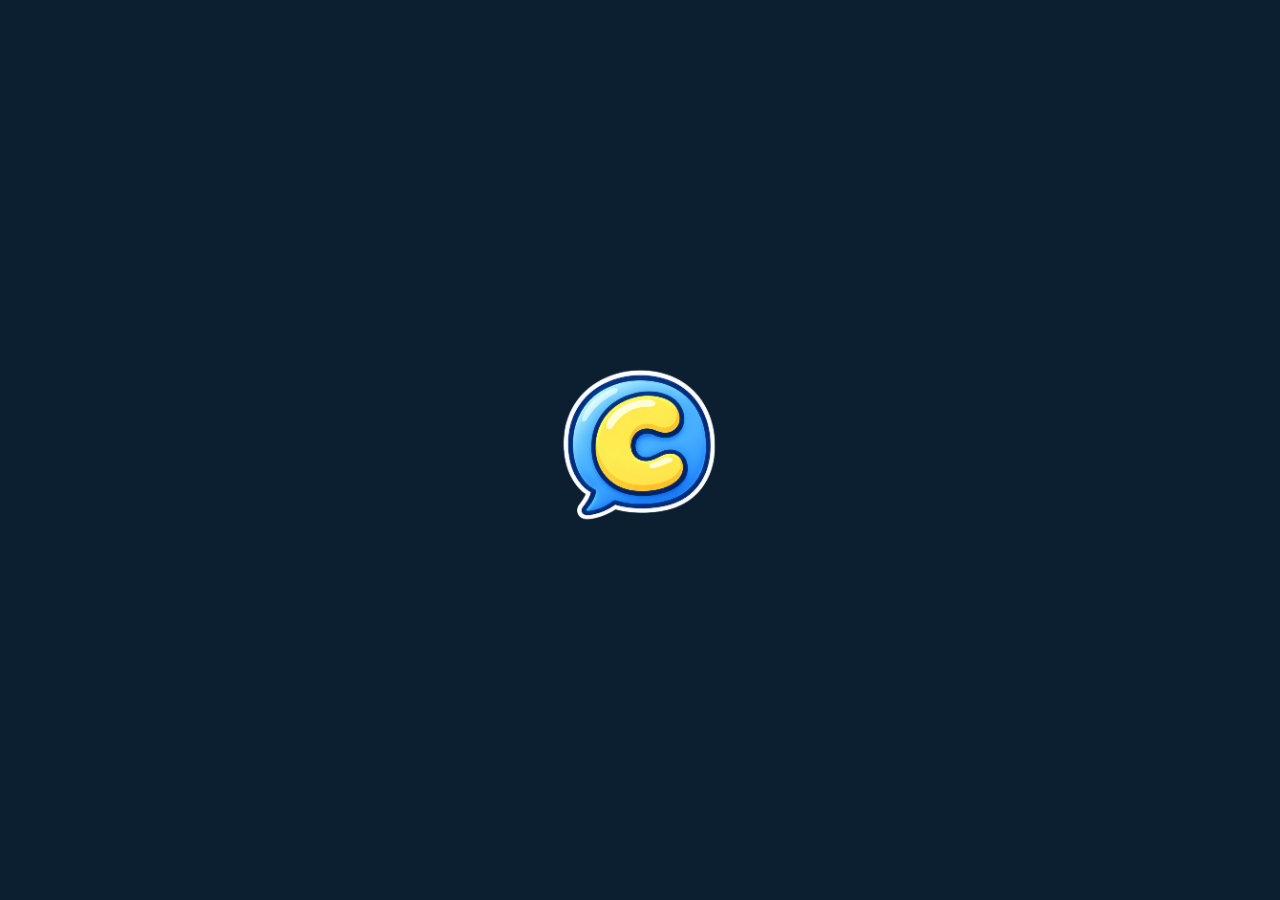
==== commit 653090e9: "Atualiza o aplicativo" ====
--- a/index.html
+++ b/index.html
@@ -4287,7 +4287,6 @@
   margin: auto;
   padding-top: 0;
 }
-
 /* =====================================================================
    REDESIGN PASTEL — camada final (vence as regras anteriores).
    Tokens únicos para claro/escuro; o modo daltonismo fica intocado
@@ -4303,8 +4302,8 @@
   --c-ink-soft: #4d6d88;
   --c-line: rgba(16, 61, 93, 0.12);
   --c-line-strong: rgba(16, 61, 93, 0.22);
-  --c-accent: #f7c94d;
-  --c-accent-soft: #fff3cc;
+  --c-accent: #FFF2BF;
+  --c-accent-soft: #FFF8DE;
   --c-accent-ink: #103d5d;
   --c-primary: #103d5d;
   --c-primary-ink: #ffffff;
@@ -4512,19 +4511,6 @@
   font-size: 1.6rem !important;
   margin-left: auto;
 }
-/* Ação principal em amarelo pastel */
-body:not([data-color-vision="on"]) #app .menu-btn.primary {
-  background: var(--c-accent) !important;
-  border-color: transparent !important;
-}
-body:not([data-color-vision="on"]) #app .menu-btn.primary .menu-title,
-body:not([data-color-vision="on"]) #app .menu-btn.primary .menu-sub,
-body:not([data-color-vision="on"]) #app .menu-btn.primary .menu-arrow {
-  color: #103d5d !important;
-}
-body:not([data-color-vision="on"]) #app .menu-btn.primary .menu-image {
-  background: rgba(255, 255, 255, 0.55) !important;
-}
 body:not([data-color-vision="on"]) #app .about-link,
 body:not([data-color-vision="on"]) #app .back-link {
   color: var(--c-ink-soft) !important;
@@ -4587,7 +4573,7 @@
   background: var(--c-accent) !important;
   color: #103d5d !important;
   border: 0 !important;
-  box-shadow: 0 6px 18px rgba(217, 163, 20, 0.28) !important;
+  box-shadow: 0 6px 18px rgba(217, 163, 20, 0.14) !important;
 }
 /* secundários: superfície clara com contorno */
 body:not([data-color-vision="on"]) #app .action-row button:not(.btn-speak),
@@ -4633,11 +4619,7 @@
   border-radius: var(--c-radius) !important;
   box-shadow: var(--c-shadow) !important;
 }
-body:not([data-color-vision="on"]) #app .mode-choice-button:first-of-type {
-  background: var(--c-accent) !important;
-  color: #103d5d !important;
-  border-color: transparent !important;
-}
+
 body:not([data-color-vision="on"]) #app .mode-choice-screen,
 body:not([data-color-vision="on"]) #app .mode-screen {
   background: transparent !important;
@@ -4730,7 +4712,7 @@
 body:not([data-color-vision="on"]) #app .carousel-card.center {
   background: var(--c-accent) !important;
   border-color: transparent !important;
-  box-shadow: 0 12px 30px rgba(217, 163, 20, 0.35) !important;
+  box-shadow: 0 12px 30px rgba(217, 163, 20, 0.16) !important;
 }
 body:not([data-color-vision="on"]) #app .carousel-card.center .label { color: #103d5d !important; }
 body:not([data-color-vision="on"]) #app .carousel-card.side { opacity: 0.85; }
@@ -4937,6 +4919,91 @@
   background: transparent !important;
   color: var(--c-ink) !important;
 }
+
+/* ---------- Sem emojis: cartões só com texto ---------- */
+body #app .emoji,
+body #app .menu-emoji { display: none !important; }
+body #app .word-card { min-height: 92px !important; display: flex !important; flex-direction: column; justify-content: center; }
+body #app .word-card .label { font-size: 1.1rem !important; margin-top: 0 !important; }
+body #app .cat-card { min-height: 88px !important; }
+body #app .cat-card .label { font-size: 1.1rem !important; }
+body #app .carousel-card .label { font-size: 1.05rem !important; }
+body #app .carousel-card.center .label { font-size: 1.6rem !important; }
+body #app .challenge-card p { margin: 0 !important; }
+.ocular-control-hidden { display: none !important; }
+body #app .word-card { padding-top: 30px !important; }
+
+/* ---------- Ícones do topo: mesmo tamanho, centralizados e sem encostar no título ---------- */
+body #app .icon-btn .app-line-icon {
+  display: block;
+  width: 24px !important;
+  height: 24px !important;
+  margin: 0 !important;
+  fill: none !important;
+  stroke-width: 1.8 !important;
+  stroke-linecap: round !important;
+  stroke-linejoin: round !important;
+}
+body #app .home-screen .brand-intro { padding-top: 44px !important; }
+
+/* ---------- Carrossel no celular: setas e cartões cabem lado a lado ---------- */
+@media (max-width: 560px) {
+  body #app .carousel-wrap {
+    display: flex !important;
+    align-items: center !important;
+    gap: 6px !important;
+    width: 100% !important;
+    padding: 0 !important;
+  }
+  body #app .carousel-arrow {
+    flex: 0 0 40px !important;
+    width: 40px !important;
+    height: 40px !important;
+    min-width: 40px !important;
+    font-size: 1.3rem !important;
+    margin: 0 !important;
+  }
+  body #app .carousel-track {
+    flex: 1 1 auto !important;
+    min-width: 0 !important;
+    display: flex !important;
+    align-items: center !important;
+    justify-content: center !important;
+    gap: 6px !important;
+    overflow: visible !important;
+  }
+  body #app .carousel-card {
+    margin: 0 !important;
+    transform: none !important;
+    flex: 0 0 auto !important;
+    padding: 6px !important;
+  }
+  body #app .carousel-card.side {
+    width: 22% !important;
+    height: 96px !important;
+  }
+  body #app .carousel-card.center {
+    width: 48% !important;
+    height: 136px !important;
+  }
+  body #app .carousel-card.side .label { font-size: 0.78rem !important; line-height: 1.2; }
+  body #app .carousel-card.center .label { font-size: 1.35rem !important; }
+}
+
+/* ---------- Teste: amarelo claro #FFF2BF (contorno para não sumir no fundo claro) ---------- */
+body:not([data-color-vision="on"]) #app .speak-btn,
+body:not([data-color-vision="on"]) #app .confirm-btn,
+body:not([data-color-vision="on"]) #app .action-row .btn-speak,
+body:not([data-color-vision="on"]) #app .carousel-card.center,
+body:not([data-color-vision="on"]) #app .buraco-central.ativo,
+body:not([data-color-vision="on"]) #app .satelite.satelite-destaque,
+body:not([data-color-vision="on"]) #app .circular-keyboard-reserved .frase-pronta[data-selecionada="true"],
+body:not([data-color-vision="on"]) #app .word-card.selected {
+  border: 1.5px solid #e8c766 !important;
+}
+
+/* Sem o ✓ na palavra selecionada (modo daltonismo usa só cor + contorno). */
+body[data-color-vision="on"] #app .word-card.selected::after { content: none !important; display: none !important; }
 </style>
 </head>
 
@@ -4968,95 +5035,95 @@
 
 
 const DEFAULT_CATEGORIES = [
-  { id: 'pessoas', label: 'Pessoas', emoji: '👥', custom: false },
-  { id: 'necessidades', label: 'Necessidades', emoji: '🧩', custom: false },
-  { id: 'comida', label: 'Comida', emoji: '🍎', custom: false },
-  { id: 'sentimentos', label: 'Sentimentos', emoji: '💛', custom: false },
-  { id: 'atividades', label: 'Atividades', emoji: '🎨', custom: false },
-  { id: 'lugares', label: 'Lugares', emoji: '📍', custom: false },
-  { id: 'acoes', label: 'Ações', emoji: '✅', custom: false }
+  { id: 'pessoas', label: 'Pessoas', emoji: '', custom: false },
+  { id: 'necessidades', label: 'Necessidades', emoji: '', custom: false },
+  { id: 'comida', label: 'Comida', emoji: '', custom: false },
+  { id: 'sentimentos', label: 'Sentimentos', emoji: '', custom: false },
+  { id: 'atividades', label: 'Atividades', emoji: '', custom: false },
+  { id: 'lugares', label: 'Lugares', emoji: '', custom: false },
+  { id: 'acoes', label: 'Ações', emoji: '', custom: false }
 ];
 
 const DEFAULT_WORDS = [
-  { id: 'eu', label: 'Eu', emoji: '👤', description: 'Quem está falando', cat: 'pessoas' },
-  { id: 'voce', label: 'Você', emoji: '👤', description: 'A pessoa com quem falo', cat: 'pessoas' },
-  { id: 'mae', label: 'Mãe', emoji: '👩', description: 'Minha mãe', cat: 'pessoas' },
-  { id: 'pai', label: 'Pai', emoji: '👨', description: 'Meu pai', cat: 'pessoas' },
-  { id: 'professor', label: 'Professor', emoji: '🧑‍🏫', description: 'Meu professor', cat: 'pessoas' },
-  { id: 'amigo', label: 'Amigo', emoji: '🧑‍🤝‍🧑', description: 'Meu amigo', cat: 'pessoas' },
-
-  { id: 'quero', label: 'Quero', emoji: '🙋', description: 'Eu desejo algo', cat: 'acoes' },
-  { id: 'preciso', label: 'Preciso', emoji: '❗', description: 'Eu preciso de algo', cat: 'acoes' },
-  { id: 'estou', label: 'Estou', emoji: '💭', description: 'Como eu estou', cat: 'acoes' },
-  { id: 'gosto', label: 'Gosto', emoji: '😊', description: 'Eu gosto de algo', cat: 'acoes' },
-  { id: 'vou', label: 'Vou', emoji: '➡️', description: 'Eu vou para algum lugar', cat: 'acoes' },
-
-  { id: 'agua', label: 'Água', emoji: '💧', description: 'Quero beber', cat: 'necessidades' },
-  { id: 'comida', label: 'Comida', emoji: '🍎', description: 'Quero comer', cat: 'necessidades' },
-  { id: 'banheiro', label: 'Banheiro', emoji: '🚽', description: 'Preciso ir ao banheiro', cat: 'necessidades' },
-  { id: 'dormir', label: 'Dormir', emoji: '😴', description: 'Quero dormir', cat: 'necessidades' },
-  { id: 'descansar', label: 'Descansar', emoji: '🛌', description: 'Quero descansar', cat: 'necessidades' },
-  { id: 'ajuda', label: 'Ajuda', emoji: '🆘', description: 'Preciso de ajuda', cat: 'necessidades' },
-
-  { id: 'feliz', label: 'Feliz', emoji: '😄', description: 'Estou feliz', cat: 'sentimentos' },
-  { id: 'triste', label: 'Triste', emoji: '😢', description: 'Estou triste', cat: 'sentimentos' },
-  { id: 'cansado', label: 'Cansado', emoji: '😩', description: 'Estou cansado', cat: 'sentimentos' },
-  { id: 'commedo', label: 'Com medo', emoji: '😨', description: 'Estou com medo', cat: 'sentimentos' },
-  { id: 'comdor', label: 'Com dor', emoji: '🤕', description: 'Estou com dor', cat: 'sentimentos' },
-  { id: 'bem', label: 'Bem', emoji: '🙂', description: 'Estou bem', cat: 'sentimentos' },
-
-  { id: 'brincar', label: 'Brincar', emoji: '🧸', description: 'Quero brincar', cat: 'atividades' },
-  { id: 'jogar', label: 'Jogar', emoji: '🎮', description: 'Quero jogar', cat: 'atividades' },
-  { id: 'assistir', label: 'Assistir', emoji: '📺', description: 'Quero assistir', cat: 'atividades' },
-  { id: 'desenhar', label: 'Desenhar', emoji: '🎨', description: 'Quero desenhar', cat: 'atividades' },
-  { id: 'passear', label: 'Passear', emoji: '🚶', description: 'Quero passear', cat: 'atividades' },
-  { id: 'musica', label: 'Música', emoji: '🎵', description: 'Quero ouvir música', cat: 'atividades' },
-
-  { id: 'casa', label: 'Casa', emoji: '🏠', description: 'Minha casa', cat: 'lugares' },
-  { id: 'escola', label: 'Escola', emoji: '🏫', description: 'Minha escola', cat: 'lugares' },
-  { id: 'quarto', label: 'Quarto', emoji: '🛏️', description: 'Meu quarto', cat: 'lugares' },
-  { id: 'hospital', label: 'Hospital', emoji: '🏥', description: 'Preciso ir ao hospital', cat: 'lugares' },
-  { id: 'sair', label: 'Sair', emoji: '🚪', description: 'Quero sair', cat: 'lugares' }
+  { id: 'eu', label: 'Eu', emoji: '', description: 'Quem está falando', cat: 'pessoas' },
+  { id: 'voce', label: 'Você', emoji: '', description: 'A pessoa com quem falo', cat: 'pessoas' },
+  { id: 'mae', label: 'Mãe', emoji: '', description: 'Minha mãe', cat: 'pessoas' },
+  { id: 'pai', label: 'Pai', emoji: '', description: 'Meu pai', cat: 'pessoas' },
+  { id: 'professor', label: 'Professor', emoji: '', description: 'Meu professor', cat: 'pessoas' },
+  { id: 'amigo', label: 'Amigo', emoji: '', description: 'Meu amigo', cat: 'pessoas' },
+
+  { id: 'quero', label: 'Quero', emoji: '', description: 'Eu desejo algo', cat: 'acoes' },
+  { id: 'preciso', label: 'Preciso', emoji: '', description: 'Eu preciso de algo', cat: 'acoes' },
+  { id: 'estou', label: 'Estou', emoji: '', description: 'Como eu estou', cat: 'acoes' },
+  { id: 'gosto', label: 'Gosto', emoji: '', description: 'Eu gosto de algo', cat: 'acoes' },
+  { id: 'vou', label: 'Vou', emoji: '', description: 'Eu vou para algum lugar', cat: 'acoes' },
+
+  { id: 'agua', label: 'Água', emoji: '', description: 'Quero beber', cat: 'necessidades' },
+  { id: 'comida', label: 'Comida', emoji: '', description: 'Quero comer', cat: 'necessidades' },
+  { id: 'banheiro', label: 'Banheiro', emoji: '', description: 'Preciso ir ao banheiro', cat: 'necessidades' },
+  { id: 'dormir', label: 'Dormir', emoji: '', description: 'Quero dormir', cat: 'necessidades' },
+  { id: 'descansar', label: 'Descansar', emoji: '', description: 'Quero descansar', cat: 'necessidades' },
+  { id: 'ajuda', label: 'Ajuda', emoji: '', description: 'Preciso de ajuda', cat: 'necessidades' },
+
+  { id: 'feliz', label: 'Feliz', emoji: '', description: 'Estou feliz', cat: 'sentimentos' },
+  { id: 'triste', label: 'Triste', emoji: '', description: 'Estou triste', cat: 'sentimentos' },
+  { id: 'cansado', label: 'Cansado', emoji: '', description: 'Estou cansado', cat: 'sentimentos' },
+  { id: 'commedo', label: 'Com medo', emoji: '', description: 'Estou com medo', cat: 'sentimentos' },
+  { id: 'comdor', label: 'Com dor', emoji: '', description: 'Estou com dor', cat: 'sentimentos' },
+  { id: 'bem', label: 'Bem', emoji: '', description: 'Estou bem', cat: 'sentimentos' },
+
+  { id: 'brincar', label: 'Brincar', emoji: '', description: 'Quero brincar', cat: 'atividades' },
+  { id: 'jogar', label: 'Jogar', emoji: '', description: 'Quero jogar', cat: 'atividades' },
+  { id: 'assistir', label: 'Assistir', emoji: '', description: 'Quero assistir', cat: 'atividades' },
+  { id: 'desenhar', label: 'Desenhar', emoji: '', description: 'Quero desenhar', cat: 'atividades' },
+  { id: 'passear', label: 'Passear', emoji: '', description: 'Quero passear', cat: 'atividades' },
+  { id: 'musica', label: 'Música', emoji: '', description: 'Quero ouvir música', cat: 'atividades' },
+
+  { id: 'casa', label: 'Casa', emoji: '', description: 'Minha casa', cat: 'lugares' },
+  { id: 'escola', label: 'Escola', emoji: '', description: 'Minha escola', cat: 'lugares' },
+  { id: 'quarto', label: 'Quarto', emoji: '', description: 'Meu quarto', cat: 'lugares' },
+  { id: 'hospital', label: 'Hospital', emoji: '', description: 'Preciso ir ao hospital', cat: 'lugares' },
+  { id: 'sair', label: 'Sair', emoji: '', description: 'Quero sair', cat: 'lugares' }
 ];
 
 const AAC_EXTRA_WORDS = [
-  ['ele', 'Ele', '👤'], ['ela', 'Ela', '👤'], ['nos', 'Nós', '👥'], ['eles', 'Eles', '👥'],
-  ['elas', 'Elas', '👥'], ['isso', 'Isso', '👉'], ['aquilo', 'Aquilo', '👉'],
-  ['avo', 'Avô', '👴'], ['ava', 'Avó', '👵'], ['tio', 'Tio', '👨'], ['tia', 'Tia', '👩'],
-  ['irmao', 'Irmão', '👦'], ['irma', 'Irmã', '👧'],
-  ['bomDia', 'Bom dia', '🌞'], ['boaTarde', 'Boa tarde', '🌤️'], ['boaNoite', 'Boa noite', '🌙'],
-  ['ola', 'Olá', '👋'], ['oi', 'Oi', '👋'], ['tudoBem', 'Tudo bem?', '🙂'], ['comoVai', 'Como vai?', '😊'],
-  ['ateLogo', 'Até logo', '👋'], ['tchau', 'Tchau', '👋'], ['prazerConhecer', 'Prazer em conhecer você', '🤝'],
-  ['comoVoceEsta', 'Como você está?', '🙂'], ['muitoPrazer', 'Muito prazer', '🤝'],
-  ['vai', 'Vai', '➡️'], ['quer', 'Quer', '🙋'], ['nao', 'Não', '🚫'], ['acho', 'Acho', '💭'], ['trabalhar', 'Trabalhar', '💼'],
-  ['tenho', 'Tenho', '✋'], ['pode', 'Pode', '✅'], ['sabe', 'Sabe', '🧠'], ['tem', 'Tem', '📦'], ['temPlural', 'Têm', '📦'],
-  ['esta', 'Está', '💭'], ['foi', 'Foi', '⏮️'], ['e', 'É', '🔗'], ['faz', 'Faz', '🛠️'],
-  ['diz', 'Diz', '💬'], ['gosta', 'Gosta', '😊'], ['precisa', 'Precisa', '❗'], ['morava', 'Morava', '🏠'],
-  ['trabalha', 'Trabalha', '💼'], ['estuda', 'Estuda', '📚'], ['conhece', 'Conhece', '🤝'], ['entende', 'Entende', '💡'],
-  ['somos', 'Somos', '👥'], ['estamos', 'Estamos', '👥'], ['vamos', 'Vamos', '➡️'], ['temos', 'Temos', '📦'],
-  ['fomos', 'Fomos', '⏮️'], ['queremos', 'Queremos', '🙋'], ['podemos', 'Podemos', '✅'], ['sabemos', 'Sabemos', '🧠'],
-  ['fizemos', 'Fizemos', '🛠️'], ['precisamos', 'Precisamos', '❗'], ['sao', 'São', '👥'], ['estao', 'Estão', '👥'],
-  ['vao', 'Vão', '➡️'], ['foram', 'Foram', '⏮️'], ['querem', 'Querem', '🙋'], ['podem', 'Podem', '✅'],
-  ['sabem', 'Sabem', '🧠'], ['fizeram', 'Fizeram', '🛠️'], ['gostam', 'Gostam', '😊'], ['precisam', 'Precisam', '❗'],
-  ['sera', 'Será', '🔮'], ['parece', 'Parece', '👀'], ['deve', 'Deve', '📌'], ['funciona', 'Funciona', '⚙️'],
-  ['aconteceu', 'Aconteceu', '❓'], ['falar', 'Falar', '💬'], ['irBanheiro', 'Ir ao banheiro', '🚽'],
-  ['irCasa', 'Ir para casa', '🏠'], ['saber', 'Saber', '🧠'], ['parar', 'Parar', '🛑'], ['maisTempo', 'Mais tempo', '⏳'],
-  ['deAjuda', 'De ajuda', '🆘'], ['deAgua', 'De água', '💧'], ['deComida', 'De comida', '🍎'],
-  ['falarAlguem', 'Falar com alguém', '💬'], ['deRemedio', 'De remédio', '💊'], ['deTempo', 'De tempo', '⏳'],
-  ['entender', 'Entender', '💡'], ['comFome', 'Com fome', '🍽️'], ['comSede', 'Com sede', '💧'], ['cansados', 'Cansados', '😩'],
-  ['felizes', 'Felizes', '😄'], ['tristes', 'Tristes', '😢'], ['preocupado', 'Preocupado', '😟'], ['preocupados', 'Preocupados', '😟'], ['paraCasa', 'Para casa', '🏠'], ['embora', 'Embora', '🚶'],
-  ['tentar', 'Tentar', '💪'], ['comer', 'Comer', '🍽️'], ['certeza', 'Certeza', '✅'], ['duvida', 'Dúvida', '❓'],
-  ['medo', 'Medo', '😨'], ['fome', 'Fome', '🍽️'], ['sede', 'Sede', '💧'], ['sono', 'Sono', '😴'],
-  ['pressa', 'Pressa', '⏱️'], ['umProblema', 'Um problema', '⚠️'], ['meAjudar', 'Me ajudar', '🆘'],
-  ['esperar', 'Esperar', '⏳'], ['repetir', 'Repetir', '🔁'], ['virAqui', 'Vir aqui', '👋'],
-  ['falarDevagar', 'Falar mais devagar', '🐢'], ['explicar', 'Explicar', '💡'], ['porFavor', 'Por favor', '🙏'],
-  ['agora', 'Agora', '⏰'], ['paraMim', 'Para mim', '🙋'], ['comIsso', 'Com isso', '👉'], ['euPreciso', 'Eu preciso', '❗'],
-  ['naoConsigo', 'Não consigo', '😟'], ['estouComDor', 'Estou com dor', '🤕'], ['queroFalar', 'Quero falar', '💬'],
-  ['obrigado', 'Obrigado', '🙏'], ['dor', 'Dor', '🤕'], ['estouCom', 'Estou com', '💭'], ['muitaDor', 'Muita dor', '🤕'],
-  ['aqui', 'Aqui', '📍'], ['chameAlguem', 'Chame alguém', '📣'], ['remedio', 'Remédio', '💊'], ['umPouco', 'Um pouco', '🤏'],
-  ['ondeFica', 'Onde fica?', '📍'], ['urgente', 'Urgente', '🚨'], ['mais', 'Mais', '➕'], ['deNovo', 'De novo', '🔁'],
-  ['estaBem', 'Está bem', '👍'], ['naoEntendi', 'Não entendi', '❓'], ['queroIrCasa', 'Quero ir para casa', '🏠'],
-  ['precisoDeAgua', 'Preciso de água', '💧'], ['maisDevagar', 'Mais devagar', '🐢']
+  ['ele', 'Ele', ''], ['ela', 'Ela', ''], ['nos', 'Nós', ''], ['eles', 'Eles', ''],
+  ['elas', 'Elas', ''], ['isso', 'Isso', ''], ['aquilo', 'Aquilo', ''],
+  ['avo', 'Avô', ''], ['ava', 'Avó', ''], ['tio', 'Tio', ''], ['tia', 'Tia', ''],
+  ['irmao', 'Irmão', ''], ['irma', 'Irmã', ''],
+  ['bomDia', 'Bom dia', ''], ['boaTarde', 'Boa tarde', ''], ['boaNoite', 'Boa noite', ''],
+  ['ola', 'Olá', ''], ['oi', 'Oi', ''], ['tudoBem', 'Tudo bem?', ''], ['comoVai', 'Como vai?', ''],
+  ['ateLogo', 'Até logo', ''], ['tchau', 'Tchau', ''], ['prazerConhecer', 'Prazer em conhecer você', ''],
+  ['comoVoceEsta', 'Como você está?', ''], ['muitoPrazer', 'Muito prazer', ''],
+  ['vai', 'Vai', ''], ['quer', 'Quer', ''], ['nao', 'Não', ''], ['acho', 'Acho', ''], ['trabalhar', 'Trabalhar', ''],
+  ['tenho', 'Tenho', ''], ['pode', 'Pode', ''], ['sabe', 'Sabe', ''], ['tem', 'Tem', ''], ['temPlural', 'Têm', ''],
+  ['esta', 'Está', ''], ['foi', 'Foi', ''], ['e', 'É', ''], ['faz', 'Faz', ''],
+  ['diz', 'Diz', ''], ['gosta', 'Gosta', ''], ['precisa', 'Precisa', ''], ['morava', 'Morava', ''],
+  ['trabalha', 'Trabalha', ''], ['estuda', 'Estuda', ''], ['conhece', 'Conhece', ''], ['entende', 'Entende', ''],
+  ['somos', 'Somos', ''], ['estamos', 'Estamos', ''], ['vamos', 'Vamos', ''], ['temos', 'Temos', ''],
+  ['fomos', 'Fomos', ''], ['queremos', 'Queremos', ''], ['podemos', 'Podemos', ''], ['sabemos', 'Sabemos', ''],
+  ['fizemos', 'Fizemos', ''], ['precisamos', 'Precisamos', ''], ['sao', 'São', ''], ['estao', 'Estão', ''],
+  ['vao', 'Vão', ''], ['foram', 'Foram', ''], ['querem', 'Querem', ''], ['podem', 'Podem', ''],
+  ['sabem', 'Sabem', ''], ['fizeram', 'Fizeram', ''], ['gostam', 'Gostam', ''], ['precisam', 'Precisam', ''],
+  ['sera', 'Será', ''], ['parece', 'Parece', ''], ['deve', 'Deve', ''], ['funciona', 'Funciona', ''],
+  ['aconteceu', 'Aconteceu', ''], ['falar', 'Falar', ''], ['irBanheiro', 'Ir ao banheiro', ''],
+  ['irCasa', 'Ir para casa', ''], ['saber', 'Saber', ''], ['parar', 'Parar', ''], ['maisTempo', 'Mais tempo', ''],
+  ['deAjuda', 'De ajuda', ''], ['deAgua', 'De água', ''], ['deComida', 'De comida', ''],
+  ['falarAlguem', 'Falar com alguém', ''], ['deRemedio', 'De remédio', ''], ['deTempo', 'De tempo', ''],
+  ['entender', 'Entender', ''], ['comFome', 'Com fome', ''], ['comSede', 'Com sede', ''], ['cansados', 'Cansados', ''],
+  ['felizes', 'Felizes', ''], ['tristes', 'Tristes', ''], ['preocupado', 'Preocupado', ''], ['preocupados', 'Preocupados', ''], ['paraCasa', 'Para casa', ''], ['embora', 'Embora', ''],
+  ['tentar', 'Tentar', ''], ['comer', 'Comer', ''], ['certeza', 'Certeza', ''], ['duvida', 'Dúvida', ''],
+  ['medo', 'Medo', ''], ['fome', 'Fome', ''], ['sede', 'Sede', ''], ['sono', 'Sono', ''],
+  ['pressa', 'Pressa', ''], ['umProblema', 'Um problema', ''], ['meAjudar', 'Me ajudar', ''],
+  ['esperar', 'Esperar', ''], ['repetir', 'Repetir', ''], ['virAqui', 'Vir aqui', ''],
+  ['falarDevagar', 'Falar mais devagar', ''], ['explicar', 'Explicar', ''], ['porFavor', 'Por favor', ''],
+  ['agora', 'Agora', ''], ['paraMim', 'Para mim', ''], ['comIsso', 'Com isso', ''], ['euPreciso', 'Eu preciso', ''],
+  ['naoConsigo', 'Não consigo', ''], ['estouComDor', 'Estou com dor', ''], ['queroFalar', 'Quero falar', ''],
+  ['obrigado', 'Obrigado', ''], ['dor', 'Dor', ''], ['estouCom', 'Estou com', ''], ['muitaDor', 'Muita dor', ''],
+  ['aqui', 'Aqui', ''], ['chameAlguem', 'Chame alguém', ''], ['remedio', 'Remédio', ''], ['umPouco', 'Um pouco', ''],
+  ['ondeFica', 'Onde fica?', ''], ['urgente', 'Urgente', ''], ['mais', 'Mais', ''], ['deNovo', 'De novo', ''],
+  ['estaBem', 'Está bem', ''], ['naoEntendi', 'Não entendi', ''], ['queroIrCasa', 'Quero ir para casa', ''],
+  ['precisoDeAgua', 'Preciso de água', ''], ['maisDevagar', 'Mais devagar', '']
 ].map(([id, label, emoji]) => ({ id, label, emoji, description: label, cat: 'acoes' }));
 
 const AAC_FALLBACK = [
@@ -5111,31 +5178,31 @@
 const CHALLENGES = [
 
   {
-    emoji: '💧',
+    emoji: '',
     prompt: 'Você está com sede. O que você quer dizer?',
     target: ['eu', 'quero', 'agua']
   },
 
   {
-    emoji: '🍽️',
+    emoji: '',
     prompt: 'Você está com fome.',
     target: ['eu', 'quero', 'comida']
   },
 
   {
-    emoji: '😴',
+    emoji: '',
     prompt: 'Você está cansado e quer descansar.',
     target: ['eu', 'estou', 'cansado']
   },
 
   {
-    emoji: '🚻',
+    emoji: '',
     prompt: 'Você precisa ir ao banheiro.',
     target: ['eu', 'preciso', 'banheiro']
   },
 
   {
-    emoji: '🧸',
+    emoji: '',
     prompt: 'Você quer se divertir um pouco.',
     target: ['eu', 'quero', 'brincar']
   }
@@ -5206,7 +5273,8 @@
   scanEnabled: false,
   scanSpeed: 1800,
   voiceRate: 0.8,
-  colorVision: false
+  colorVision: false,
+  ocularControl: false
 };
 
 function getSettings() {
@@ -5280,6 +5348,104 @@
   const scanSpeed = Math.min(5000, Math.max(600, Number(settings.scanSpeed) || 1800));
   scanTimer = setTimeout(scheduleScan, scanSpeed);
 }
+
+
+// Ponte com o ocular-tracking.js (arquivo externo): o botão flutuante
+// "Ativar controle ocular" que ele cria fica sempre escondido e o interruptor
+// das Configurações passa a controlá-lo.
+// Só o texto do botão: não pega o ponto do olhar nem o vídeo da câmera.
+const OCULAR_PATTERN = /controle ocular/i;
+const OCULAR_CLICKABLE = 'button, a, [role="button"], [onclick], input[type="checkbox"]';
+
+function ocularCandidates() {
+  const app = document.getElementById('app');
+  return [...document.body.querySelectorAll('*')]
+    .filter(el => !app?.contains(el) && !el.closest('.splash-screen, #toast, script, style, audio'))
+    .filter(el => OCULAR_PATTERN.test(
+      `${el.getAttribute('aria-label') || ''} ${el.getAttribute('title') || ''} ${el.textContent}`
+    ));
+}
+
+function findOcularControl() {
+  // Prefere um elemento clicável; senão, o mais interno que contém o texto
+  // (o clique nele sobe até quem estiver ouvindo).
+  const candidates = ocularCandidates();
+  return candidates.find(el => el.matches(OCULAR_CLICKABLE))
+    || candidates.find(el => ![...el.children].some(child => candidates.includes(child)))
+    || null;
+}
+
+function forceHide(el) {
+  // Estilo em linha com !important: vence qualquer "display" que o script
+  // externo aplique quando o perfil Sênior é aberto.
+  if (el.style.getPropertyValue('display') !== 'none' || el.style.getPropertyPriority('display') !== 'important') {
+    el.style.setProperty('display', 'none', 'important');
+  }
+  if (!el.classList.contains('ocular-control-hidden')) el.classList.add('ocular-control-hidden');
+  if (el.getAttribute('aria-hidden') !== 'true') el.setAttribute('aria-hidden', 'true');
+}
+
+function hideOcularFloatingControl() {
+  const candidates = ocularCandidates();
+  const targets = candidates.filter(el =>
+    el.matches(OCULAR_CLICKABLE) || ![...el.children].some(child => candidates.includes(child))
+  );
+  targets.forEach(control => {
+    forceHide(control);
+    // Se estiver dentro de uma caixa flutuante só dele, esconde a caixa também.
+    let box = control.parentElement;
+    while (box && box !== document.body) {
+      if (box.textContent.trim() !== control.textContent.trim()) break;
+      const position = getComputedStyle(box).position;
+      if (position === 'fixed' || position === 'absolute' || position === 'sticky') forceHide(box);
+      box = box.parentElement;
+    }
+  });
+}
+
+function setOcularControl(enabled) {
+  const api = window.OcularTracking || window.ocularTracking || window.EyeTracking;
+  const names = enabled ? ['start', 'enable', 'ativar', 'iniciar'] : ['stop', 'disable', 'desativar', 'parar'];
+  const method = api && names.find(name => typeof api[name] === 'function');
+  if (method) {
+    api[method]();
+  } else {
+    findOcularControl()?.click();
+  }
+  window.dispatchEvent(new CustomEvent('comunica:ocular', { detail: { enabled } }));
+}
+
+let ocularHideQueued = false;
+function queueOcularHide() {
+  if (ocularHideQueued) return;
+  ocularHideQueued = true;
+  requestAnimationFrame(() => {
+    ocularHideQueued = false;
+    hideOcularFloatingControl();
+  });
+}
+
+// Observa a página inteira: o script pode criar, recriar ou reexibir o botão
+// a qualquer momento (por exemplo, ao entrar no perfil Sênior). As
+// re-renderizações do #app são ignoradas.
+new MutationObserver(mutations => {
+  const app = document.getElementById('app');
+  if (mutations.some(m => !app || (m.target !== app && !app.contains(m.target)))) queueOcularHide();
+}).observe(document.documentElement, {
+  childList: true,
+  subtree: true,
+  attributes: true,
+  attributeFilter: ['style', 'class', 'hidden']
+});
+
+// Rede de segurança caso alguma mudança escape do observador.
+setInterval(hideOcularFloatingControl, 1500);
+
+document.addEventListener('DOMContentLoaded', hideOcularFloatingControl);
+window.addEventListener('load', () => {
+  hideOcularFloatingControl();
+  if (getSettings().ocularControl) setOcularControl(true);
+});
 
 const STORAGE_KEY = 'comunica:data';
 
@@ -5787,7 +5953,7 @@
     return;
   } else {
     STATE.data.favWords.push(wordId);
-    showToast('Palavra adicionada aos favoritos ⭐');
+    showToast('Palavra adicionada aos favoritos');
   }
 
   saveData();
@@ -5830,7 +5996,7 @@
           title="Remover dos favoritos"
           data-delete-action="favorite-word">✕</button>
       ` : ''}
-      <div class="emoji">${word.emoji}</div>
+      <div class="emoji"></div>
       <div class="label">${word.label}</div>
       <div class="description">${word.description || 'Toque para adicionar'}</div>
     </div>
@@ -6009,7 +6175,7 @@
   const icons = {
     back: '<svg class="app-line-icon" viewBox="0 0 24 24" aria-hidden="true"><path d="M19 12H5M11 18l-6-6 6-6"/></svg>',
     profile: '<svg class="app-line-icon" viewBox="0 0 24 24" aria-hidden="true"><circle cx="12" cy="8" r="3.25"/><path d="M5.5 20c.7-3.4 3.1-5.25 6.5-5.25s5.8 1.85 6.5 5.25"/></svg>',
-    settings: '<svg class="app-line-icon" viewBox="0 0 24 24" aria-hidden="true"><circle cx="12" cy="12" r="3"/><path d="M19.2 15a1.7 1.7 0 0 0 .34 1.88l.06.06-2.1 2.1-.06-.06a1.7 1.7 0 0 0-1.88-.34 1.7 1.7 0 0 0-1.03 1.56v.1h-3v-.1a1.7 1.7 0 0 0-1.03-1.56 1.7 1.7 0 0 0-1.88.34l-.06.06-2.1-2.1.06-.06A1.7 1.7 0 0 0 6.86 15 1.7 1.7 0 0 0 5.3 14H5.2v-3h.1a1.7 1.7 0 0 0 1.56-1.03 1.7 1.7 0 0 0-.34-1.88l-.06-.06 2.1-2.1.06.06a1.7 1.7 0 0 0 1.88.34A1.7 1.7 0 0 0 11.5 4.8v-.1h3v.1a1.7 1.7 0 0 0 1.03 1.56 1.7 1.7 0 0 0 1.88-.34l.06-.06 2.1 2.1-.06.06A1.7 1.7 0 0 0 19.17 10a1.7 1.7 0 0 0 1.56 1h.1v3h-.1A1.7 1.7 0 0 0 19.2 15Z"/></svg>'
+    settings: '<svg class="app-line-icon" viewBox="0 0 24 24" aria-hidden="true"><path d="M12.22 2h-.44a2 2 0 0 0-2 2v.18a2 2 0 0 1-1 1.73l-.43.25a2 2 0 0 1-2 0l-.15-.08a2 2 0 0 0-2.73.73l-.22.38a2 2 0 0 0 .73 2.73l.15.1a2 2 0 0 1 1 1.72v.51a2 2 0 0 1-1 1.74l-.15.09a2 2 0 0 0-.73 2.73l.22.38a2 2 0 0 0 2.73.73l.15-.08a2 2 0 0 1 2 0l.43.25a2 2 0 0 1 1 1.73V20a2 2 0 0 0 2 2h.44a2 2 0 0 0 2-2v-.18a2 2 0 0 1 1-1.73l.43-.25a2 2 0 0 1 2 0l.15.08a2 2 0 0 0 2.73-.73l.22-.39a2 2 0 0 0-.73-2.73l-.15-.08a2 2 0 0 1-1-1.74v-.5a2 2 0 0 1 1-1.74l.15-.09a2 2 0 0 0 .73-2.73l-.22-.38a2 2 0 0 0-2.73-.73l-.15.08a2 2 0 0 1-2 0l-.43-.25a2 2 0 0 1-1-1.73V4a2 2 0 0 0-2-2z"/><circle cx="12" cy="12" r="3"/></svg>'
   };
 
   document.querySelectorAll('.icon-btn').forEach(button => {
@@ -6314,7 +6480,7 @@
 
 function renderCarouselMode() {
   const chipHtml = STATE.phrase.length
-    ? STATE.phrase.map(word => `<span class="phrase-chip">${word.emoji} ${word.label}</span>`).join('')
+    ? STATE.phrase.map(word => `<span class="phrase-chip">${word.label}</span>`).join('')
     : `<span class="phrase-placeholder">Escolha uma palavra no carrossel...</span>`;
   const n = STATE.options.length;
   let cardsHtml = '';
@@ -6329,13 +6495,13 @@
       if (!id) return `<div class="carousel-card ${type} empty"></div>`;
       const word = wordById(id);
       if (!word) return `<div class="carousel-card ${type} empty"></div>`;
-      return `<div class="carousel-card ${type}" data-pick="${id}" role="button" tabindex="${type === 'center' ? '0' : '-1'}" aria-label="${word.label}"><div class="emoji">${word.emoji}</div><div class="label">${word.label}</div></div>`;
+      return `<div class="carousel-card ${type}" data-pick="${id}" role="button" tabindex="${type === 'center' ? '0' : '-1'}" aria-label="${word.label}"><div class="emoji"></div><div class="label">${word.label}</div></div>`;
     };
     cardsHtml = `<button class="carousel-arrow" id="prevBtn" ${n < 2 ? 'disabled' : ''} aria-label="Palavra anterior">‹</button><div class="carousel-track">${card(prevId, 'side')}${card(curId, 'center')}${card(nextId, 'side')}</div><button class="carousel-arrow" id="nextBtn" ${n < 2 ? 'disabled' : ''} aria-label="Próxima palavra">›</button>`;
   }
 
   const layerLabel = STATE.phrase.length === 0 ? 'QUEM ESTÁ FALANDO?' : STATE.phrase.length === 1 ? 'O QUE VOCÊ QUER DIZER?' : 'COMPLETE A FRASE';
-  return `<div class="carousel-full-screen"><div class="carousel-full-topbar"><button class="icon-btn" data-go="build" aria-label="Voltar para escolha do modo">←</button><div class="topbar-title">Comunicar</div><button class="icon-btn" data-go="personalize" aria-label="Personalizar">⚙︎</button></div><div class="carousel-full-content"><div class="section-label">MINHA FRASE</div><div class="phrase-bar" role="group" aria-label="Minha frase">${chipHtml}</div><div class="layer-label">${layerLabel}</div><div class="carousel-wrap">${cardsHtml}</div><button class="confirm-btn" id="confirmBtn" ${n === 0 ? 'disabled' : ''}>✓ Selecionar</button><div class="action-row"><button class="btn-erase" id="eraseBtn">Apagar</button><button class="btn-clear" id="clearBtn">Limpar</button><button class="btn-speak" id="speakBtn" ${STATE.phrase.length ? '' : 'disabled'}>Falar</button><button class="btn-fav" id="favPhraseBtn" ${STATE.phrase.length ? '' : 'disabled'}>Favorizar frase</button><button class="btn-fav-word" id="favWordBtn" ${STATE.phrase.length ? '' : 'disabled'}>Favoritar palavra</button></div><div class="back-link" data-go="categories" style="margin-top:4px;">Ver todas as categorias</div><div class="hint">← → navega · Enter/Espaço seleciona · toque também funciona</div></div></div>`;
+  return `<div class="carousel-full-screen"><div class="carousel-full-topbar"><button class="icon-btn" data-go="build" aria-label="Voltar para escolha do modo">←</button><div class="topbar-title">Comunicar</div><button class="icon-btn" data-go="personalize" aria-label="Personalizar">⚙︎</button></div><div class="carousel-full-content"><div class="section-label">MINHA FRASE</div><div class="phrase-bar" role="group" aria-label="Minha frase">${chipHtml}</div><div class="layer-label">${layerLabel}</div><div class="carousel-wrap">${cardsHtml}</div><button class="confirm-btn" id="confirmBtn" ${n === 0 ? 'disabled' : ''}>Selecionar</button><div class="action-row"><button class="btn-erase" id="eraseBtn">Apagar</button><button class="btn-clear" id="clearBtn">Limpar</button><button class="btn-speak" id="speakBtn" ${STATE.phrase.length ? '' : 'disabled'}>Falar</button><button class="btn-fav" id="favPhraseBtn" ${STATE.phrase.length ? '' : 'disabled'}>Favorizar frase</button><button class="btn-fav-word" id="favWordBtn" ${STATE.phrase.length ? '' : 'disabled'}>Favoritar palavra</button></div><div class="back-link" data-go="categories" style="margin-top:4px;">Ver todas as categorias</div></div></div>`;
 }
 
 function renderCircularKeyboard() {
@@ -6390,7 +6556,7 @@
               >
 
                 <span class="emoji">
-                  ${category.emoji}
+                  
                 </span>
 
                 <div class="label">
@@ -6448,7 +6614,7 @@
       <div class="topbar-title">
         ${
           category
-            ? `${category.emoji} ${category.label}`
+            ? `${category.label}`
             : 'Categoria'
         }
       </div>
@@ -6494,7 +6660,7 @@
                   .map(
                     word => `
                       <span class="phrase-chip">
-                        ${word.emoji}
+                        
                         ${word.label}
                       </span>
                     `
@@ -6665,7 +6831,7 @@
 
           <span class="custom-chip">
 
-            ${word.emoji}
+            
             ${word.label} <small>· ${category?.label || 'Sem categoria'}</small>
 
             <button
@@ -6855,7 +7021,7 @@
       <div class="challenge-card">
 
         <div class="emoji">
-          ${challenge.emoji}
+          
         </div>
 
         <p>
@@ -6878,7 +7044,7 @@
                   word => `
 
                     <span class="phrase-chip">
-                      ${word.emoji}
+                      
                       ${word.label}
                     </span>
 
@@ -6903,7 +7069,7 @@
           class="btn-erase"
           id="eraseBtn"
         >
-          ⌫ Apagar
+          Apagar
         </button>
 
         <button
@@ -6990,11 +7156,11 @@
   const summaryHtml = `
     <div class="info-block">
       <h3 style="margin:0 0 12px; color:#ffffff; font-weight:900; letter-spacing:0.02em;">Resumo</h3>
-      <div class="profile-stat"><span style="color:#ffffff;">⭐ Estrelas conquistadas</span><span style="color:#ffffff;">${profile.stars}</span></div>
-      <div class="profile-stat"><span style="color:#ffffff;">🗣️ Frases favoritas</span><span style="color:#ffffff;">${STATE.data.favPhrases.length}</span></div>
-      <div class="profile-stat" style="border-bottom:none;"><span style="color:#ffffff;">💬 Palavras usadas</span><span style="color:#ffffff;">${wordsUsed}</span></div>
-      <div class="profile-stat"><span style="color:#ffffff;">💾 Palavras favoritas</span><span style="color:#ffffff;">${STATE.data.favWords.length}</span></div>
-      <div class="profile-stat" style="border-bottom:none;"><span style="color:#ffffff;">📁 Categorias criadas</span><span style="color:#ffffff;">${STATE.data.customCategories.length}</span></div>
+      <div class="profile-stat"><span style="color:#ffffff;">Estrelas conquistadas</span><span style="color:#ffffff;">${profile.stars}</span></div>
+      <div class="profile-stat"><span style="color:#ffffff;">Frases favoritas</span><span style="color:#ffffff;">${STATE.data.favPhrases.length}</span></div>
+      <div class="profile-stat" style="border-bottom:none;"><span style="color:#ffffff;">Palavras usadas</span><span style="color:#ffffff;">${wordsUsed}</span></div>
+      <div class="profile-stat"><span style="color:#ffffff;">Palavras favoritas</span><span style="color:#ffffff;">${STATE.data.favWords.length}</span></div>
+      <div class="profile-stat" style="border-bottom:none;"><span style="color:#ffffff;">Categorias criadas</span><span style="color:#ffffff;">${STATE.data.customCategories.length}</span></div>
     </div>
   `;
 
@@ -7087,7 +7253,7 @@
         <div class="settings-row">
           <div>
             <div class="settings-label">Modo para daltonismo</div>
-            <div class="settings-desc" id="colorVisionDescription">Reforça o contraste e diferencia opções pela cor, pelo contorno e por símbolos.</div>
+            <div class="settings-desc" id="colorVisionDescription">Reforça o contraste e diferencia opções pela cor e pelo contorno.</div>
           </div>
           <label class="switch">
             <input id="seniorColorVisionToggle" type="checkbox" aria-label="Ativar modo para daltonismo" aria-describedby="colorVisionDescription" ${s.colorVision ? 'checked' : ''}>
@@ -7102,13 +7268,14 @@
   </div>
   <div class="color-vision-preview-items">
     <span class="color-vision-swatch color-vision-swatch--option"><span aria-hidden="true">◆</span> Opção</span>
-    <span class="color-vision-swatch color-vision-swatch--selected"><span aria-hidden="true">✓</span> Selecionada</span>
+    <span class="color-vision-swatch color-vision-swatch--selected">Selecionada</span>
     <span class="color-vision-swatch color-vision-swatch--focus"><span aria-hidden="true">▣</span> Foco</span>
   </div>
-  <p class="color-vision-preview-note">A seleção também usa contorno e símbolo. As figuras e imagens do jogo são mantidas.</p>
+  <p class="color-vision-preview-note">A seleção também usa contorno. As figuras e imagens do jogo são mantidas.</p>
 </div>
         <div class="settings-row"><div><div class="settings-label">Modo de varredura</div><div class="settings-desc">O foco amarelo passa pelos controles. Pressione Enter, Espaço ou o centro do analógico para escolher o controle destacado.</div></div><label class="switch"><input id="seniorScanToggle" type="checkbox" ${s.scanEnabled ? 'checked' : ''}><span class="switch-track"></span></label></div>
         <div class="settings-row"><div><div class="settings-label">Velocidade da varredura</div><div class="settings-desc">Tempo em cada botão: ${(speed / 1000).toFixed(1)}s</div></div><div class="stepper"><button id="seniorScanSlow" aria-label="Deixar a varredura mais lenta">−</button><span aria-live="polite">${(speed / 1000).toFixed(1)}s</span><button id="seniorScanFast" aria-label="Deixar a varredura mais rápida">+</button></div></div>
+        <div class="settings-row"><div><div class="settings-label">Controle ocular</div><div class="settings-desc" id="ocularDescription">Use o movimento dos olhos para escolher os botões. A câmera será usada.</div></div><label class="switch"><input id="seniorOcularToggle" type="checkbox" aria-label="Ativar controle ocular" aria-describedby="ocularDescription" ${s.ocularControl ? 'checked' : ''}><span class="switch-track"></span></label></div>
         <div class="settings-row"><div><div class="settings-label">Velocidade da voz</div><div class="settings-desc">A voz lê a frase mais devagar ou mais depressa.</div></div><div class="stepper"><button id="seniorVoiceSlow" aria-label="Deixar a voz mais lenta">−</button><span aria-live="polite">${voiceLabel}</span><button id="seniorVoiceFast" aria-label="Deixar a voz mais rápida">+</button></div></div>
       </div>
     </div>`;
@@ -7198,6 +7365,11 @@
   if (darkToggle) darkToggle.addEventListener('change', event => updateAccessibilitySettings({ darkTheme: event.target.checked }));
   const colorVisionToggle = document.getElementById('seniorColorVisionToggle');
   if (colorVisionToggle) colorVisionToggle.addEventListener('change', event => updateAccessibilitySettings({ colorVision: event.target.checked }));
+  const ocularToggle = document.getElementById('seniorOcularToggle');
+  if (ocularToggle) ocularToggle.addEventListener('change', event => {
+    updateAccessibilitySettings({ ocularControl: event.target.checked });
+    setOcularControl(event.target.checked);
+  });
   const scanToggle = document.getElementById('seniorScanToggle');
   if (scanToggle) scanToggle.addEventListener('change', event => updateAccessibilitySettings({ scanEnabled: event.target.checked }));
   const scanSlow = document.getElementById('seniorScanSlow');
@@ -7823,7 +7995,7 @@
             ? chosen.getAttribute(
                 'data-emoji'
               )
-            : '🔤';
+            : '';
 
         if (!label) {
 
